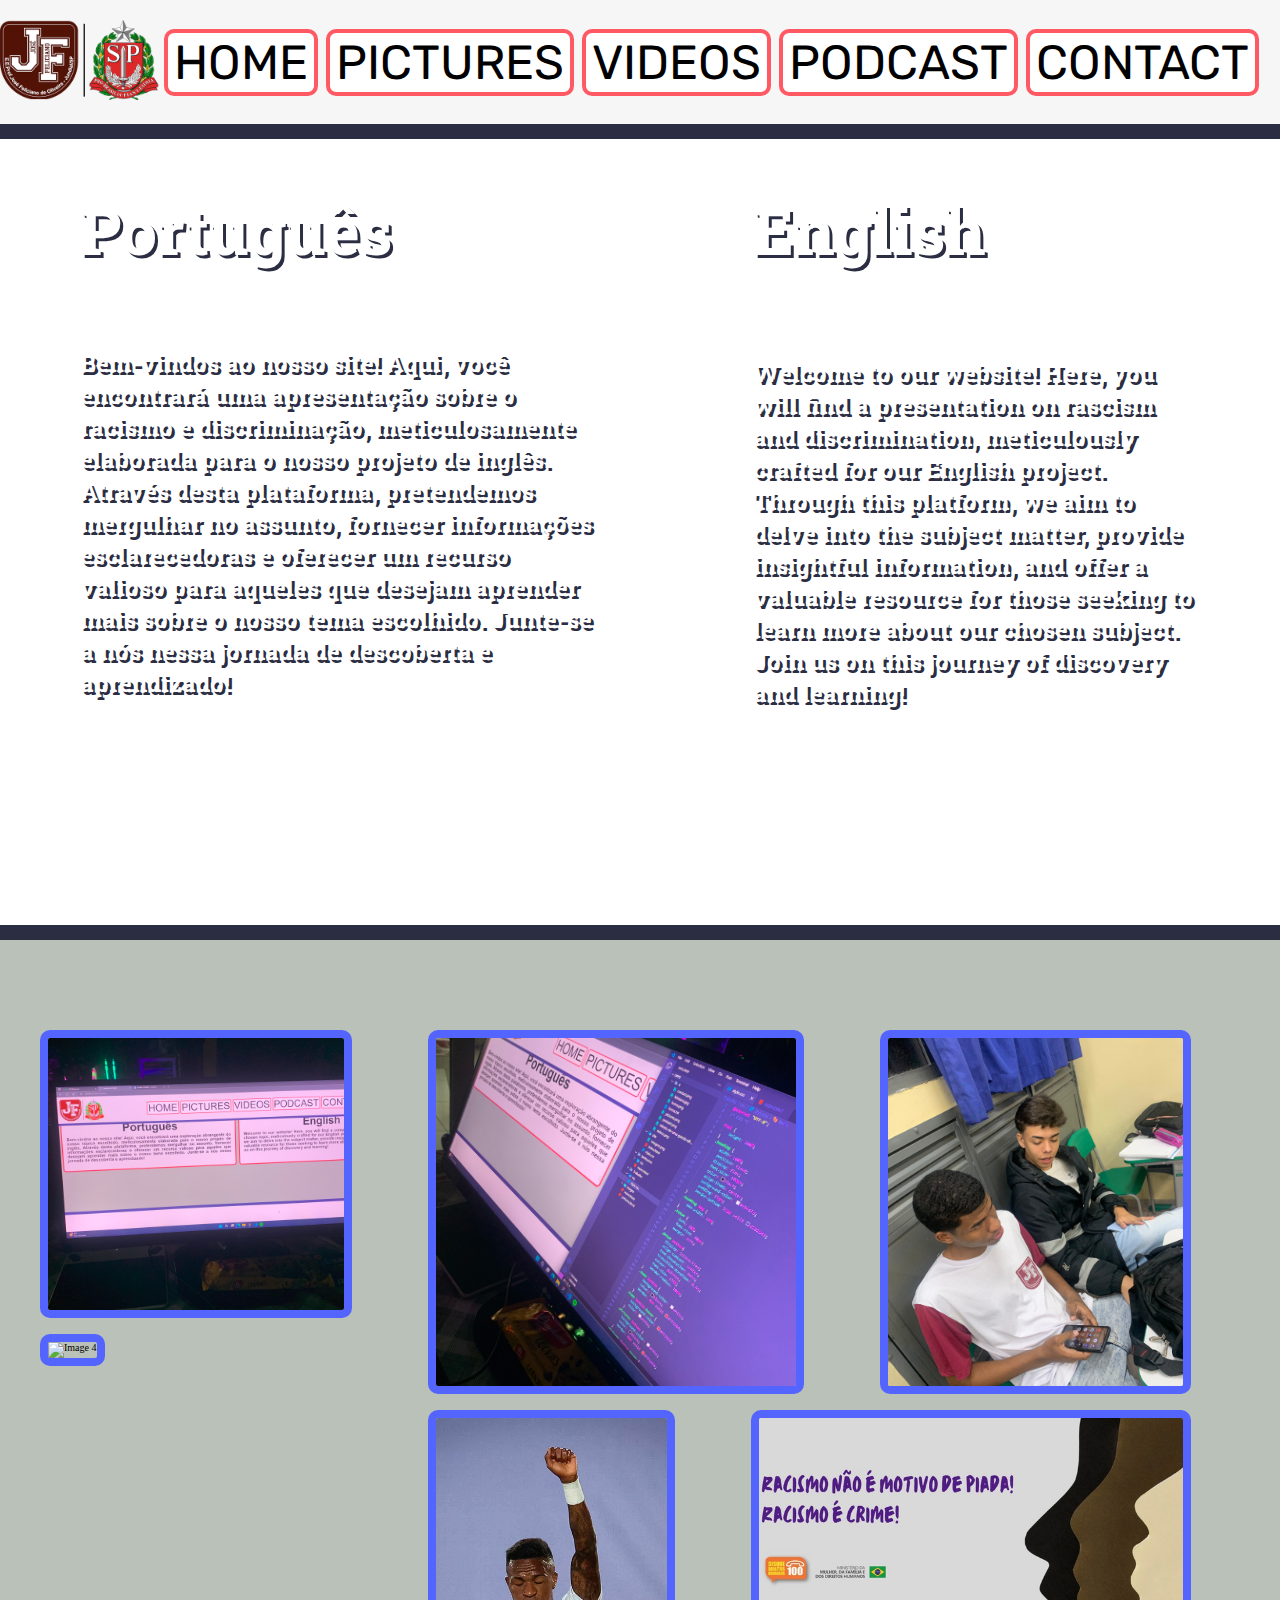
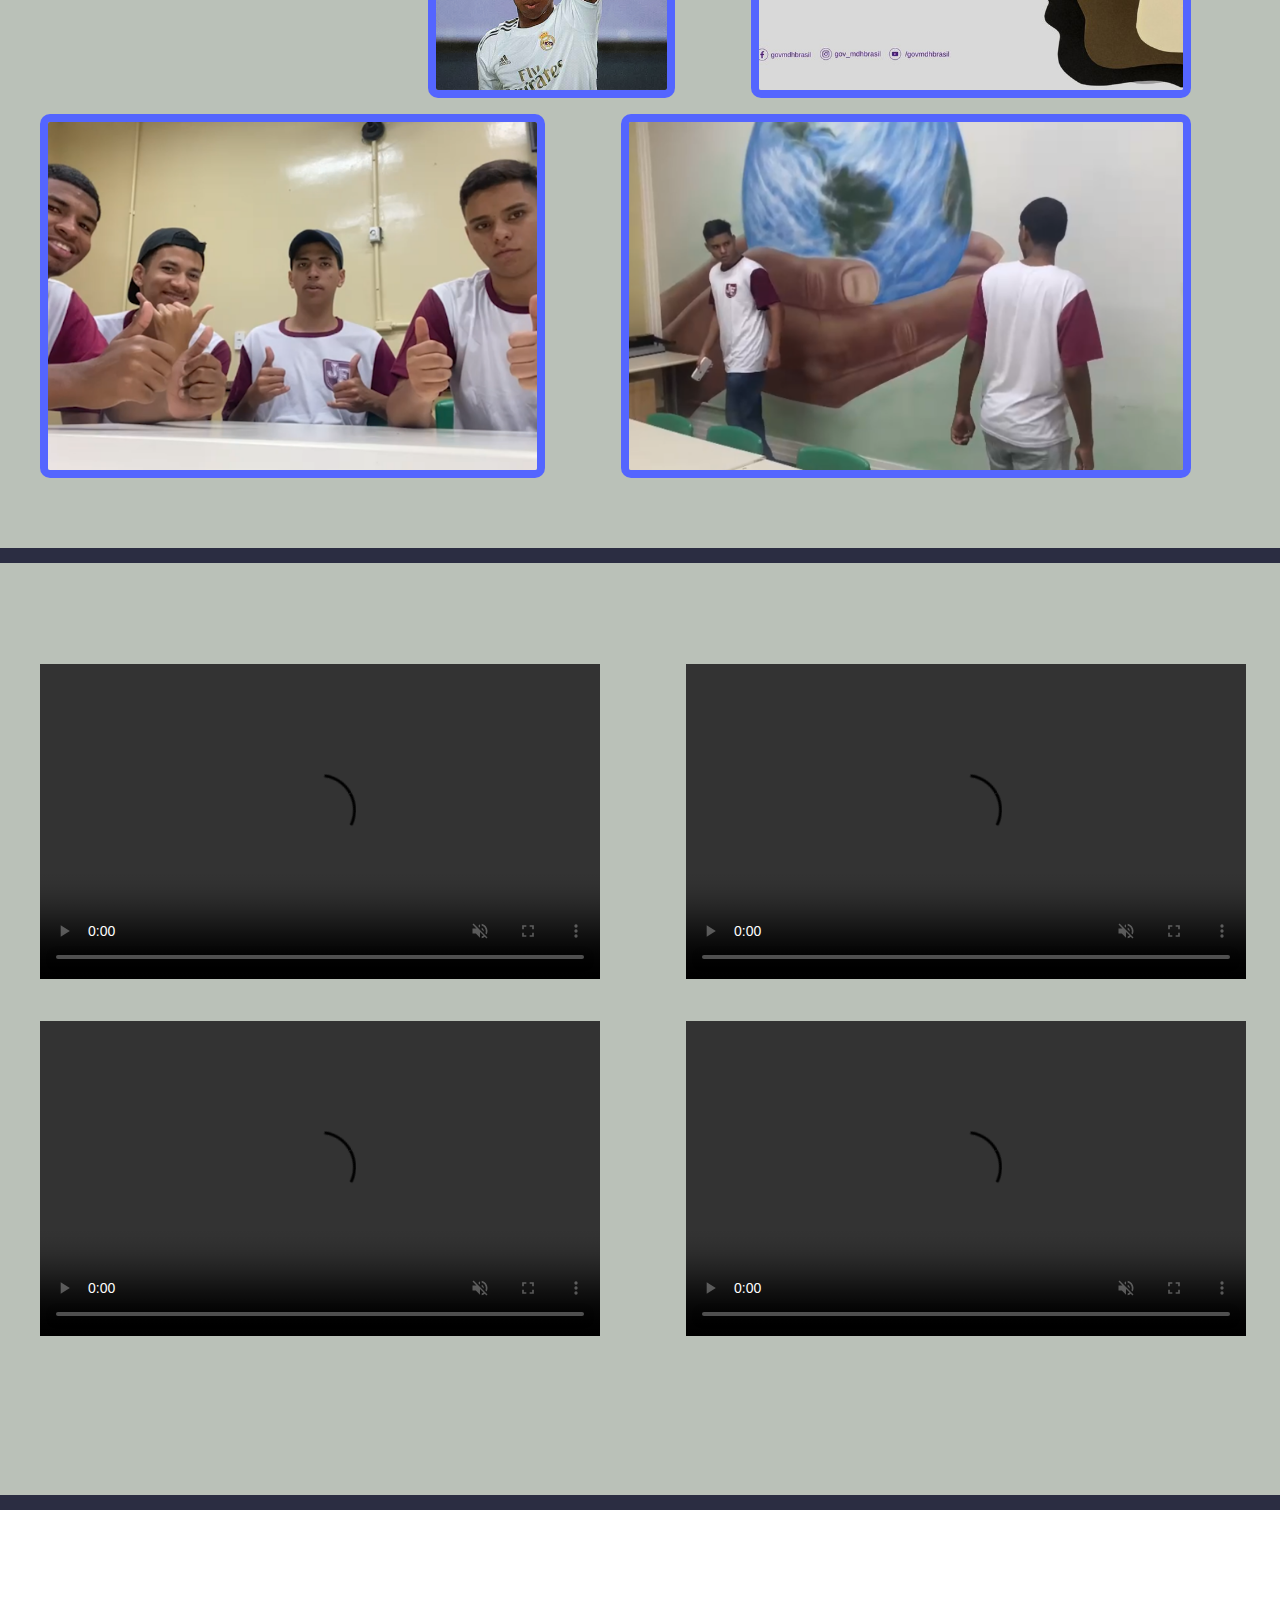
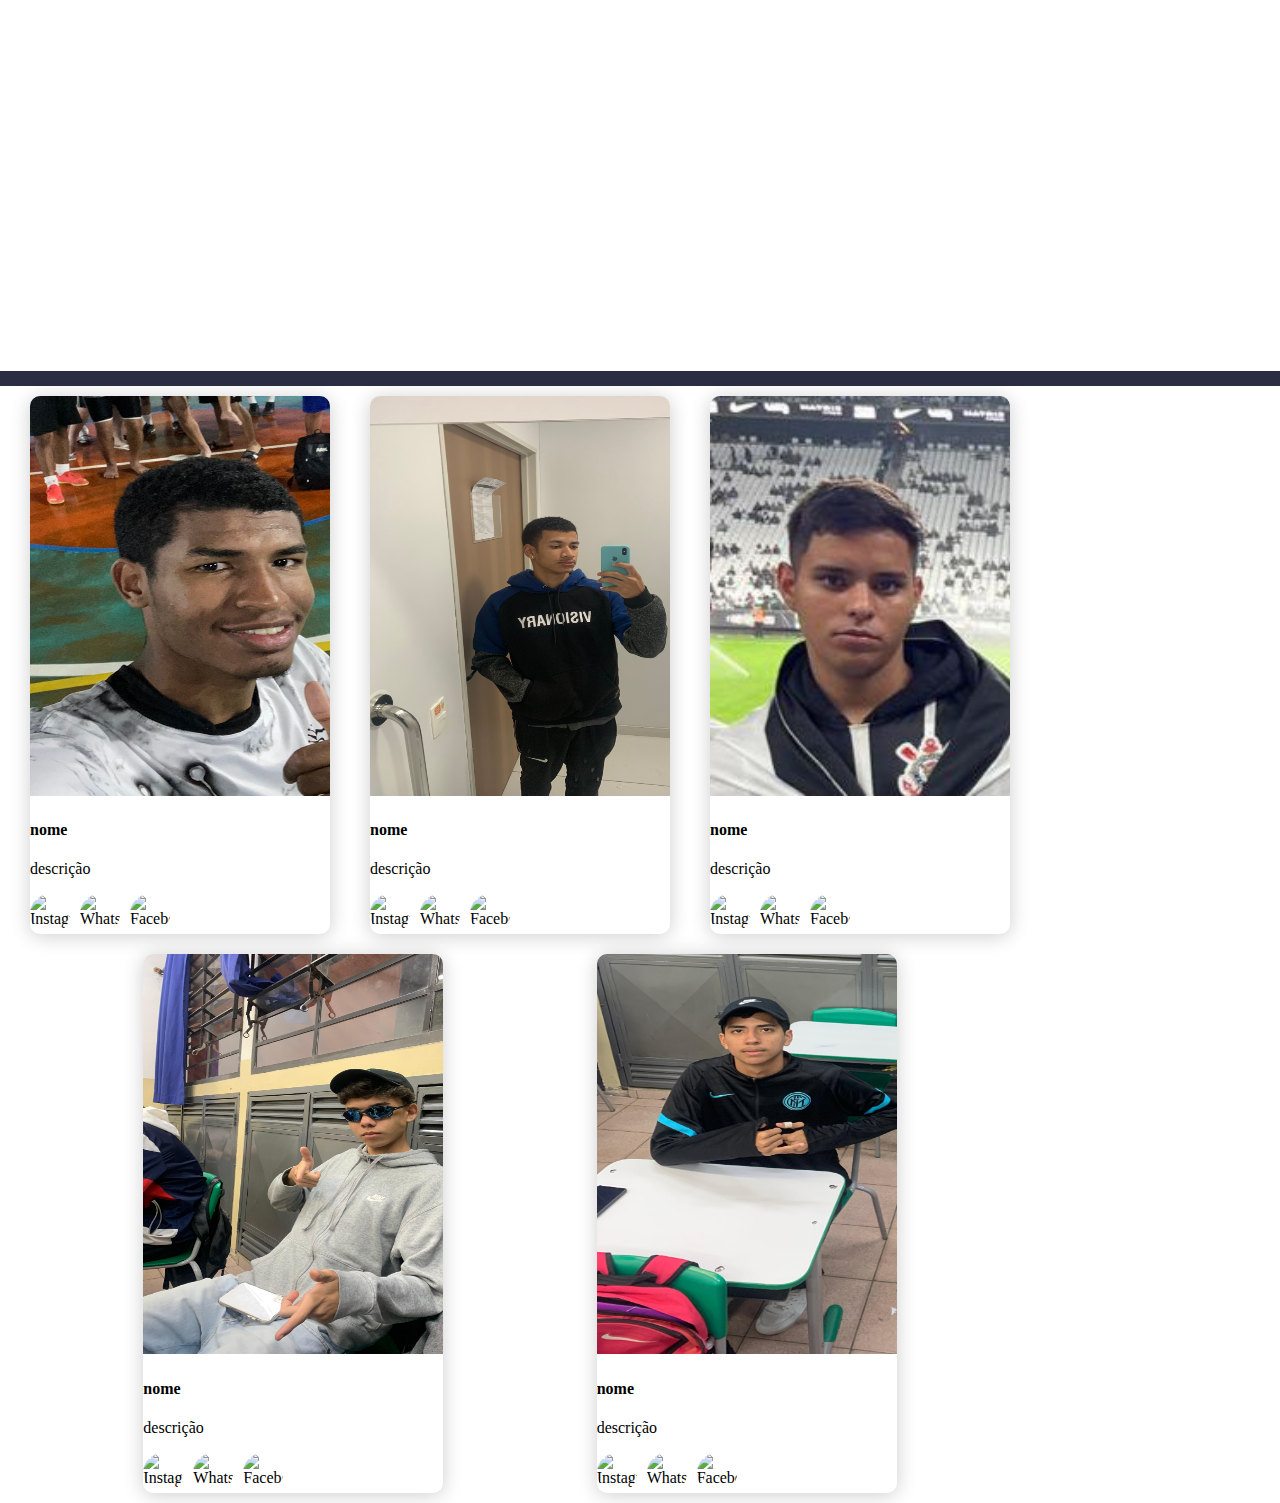
==== index.html @ e280b446 "changes" ====
<!DOCTYPE html>
<html lang="pt-br">

<head>
   <meta charset="UTF-8">
   <meta name="viewport" content="width=device-width, initial-scale=1.0">
   <title>Trabalho de Inglês</title>
   <link rel="stylesheet" href="./css/style.css">
</head>

<body class="flex col">

   <header class="heading fullwidth flex">
      <div class="fullwidth flex center-items">
         <a href="http://www.educacao.sp.gov.br/cgrh/escolas/jose-feliciano-de-oliveira-professor/" target="_blank"><img
               src="./images/logo.png" alt="Brasão José Feliciano / Estado de São Paulo"
               title="Logo Escola José Feliciano / Estado de São Paulo"></a>
      </div>
      <div class="fullwidth flex">
         <a href="#HOME" class="header-item fullwidth" title="Página Principal"><button>HOME</button></a>
         <a href="#PICTURES" class="header-item fullwidth" title="Nossas fotos!!"><button>PICTURES</button></a>
         <a href="#VIDEOS" class="header-item fullwidth" title="Videos sobre..."><button>VIDEOS</button></a>
         <a href="#PODCAST" class="header-item fullwidth" title="Podcast sobre..."><button>PODCAST</button></a>
         <a href="#CONTACT" class="header-item fullwidth" title="Nossas informações de contato!!"><button>CONTACT</button></a>
      </div>
      <div class="fullwidth flex center-items">
         <a href="https://blacklivesmatter.com/" target="_blank"><img src="./images/BLM.png"
               alt="Logo Black Lives Matter" title="Logo Black Lives Matter"></a>
      </div>
   </header>

   <section class="page-content fullwidth flex col">

      <section class="wrapper-texto flex sectionender" id="HOME">
         <div class="flex texto fullwidth">
            <div class="texto-item">
               <h1 class="main-title">Português</h1>
               <p class="text-paragraph">Bem-vindos ao nosso site! Aqui, você encontrará uma apresentação sobre o
                  racismo e
                  discriminação, meticulosamente elaborada para o nosso projeto de inglês. Através desta plataforma,
                  pretendemos
                  mergulhar no assunto, fornecer informações esclarecedoras e oferecer um recurso valioso para aqueles
                  que
                  desejam
                  aprender mais sobre o nosso tema escolhido. Junte-se a nós nessa jornada de descoberta e aprendizado!
               </p>
            </div>
            <div class="texto-item">
               <h2 class="main-title">English</h2>
               <p class="text-paragraph">Welcome to our website! Here, you will find a presentation on rascism and
                  discrimination, meticulously crafted for our English project. Through this platform, we aim to delve
                  into
                  the
                  subject matter, provide insightful information, and offer a valuable resource for those seeking to
                  learn
                  more
                  about our chosen subject. Join us on this journey of discovery and learning!</p>
            </div>
         </div>
      </section>

      <section class="col gallery_helper fullwidth sectionender">
         <div class="col gallery fullwidth grid2" id="PICTURES">
            <figure class="gallery__item gallery__item--1">
               <img src="./images/old.JPEG" class="gallery__img" alt="Image 1"
                  title="Código antigo, Layout antigo da página">
            </figure>
            <figure class="gallery__item gallery__item--2">
               <img src="./images/old2.JPEG" class="gallery__img" alt="Image 2"
                  title="Código antigo, Layout antigo da página">
            </figure>
            <figure class="gallery__item gallery__item--3">
               <img src="./images/old3.JPEG" class="gallery__img" alt="Image 3"
                  title="Andre e Cebola discutindo sobre o tema">
            </figure>
            <figure class="gallery__item gallery__item--4">
               <img src="./images/old4.jpg" class="gallery__img" alt="Image 4"
                  title="Mão de homem negro apertando mão de mulher branca, simbolizando união">
            </figure>
            <figure class="gallery__item gallery__item--5">
               <img src="./images/old5.jpg" class="gallery__img" alt="Image 5"
                  title="O jogador de futebol Vinicius Junior fazendo o sinal do BLM (Black Lives Matter)">
            </figure>
            <figure class="gallery__item gallery__item--6">
               <img src="./images/old6.jpeg" class="gallery__img" alt="Image 6"
                  title="Propaganda do governo sobre racismo">
            </figure>
            <figure class="gallery__item gallery__item--7">
               <img src="./images/old7.png" class="gallery__img" alt="Image 7" title="Trecho do Podcast">
            </figure>
            <figure class="gallery__item gallery__item--8">
               <img src="./images/old8.png" class="gallery__img" alt="Image 8" title="Trecho do teatro sobre o racismo">
            </figure>
         </div>
      </section>

   </section>

   <section class="col videos_helper fullwidth sectionender">
      <div class="col videos fullwidth grid1" id="VIDEOS">
         <figure class="videos__item videos__item--1 item">
            <video src="./images/subportugues.mp4" controls loop muted width="560" height="315"   
            title="Teatro legendado em Português" type="video/mp4" allowfullscreen></video>
         </figure>
         <figure class="videos__item videos__item--2 item">
            <video src="./images/subingles.mp4" controls loop muted  width="560" height="315"
             title="Teatro legendado em Ingles" type="video/mp4" allowfullscreen></video>
         </figure>
         <figure class="videos__item videos__item--3 item" >
            <video src="./images/subportugues.mp4" controls loop muted width="560" height="315"   
            title="Trecho da Série Brooklyn 99, em português" type="video/mp4" allowfullscreen></video>
         </figure>
         <figure class="videos__item videos__item--4 item" >
            <video src="./images/subportugues.mp4" controls loop muted width="560" height="315"   
            title="Trecho da Série Brooklyn 99, em ingles" type="video/mp4" allowfullscreen></video>
         </figure>
   </section>
   <section class="col podcast fullwidth sectionender">
      <div class="col podcast__conteudo fullwidth" id="#PODCAST">
         <div class="podcast__conteudo__spotfy--1">
            <iframe style="border-radius:12px" src="https://open.spotify.com/embed/episode/6xtzk0uDDfUwxsaanRhtrq/video?utm_source=generator&theme=0" 
            width="624" height="351" frameBorder="0" allowfullscreen="" allow="autoplay; clipboard-write; encrypted-media; fullscreen; picture-in-picture" loading="lazy"></iframe>
         <div class="podcast__conteudo__spotfy--2">
            <iframe src="https://podcasters.spotify.com/pod/show/miguel-gomes63/embed/episodes/Insight-Teatro-Racismo-e299nkc" 
            height="102px" width="400px" frameborder="0" scrolling="no"></iframe>
         </div>

         </div>
      </div>
   </section>
   <section class="contato">
      <div class="card">
         <div class="card__header">
            <img src="./images/andre.jpg" alt="André Evangelista Costa Pires" title="André Evangelista Costa Pires"   
            width="400"
            height="400"
            style="width: 400px; height: 400px;">
         </div>
         <div class="card__body">
            <h4>
               nome
            </h4>
            <p>
               descrição
            </p>
            <div class="social">
               <img src="https://cdn2.iconfinder.com/data/icons/social-media-2285/512/1_Instagram_colored_svg_1-512.png" alt="Instagram" title="Instagram" frameborder="0">
               <img src="https://cdn2.iconfinder.com/data/icons/social-media-2285/512/1_Whatsapp2_colored_svg-512.png" alt="Whatsapp" title="Whatsapp" frameborder="0">
               <img src="https://cdn1.iconfinder.com/data/icons/social-media-2285/512/Colored_Facebook3_svg-512.png" alt="Facebook" title="Facebook" frameborder="0">
            </div>
         </div>
      </div>
      <div class="card">
         <div class="card__header">
            <img src="./images/miguel.jpg" alt="" title=""
            width="400"
            height="400"
            style="width: 400px; height: 400px;">
         </div>
         <div class="card__body">
            <h4>
               nome
            </h4>
            <p>
               descrição
            </p>
            <div class="social">
               <img src="https://cdn2.iconfinder.com/data/icons/social-media-2285/512/1_Instagram_colored_svg_1-512.png" alt="Instagram" title="Instagram" frameborder="0">
               <img src="https://cdn2.iconfinder.com/data/icons/social-media-2285/512/1_Whatsapp2_colored_svg-512.png" alt="Whatsapp" title="Whatsapp" frameborder="0">
               <img src="https://cdn1.iconfinder.com/data/icons/social-media-2285/512/Colored_Facebook3_svg-512.png" alt="Facebook" title="Facebook" frameborder="0">
            </div>
         </div>
      </div>
      <div class="card">
         <div class="card__header">
            <img src="./images/tiago.jpg" alt="" title=""
            width="400"
            height="400"
            style="width: 400px; height: 400px;">
         </div>
         <div class="card__body">
            <h4>
               nome
            </h4>
            <p>
               descrição
            </p>
            <div class="social">
               <img src="https://cdn2.iconfinder.com/data/icons/social-media-2285/512/1_Instagram_colored_svg_1-512.png" alt="Instagram" title="Instagram" frameborder="0">
               <img src="https://cdn2.iconfinder.com/data/icons/social-media-2285/512/1_Whatsapp2_colored_svg-512.png" alt="Whatsapp" title="Whatsapp" frameborder="0">
               <img src="https://cdn1.iconfinder.com/data/icons/social-media-2285/512/Colored_Facebook3_svg-512.png" alt="Facebook" title="Facebook" frameborder="0">
            </div>
         </div>
      </div>
      <div class="card">
         <div class="card__header">
            <img src="./images/cebola.jpg" alt="" title=""
            width="400"
            height="400"
            style="width: 400px; height: 400px;">
         </div>
         <div class="card__body">
            <h4>
               nome
            </h4>
            <p>
               descrição
            </p>
            <div class="social">
               <img src="https://cdn2.iconfinder.com/data/icons/social-media-2285/512/1_Instagram_colored_svg_1-512.png" alt="Instagram" title="Instagram" frameborder="0">
               <img src="https://cdn2.iconfinder.com/data/icons/social-media-2285/512/1_Whatsapp2_colored_svg-512.png" alt="Whatsapp" title="Whatsapp" frameborder="0">
               <img src="https://cdn1.iconfinder.com/data/icons/social-media-2285/512/Colored_Facebook3_svg-512.png" alt="Facebook" title="Facebook" frameborder="0">
            </div>
         </div>
      </div>
      <div class="card">
         <div class="card__header">
            <img src="./images/leo.jpg" alt="" title=""
            width="400"
            height="400"
            style="width: 400px; height: 400px;">
         </div>
         <div class="card__body">
            <h4>
               nome
            </h4>
            <p>
               descrição
            </p>
            <div class="social">
               <img src="https://cdn2.iconfinder.com/data/icons/social-media-2285/512/1_Instagram_colored_svg_1-512.png" alt="Instagram" title="Instagram" frameborder="0">
               <img src="https://cdn2.iconfinder.com/data/icons/social-media-2285/512/1_Whatsapp2_colored_svg-512.png" alt="Whatsapp" title="Whatsapp" frameborder="0">
               <img src="https://cdn1.iconfinder.com/data/icons/social-media-2285/512/Colored_Facebook3_svg-512.png" alt="Facebook" title="Facebook" frameborder="0">
            </div>
         </div>
      </div>
   </section>
   <footer></footer>
</body>

</html>
---- css/style.css ----
@charset "UTF-8";
@import url('https://fonts.googleapis.com/css2?family=Lexend+Deca&family=Roboto+Slab:wght@800&family=Rubik:wght@300;400&display=swap');

*, html{
  scroll-behavior: smooth !important;
}

body{
  margin: 0;
}

/* classes de utilidades, coisas que podem ser aplicadas em diversos elementos */
.grid1 {
  display: grid;
  grid-template-columns: repeat(20, 2fr);
  grid-template-rows: repeat(20, 2vw);
  grid-gap: 0.75rem;
}
.grid2 {
  display: grid;
  grid-template-columns: repeat(20, 1fr);
  grid-template-rows: repeat(15, 5vw);
  grid-gap: 0.75rem;
}

.flex{
  display: flex;
}

.col{
  flex-direction: column;
}
.row{
  flex-direction: row;
}

.center-items{
  align-items: center;
  justify-content: center;
}

.sectionender{
  border-bottom: 15px solid #2B2D42;
}

.halfwidth{
  flex: 0.5;
}

.fullwidth{
  width: 100%;
}

.text-main{
  height: 100%;
  width: 100%;
  font-family: 'Roboto Slab', serif;
  padding: 30px;
  padding-bottom: 0px;
  margin: 200px;
  z-index: 2;
}

.main-title{
  font-family: 'Roboto Slab', serif;
  font-size: 4rem;
  padding-bottom: 2rem;
}

.text-paragraph{
  font-family: 'Roboto Slab', serif;
  font-size: 1.5rem;
  padding-bottom: 2rem;
}

/* classes gerais abaixo */

/* CLASSES HEADER */

.heading {
  box-sizing: border-box;
  top: 0;
  left: 0;
  position: fixed;
  display: flex;
  align-items: center;
  background-color: #f6f6f6;
  border-bottom: 15px solid #2B2D42;
  z-index: 3;
}

.header-item button{
  font-family: 'Rubik', sans-serif;
  display: inline-flex;
  align-content: space-evenly;
  text-decoration: none;
  transition-duration: 0.2s;
  cursor: pointer;
  font-size: 3rem;
  border-radius: 10px;
  background-color: #ffffff;
  color: black;
  border: 4px solid #FF5964;
  margin: 4px;
}

.header-item button:hover{
  background-color: #FF5964;
  color: #ffffff;
}

.heading img {
  max-width: 10rem;
  max-height: 10rem;
  width: auto;
  height: auto;
  padding: 15px 0;
}

/* CLASSE HEADER END */

/* SECTION DO TEXTO */

.texto {
  height: 100vh;
  background-image: url(../images/imgf.jpg);
  background-size: cover;
  background-repeat: no-repeat;
  align-items: center;
  font-weight: bold;
  color: #ffffff;
  text-shadow: 3px 3px #2B2D42;
  padding-bottom: 25px;
}

.texto-item{
  padding: 0 5rem;
}

.textowrapper{
  box-sizing: border-box;
}

/* teste */


/* Inicio galeria*/

.gallery_helper{
  box-sizing: border-box;
  font-size: 62.5%;
}

.gallery {
  background: #bac1b8;
  padding-top: 5rem;
  scroll-behavior: smooth;
}

.gallery__img {
  width: 100%;
  height: 100%;
  object-fit: cover;
  border: 8px solid #5465ff;
  border-radius: 1em;
  transition: 95ms;
}

.gallery__img:hover {
  -ms-transform: scale(1.1);
  transform: scale(1.1);
  border: 8px solid #2b2d42;
}

.gallery__item--1 {
  grid-column-start: 1;
  grid-column-end: 7;
  grid-row-start: 1;
  grid-row-end: 5;
}

.gallery__item--2 {
  grid-column-start: 7;
  grid-column-end: 14;
  grid-row-start: 1;
  grid-row-end: 6;
}

.gallery__item--3 {
  grid-column-start: 14;
  grid-column-end: 20;
  grid-row-start: 1;
  grid-row-end: 6;
}

.gallery__item--4 {
  grid-column-start: 1;
  grid-column-end: 7;
  grid-row-start: 5;
  grid-row-end: 10;
}

.gallery__item--5 {
  grid-column-start: 7;
  grid-column-end: 12;
  grid-row-start: 6;
  grid-row-end: 10;
}

.gallery__item--6 {
  grid-column-start: 12;
  grid-column-end: 20;
  grid-row-start: 6;
  grid-row-end: 10;
}

.gallery__item--7 {
  grid-column-start: 1;
  grid-column-end: 10;
  grid-row-start: 10;
  grid-row-end: 15;
}

.gallery__item--8 {
  grid-column-start: 10;
  grid-column-end: 20;
  grid-row-start: 10;
  grid-row-end: 15;
}

/* FIM GALERIA */

/* COMECO VIDEO*/

.videos_helper{
  box-sizing: border-box;
  font-size: 62.5%;
}

.videos {
  flex-direction: row;
  align-items: center;
  position: relative;
  align-content: space-between;
  padding: 6rem 0rem 6rem 0rem;
  background: #bac1b8;
  scroll-behavior: smooth;
}

.videos__video {
  position: absolute;
  top: 0;
  left: 0;
  width: 100%;
  height: 100%;
}

.videos__item--1 {
  grid-column-start: 1;
  grid-column-end: 10;
  grid-row-start: 1;
  grid-row-end: 10;
}
.videos__item--2 {
  grid-column-start: 11;
  grid-column-end: 20;
  grid-row-start: 1;
  grid-row-end: 10;
}
.videos__item--3 {
  grid-column-start: 1;
  grid-column-end: 10;
  grid-row-start: 10;
  grid-row-end: 20;
}
.videos__item--4 {
  grid-column-start: 11;
  grid-column-end: 20;
  grid-row-start: 10;
  grid-row-end: 20;
}

/* FIM VIDEO*/

/* COMECO PODCAST*/

  .contato {
  display: inline-flex;
  width: 1040px;
  justify-content: space-evenly;
  flex-wrap: wrap;
  }

  .card {
  margin: 10px;
  background-color: #fff;
  border-radius: 10px;
  box-shadow: 0 2px 20px rgba(0, 0, 0, 0.2);
  overflow: hidden;
  width: 300px;
  }

  .card-header img {
    width: 100%;
    height: 200px;
    object-fit: cover;
  }

  .card-body {
  display: inline-flex;
  flex-direction: column;
  justify-content: center;
  align-items: flex-start;
  padding: 20px;
  min-height: 250px;
  }

  .card-body p {
  font-size: 13px;
  margin: 0 0 40px;
  }

  .social {
  display: inline-flex;
  margin-top: auto;
  }

  .social img {
    border-radius: 50%;
    width: 40px;
    height: 40px;
    margin-right: 10px;
  }
/* FIM PODCAST*/

/* COMECO CONTATO*/
/* FIM CONTATO*/
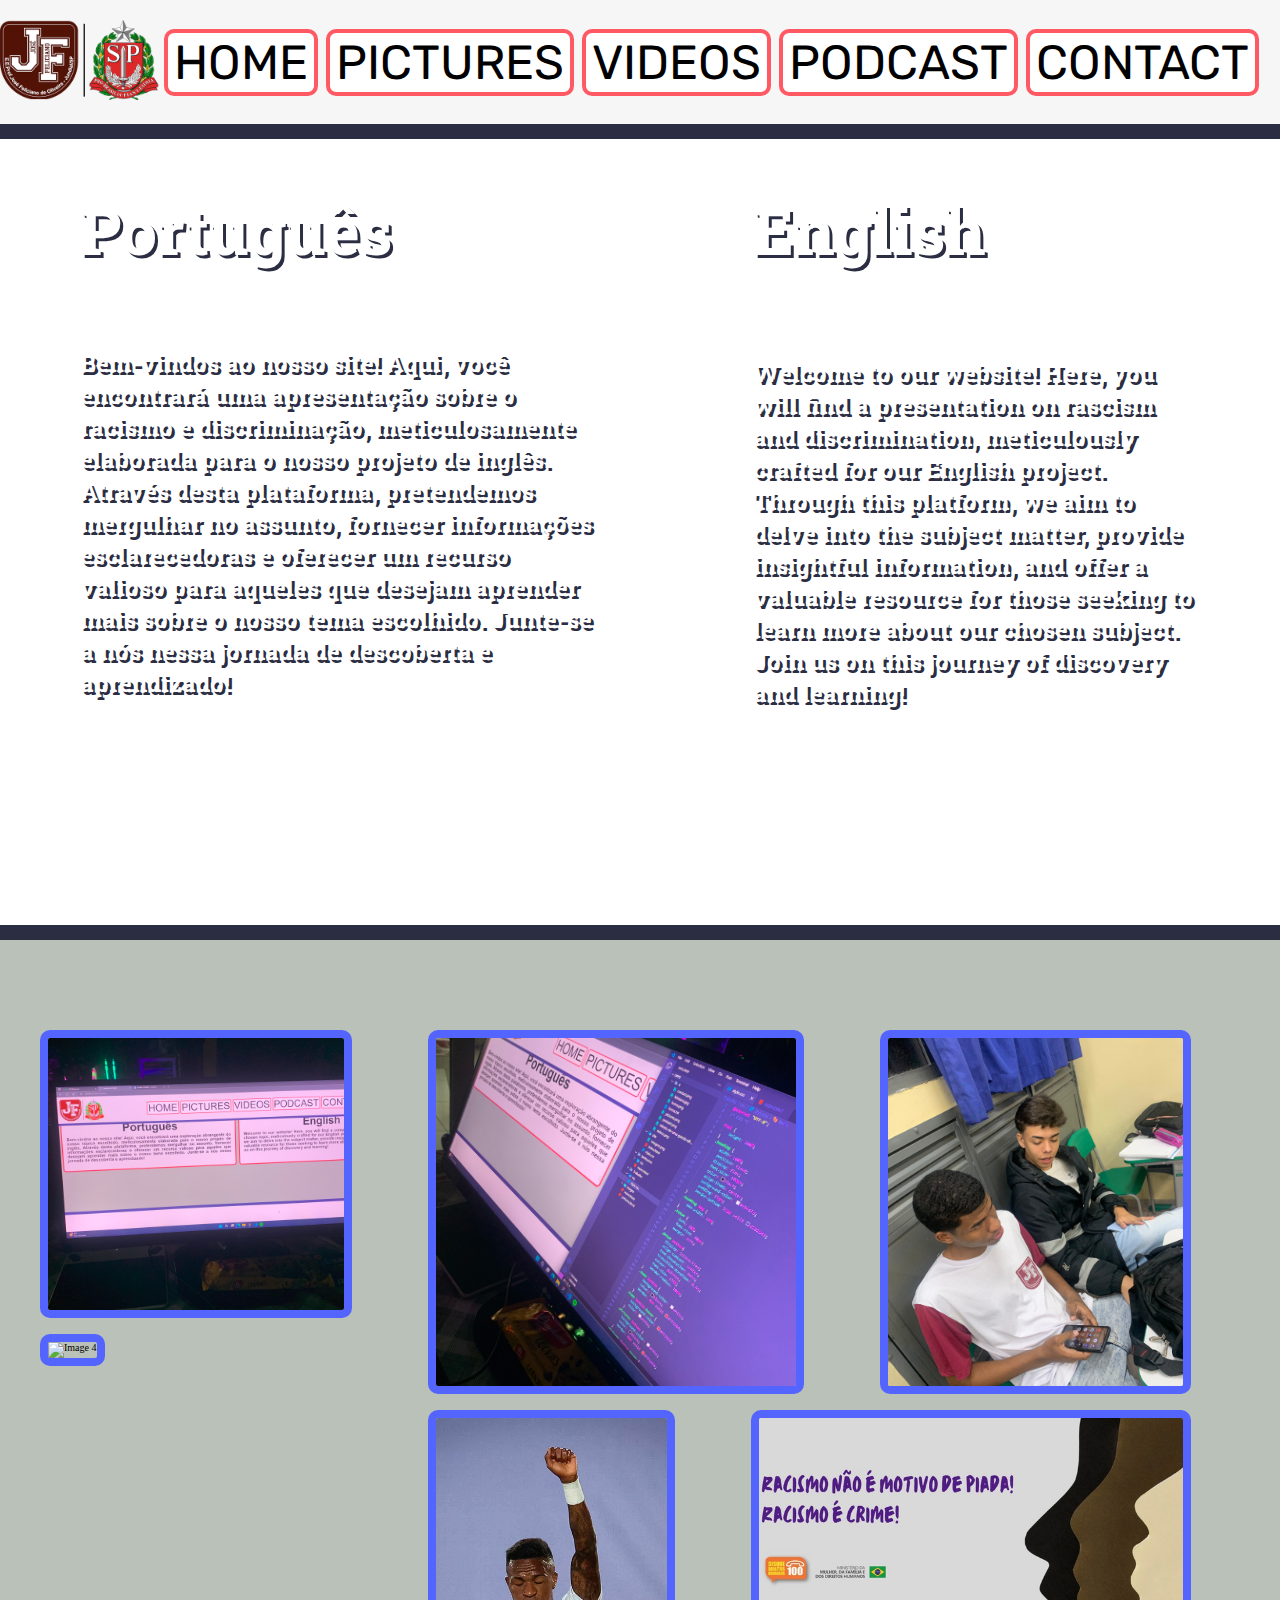
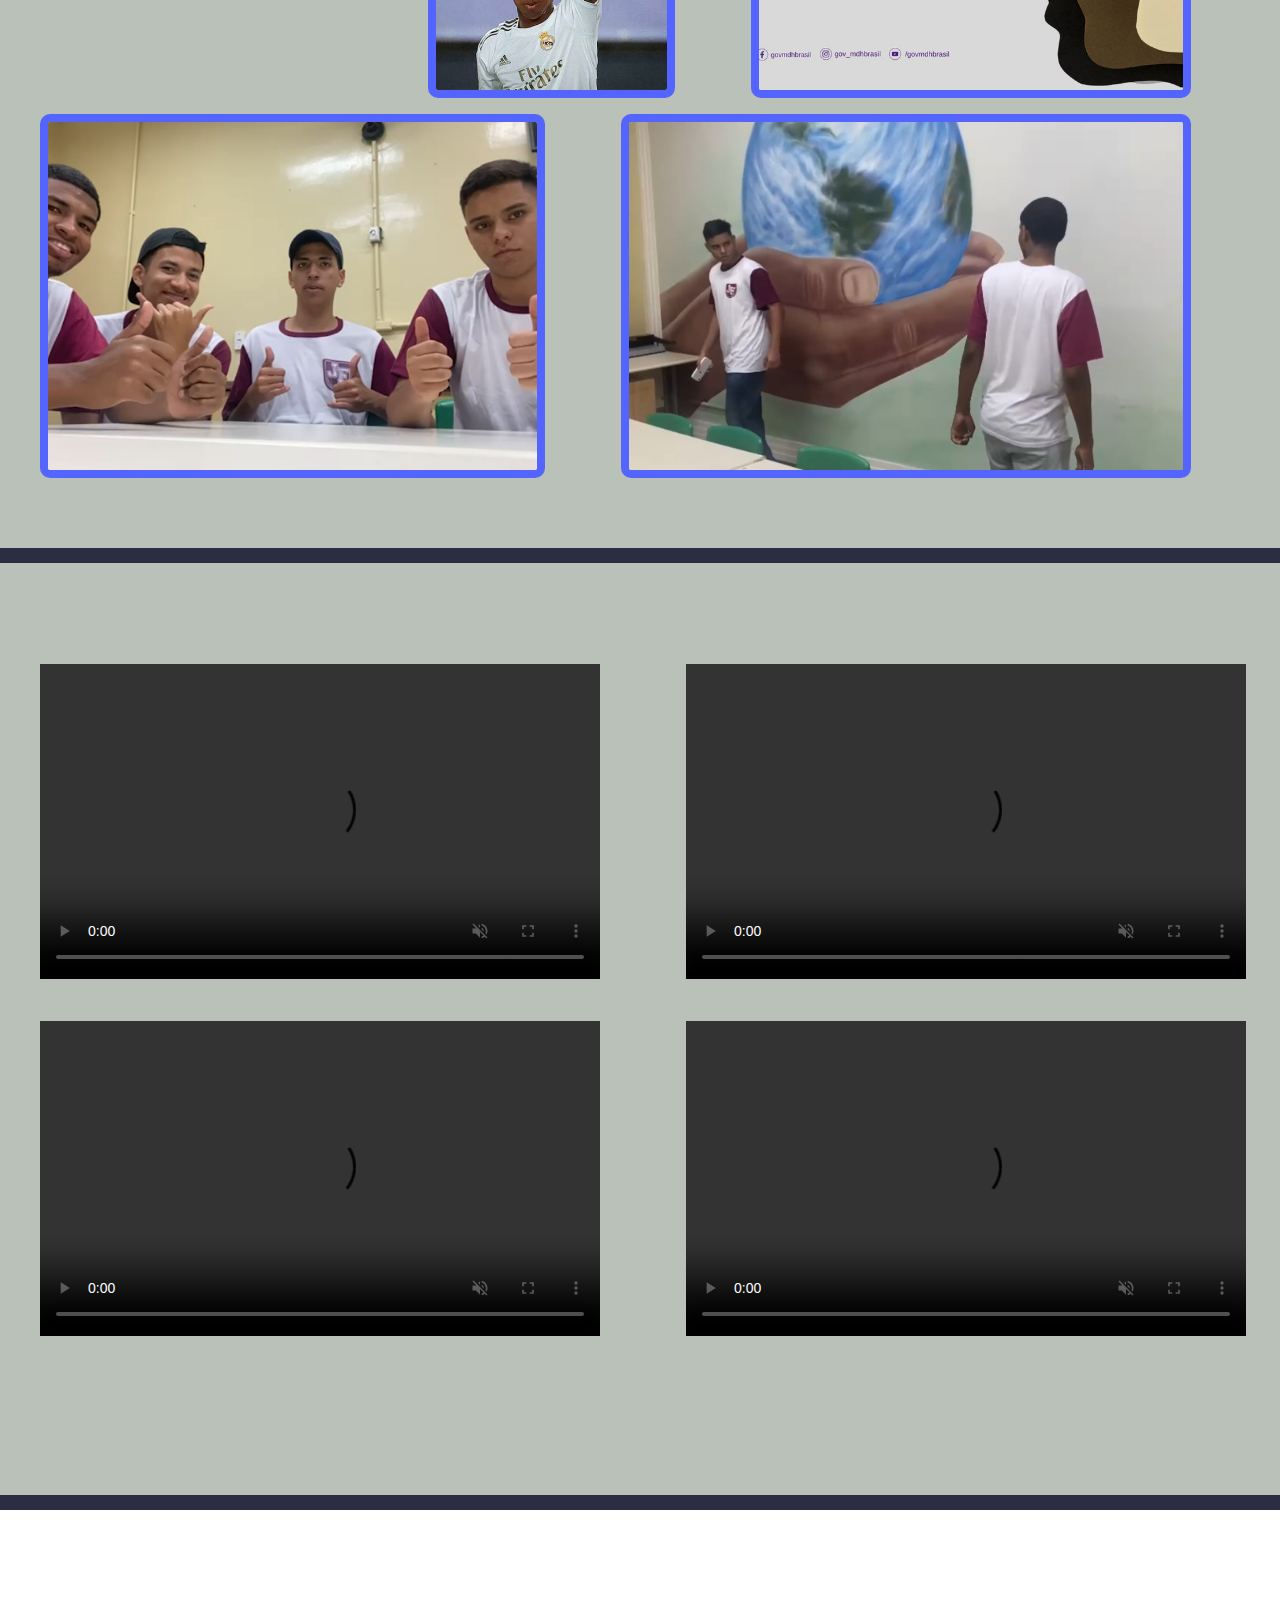
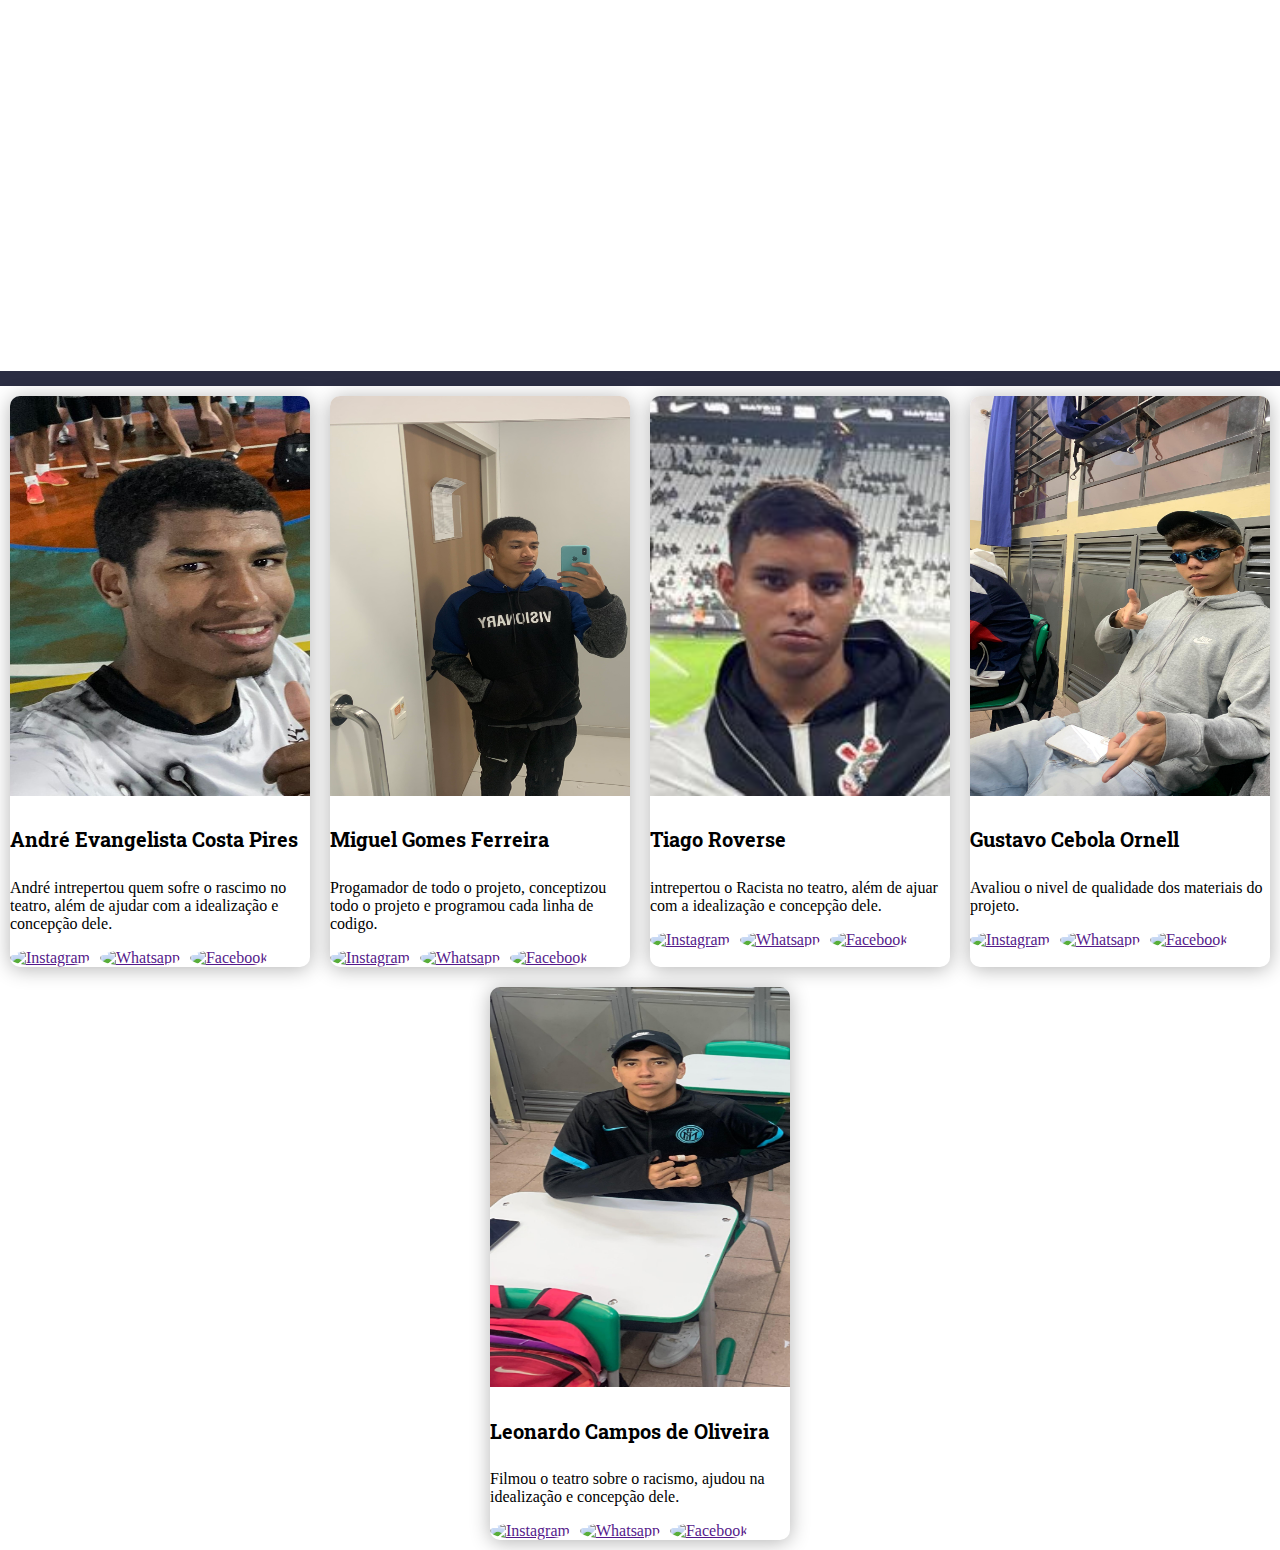
==== commit 7780110f: "dad" ====
--- a/index.html
+++ b/index.html
@@ -128,8 +128,8 @@
          </div>
       </div>
    </section>
-   <section class="contato">
-      <div class="card">
+   <section class="contato fullwidth">
+      <div class="card" id="CONTACT">
          <div class="card__header">
             <img src="./images/andre.jpg" alt="André Evangelista Costa Pires" title="André Evangelista Costa Pires"   
             width="400"
@@ -137,100 +137,100 @@
             style="width: 400px; height: 400px;">
          </div>
          <div class="card__body">
-            <h4>
-               nome
-            </h4>
-            <p>
-               descrição
-            </p>
-            <div class="social">
-               <img src="https://cdn2.iconfinder.com/data/icons/social-media-2285/512/1_Instagram_colored_svg_1-512.png" alt="Instagram" title="Instagram" frameborder="0">
-               <img src="https://cdn2.iconfinder.com/data/icons/social-media-2285/512/1_Whatsapp2_colored_svg-512.png" alt="Whatsapp" title="Whatsapp" frameborder="0">
-               <img src="https://cdn1.iconfinder.com/data/icons/social-media-2285/512/Colored_Facebook3_svg-512.png" alt="Facebook" title="Facebook" frameborder="0">
-            </div>
-         </div>
-      </div>
-      <div class="card">
-         <div class="card__header">
-            <img src="./images/miguel.jpg" alt="" title=""
-            width="400"
-            height="400"
-            style="width: 400px; height: 400px;">
-         </div>
-         <div class="card__body">
-            <h4>
-               nome
-            </h4>
-            <p>
-               descrição
-            </p>
-            <div class="social">
-               <img src="https://cdn2.iconfinder.com/data/icons/social-media-2285/512/1_Instagram_colored_svg_1-512.png" alt="Instagram" title="Instagram" frameborder="0">
-               <img src="https://cdn2.iconfinder.com/data/icons/social-media-2285/512/1_Whatsapp2_colored_svg-512.png" alt="Whatsapp" title="Whatsapp" frameborder="0">
-               <img src="https://cdn1.iconfinder.com/data/icons/social-media-2285/512/Colored_Facebook3_svg-512.png" alt="Facebook" title="Facebook" frameborder="0">
-            </div>
-         </div>
-      </div>
-      <div class="card">
-         <div class="card__header">
-            <img src="./images/tiago.jpg" alt="" title=""
-            width="400"
-            height="400"
-            style="width: 400px; height: 400px;">
-         </div>
-         <div class="card__body">
-            <h4>
-               nome
-            </h4>
-            <p>
-               descrição
-            </p>
-            <div class="social">
-               <img src="https://cdn2.iconfinder.com/data/icons/social-media-2285/512/1_Instagram_colored_svg_1-512.png" alt="Instagram" title="Instagram" frameborder="0">
-               <img src="https://cdn2.iconfinder.com/data/icons/social-media-2285/512/1_Whatsapp2_colored_svg-512.png" alt="Whatsapp" title="Whatsapp" frameborder="0">
-               <img src="https://cdn1.iconfinder.com/data/icons/social-media-2285/512/Colored_Facebook3_svg-512.png" alt="Facebook" title="Facebook" frameborder="0">
-            </div>
-         </div>
-      </div>
-      <div class="card">
-         <div class="card__header">
-            <img src="./images/cebola.jpg" alt="" title=""
-            width="400"
-            height="400"
-            style="width: 400px; height: 400px;">
-         </div>
-         <div class="card__body">
-            <h4>
-               nome
-            </h4>
-            <p>
-               descrição
-            </p>
-            <div class="social">
-               <img src="https://cdn2.iconfinder.com/data/icons/social-media-2285/512/1_Instagram_colored_svg_1-512.png" alt="Instagram" title="Instagram" frameborder="0">
-               <img src="https://cdn2.iconfinder.com/data/icons/social-media-2285/512/1_Whatsapp2_colored_svg-512.png" alt="Whatsapp" title="Whatsapp" frameborder="0">
-               <img src="https://cdn1.iconfinder.com/data/icons/social-media-2285/512/Colored_Facebook3_svg-512.png" alt="Facebook" title="Facebook" frameborder="0">
-            </div>
-         </div>
-      </div>
-      <div class="card">
-         <div class="card__header">
-            <img src="./images/leo.jpg" alt="" title=""
-            width="400"
-            height="400"
-            style="width: 400px; height: 400px;">
-         </div>
-         <div class="card__body">
-            <h4>
-               nome
-            </h4>
-            <p>
-               descrição
-            </p>
-            <div class="social">
-               <img src="https://cdn2.iconfinder.com/data/icons/social-media-2285/512/1_Instagram_colored_svg_1-512.png" alt="Instagram" title="Instagram" frameborder="0">
-               <img src="https://cdn2.iconfinder.com/data/icons/social-media-2285/512/1_Whatsapp2_colored_svg-512.png" alt="Whatsapp" title="Whatsapp" frameborder="0">
-               <img src="https://cdn1.iconfinder.com/data/icons/social-media-2285/512/Colored_Facebook3_svg-512.png" alt="Facebook" title="Facebook" frameborder="0">
+            <h4 style="font-size: 20px; font-family: 'Roboto Slab', serif;">
+               André Evangelista Costa Pires
+            </h4>
+            <p>
+               André intrepertou quem sofre o rascimo no teatro, além de ajudar com a idealização e concepção dele.
+            </p>
+            <div class="social">
+               <a href="" target="_blank"><img src="https://cdn2.iconfinder.com/data/icons/social-media-2285/512/1_Instagram_colored_svg_1-512.png" alt="Instagram" title="Instagram" frameborder="0"></a>
+               <a href="" target="_blank"><img src="https://cdn2.iconfinder.com/data/icons/social-media-2285/512/1_Whatsapp2_colored_svg-512.png" alt="Whatsapp" title="Whatsapp" frameborder="0"></a>
+               <a href="" target="_blank"><img src="https://cdn1.iconfinder.com/data/icons/social-media-2285/512/Colored_Facebook3_svg-512.png" alt="Facebook" title="Facebook" frameborder="0"></a>
+            </div>
+         </div>
+      </div>
+      <div class="card">
+         <div class="card__header">
+            <img src="./images/miguel.jpg" alt="Miguel Gomes Ferreira" title="Miguel Gomes Ferreira"
+            width="400"
+            height="400"
+            style="width: 400px; height: 400px;">
+         </div>
+         <div class="card__body">
+            <h4 style="font-size: 20px; font-family: 'Roboto Slab', serif;">
+               Miguel Gomes Ferreira
+            </h4>
+            <p>
+               Progamador de todo o projeto, conceptizou todo o projeto e programou cada linha de codigo.
+            </p>
+            <div class="social">
+               <a href="" target="_blank"><img src="https://cdn2.iconfinder.com/data/icons/social-media-2285/512/1_Instagram_colored_svg_1-512.png" alt="Instagram" title="Instagram" frameborder="0"></a>
+               <a href="" target="_blank"><img src="https://cdn2.iconfinder.com/data/icons/social-media-2285/512/1_Whatsapp2_colored_svg-512.png" alt="Whatsapp" title="Whatsapp" frameborder="0"></a>
+               <a href="" target="_blank"><img src="https://cdn1.iconfinder.com/data/icons/social-media-2285/512/Colored_Facebook3_svg-512.png" alt="Facebook" title="Facebook" frameborder="0"></a>
+            </div>
+         </div>
+      </div>
+      <div class="card">
+         <div class="card__header">
+            <img src="./images/tiago.jpg" alt="Tiago Roverse" title="Tiago Roverse"
+            width="400"
+            height="400"
+            style="width: 400px; height: 400px;">
+         </div>
+         <div class="card__body">
+            <h4 style="font-size: 20px; font-family: 'Roboto Slab', serif;">
+               Tiago Roverse
+            </h4>
+            <p>
+               intrepertou o Racista no teatro, além de ajuar com a idealização e concepção dele.
+            </p>
+            <div class="social">
+               <a href="" target="_blank"><img src="https://cdn2.iconfinder.com/data/icons/social-media-2285/512/1_Instagram_colored_svg_1-512.png" alt="Instagram" title="Instagram" frameborder="0"></a>
+               <a href="" target="_blank"><img src="https://cdn2.iconfinder.com/data/icons/social-media-2285/512/1_Whatsapp2_colored_svg-512.png" alt="Whatsapp" title="Whatsapp" frameborder="0"></a>
+               <a href="" target="_blank"><img src="https://cdn1.iconfinder.com/data/icons/social-media-2285/512/Colored_Facebook3_svg-512.png" alt="Facebook" title="Facebook" frameborder="0"></a>
+            </div>
+         </div>
+      </div>
+      <div class="card">
+         <div class="card__header">
+            <img src="./images/cebola.jpg" alt="Gustavo Cebola Ornell" title="Gustavo Cebola Ornell"
+            width="400"
+            height="400"
+            style="width: 400px; height: 400px;">
+         </div>
+         <div class="card__body">
+            <h4 style="font-size: 20px; font-family: 'Roboto Slab', serif;">
+               Gustavo Cebola Ornell
+            </h4>
+            <p>
+               Avaliou o nivel de qualidade dos materiais do projeto.
+            </p>
+            <div class="social">
+               <a href="" target="_blank"><img src="https://cdn2.iconfinder.com/data/icons/social-media-2285/512/1_Instagram_colored_svg_1-512.png" alt="Instagram" title="Instagram" frameborder="0"></a>
+               <a href="" target="_blank"><img src="https://cdn2.iconfinder.com/data/icons/social-media-2285/512/1_Whatsapp2_colored_svg-512.png" alt="Whatsapp" title="Whatsapp" frameborder="0"></a>
+               <a href="" target="_blank"><img src="https://cdn1.iconfinder.com/data/icons/social-media-2285/512/Colored_Facebook3_svg-512.png" alt="Facebook" title="Facebook" frameborder="0"></a>
+            </div>
+         </div>
+      </div>
+      <div class="card">
+         <div class="card__header">
+            <img src="./images/leo.jpg" alt="Leonardo Campos de Oliveira" title="Leonardo Campos de Oliveira"
+            width="400"
+            height="400"
+            style="width: 400px; height: 400px;">
+         </div>
+         <div class="card__body">
+            <h4 style="font-size: 20px; font-family: 'Roboto Slab', serif;">
+               Leonardo Campos de Oliveira
+            </h4>
+            <p>
+               Filmou o teatro sobre o racismo, ajudou na idealização e concepção dele.
+            </p>
+            <div class="social">
+               <a href="" target="_blank"><img src="https://cdn2.iconfinder.com/data/icons/social-media-2285/512/1_Instagram_colored_svg_1-512.png" alt="Instagram" title="Instagram" frameborder="0"></a>
+               <a href="" target="_blank"><img src="https://cdn2.iconfinder.com/data/icons/social-media-2285/512/1_Whatsapp2_colored_svg-512.png" alt="Whatsapp" title="Whatsapp" frameborder="0"></a>
+               <a href="" target="_blank"><img src="https://cdn1.iconfinder.com/data/icons/social-media-2285/512/Colored_Facebook3_svg-512.png" alt="Facebook" title="Facebook" frameborder="0"></a>
             </div>
          </div>
       </div>
--- a/css/style.css
+++ b/css/style.css
@@ -282,11 +282,10 @@
 
 /* FIM VIDEO*/
 
-/* COMECO PODCAST*/
+/* COMECO CONTATO*/
 
   .contato {
   display: inline-flex;
-  width: 1040px;
   justify-content: space-evenly;
   flex-wrap: wrap;
   }
@@ -295,7 +294,7 @@
   margin: 10px;
   background-color: #fff;
   border-radius: 10px;
-  box-shadow: 0 2px 20px rgba(0, 0, 0, 0.2);
+  box-shadow: 0 2px 20px rgba(0, 0, 0, 0.3);
   overflow: hidden;
   width: 300px;
   }
@@ -307,7 +306,8 @@
   }
 
   .card-body {
-  display: inline-flex;
+  font-size: 20px;
+  display: flex;
   flex-direction: column;
   justify-content: center;
   align-items: flex-start;
@@ -323,6 +323,7 @@
   .social {
   display: inline-flex;
   margin-top: auto;
+  align-content: space-evenly;
   }
 
   .social img {
@@ -331,7 +332,5 @@
     height: 40px;
     margin-right: 10px;
   }
-/* FIM PODCAST*/
-
-/* COMECO CONTATO*/
+
 /* FIM CONTATO*/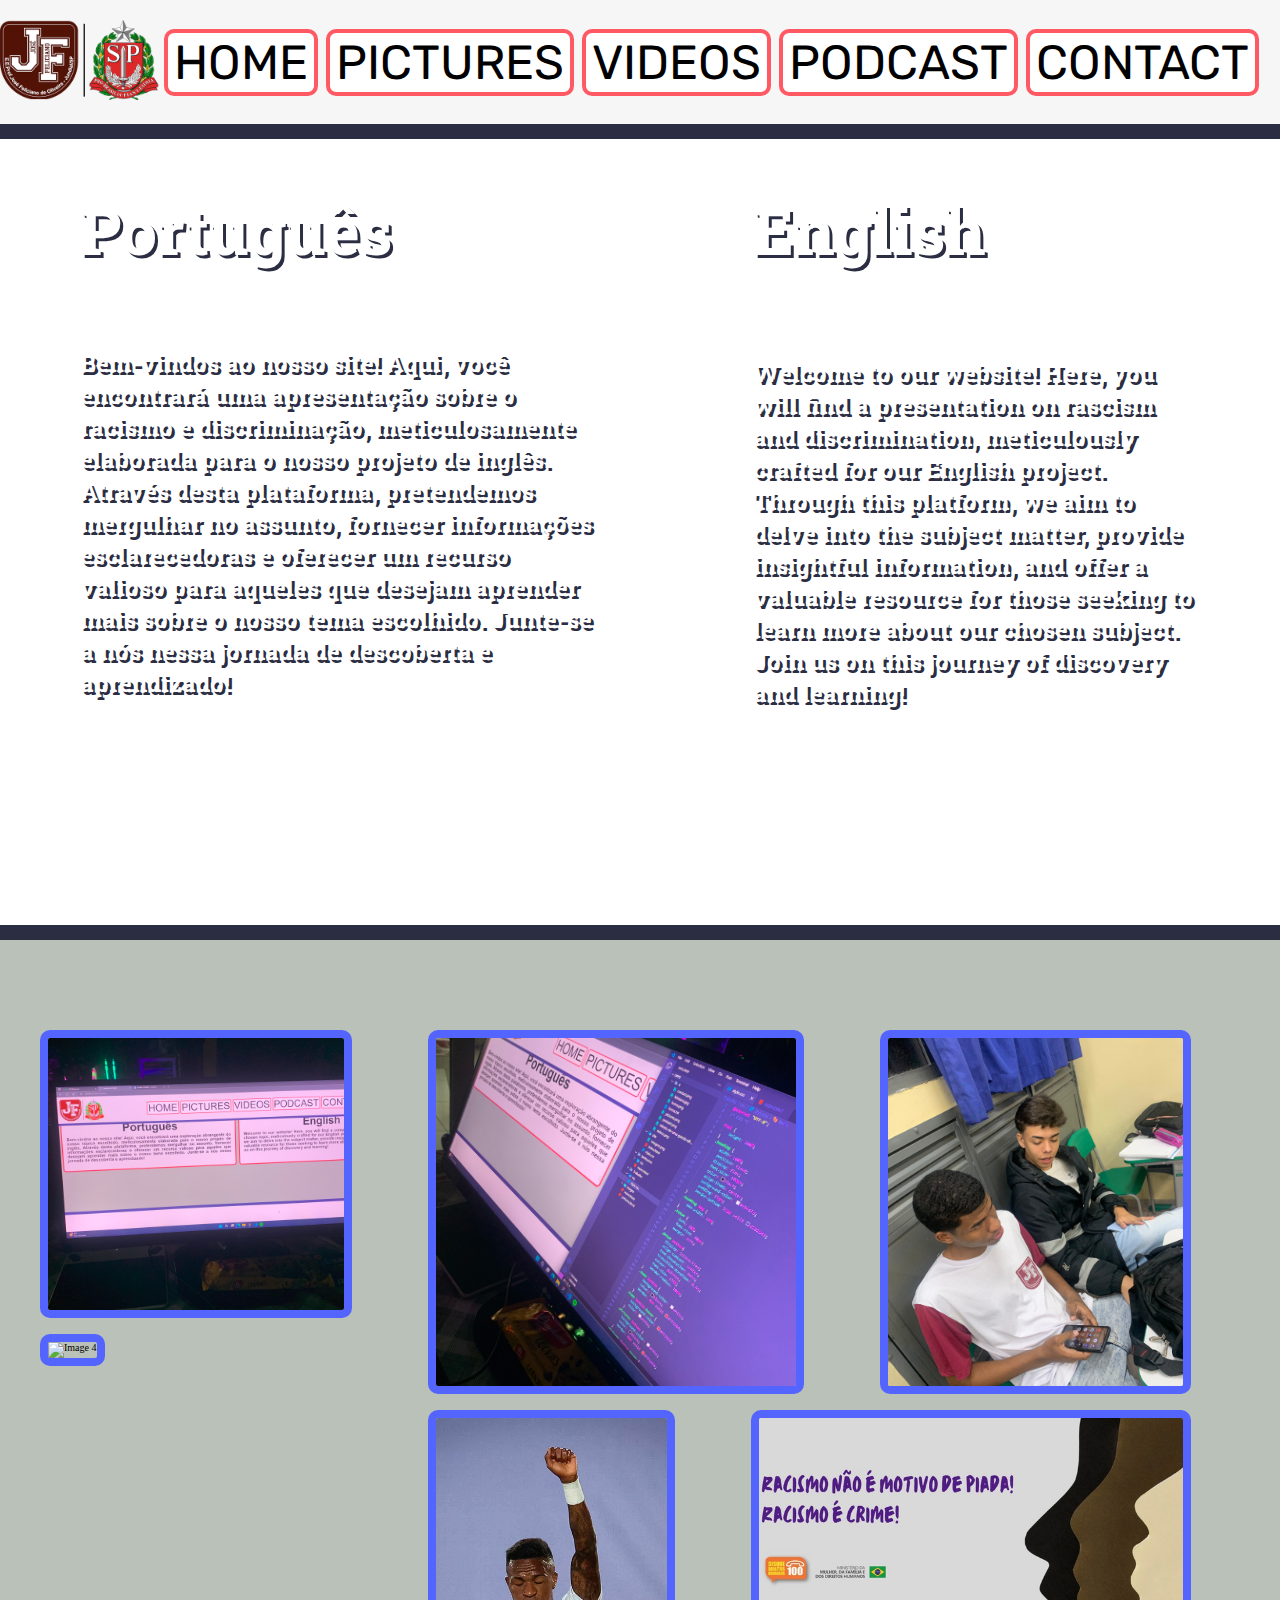
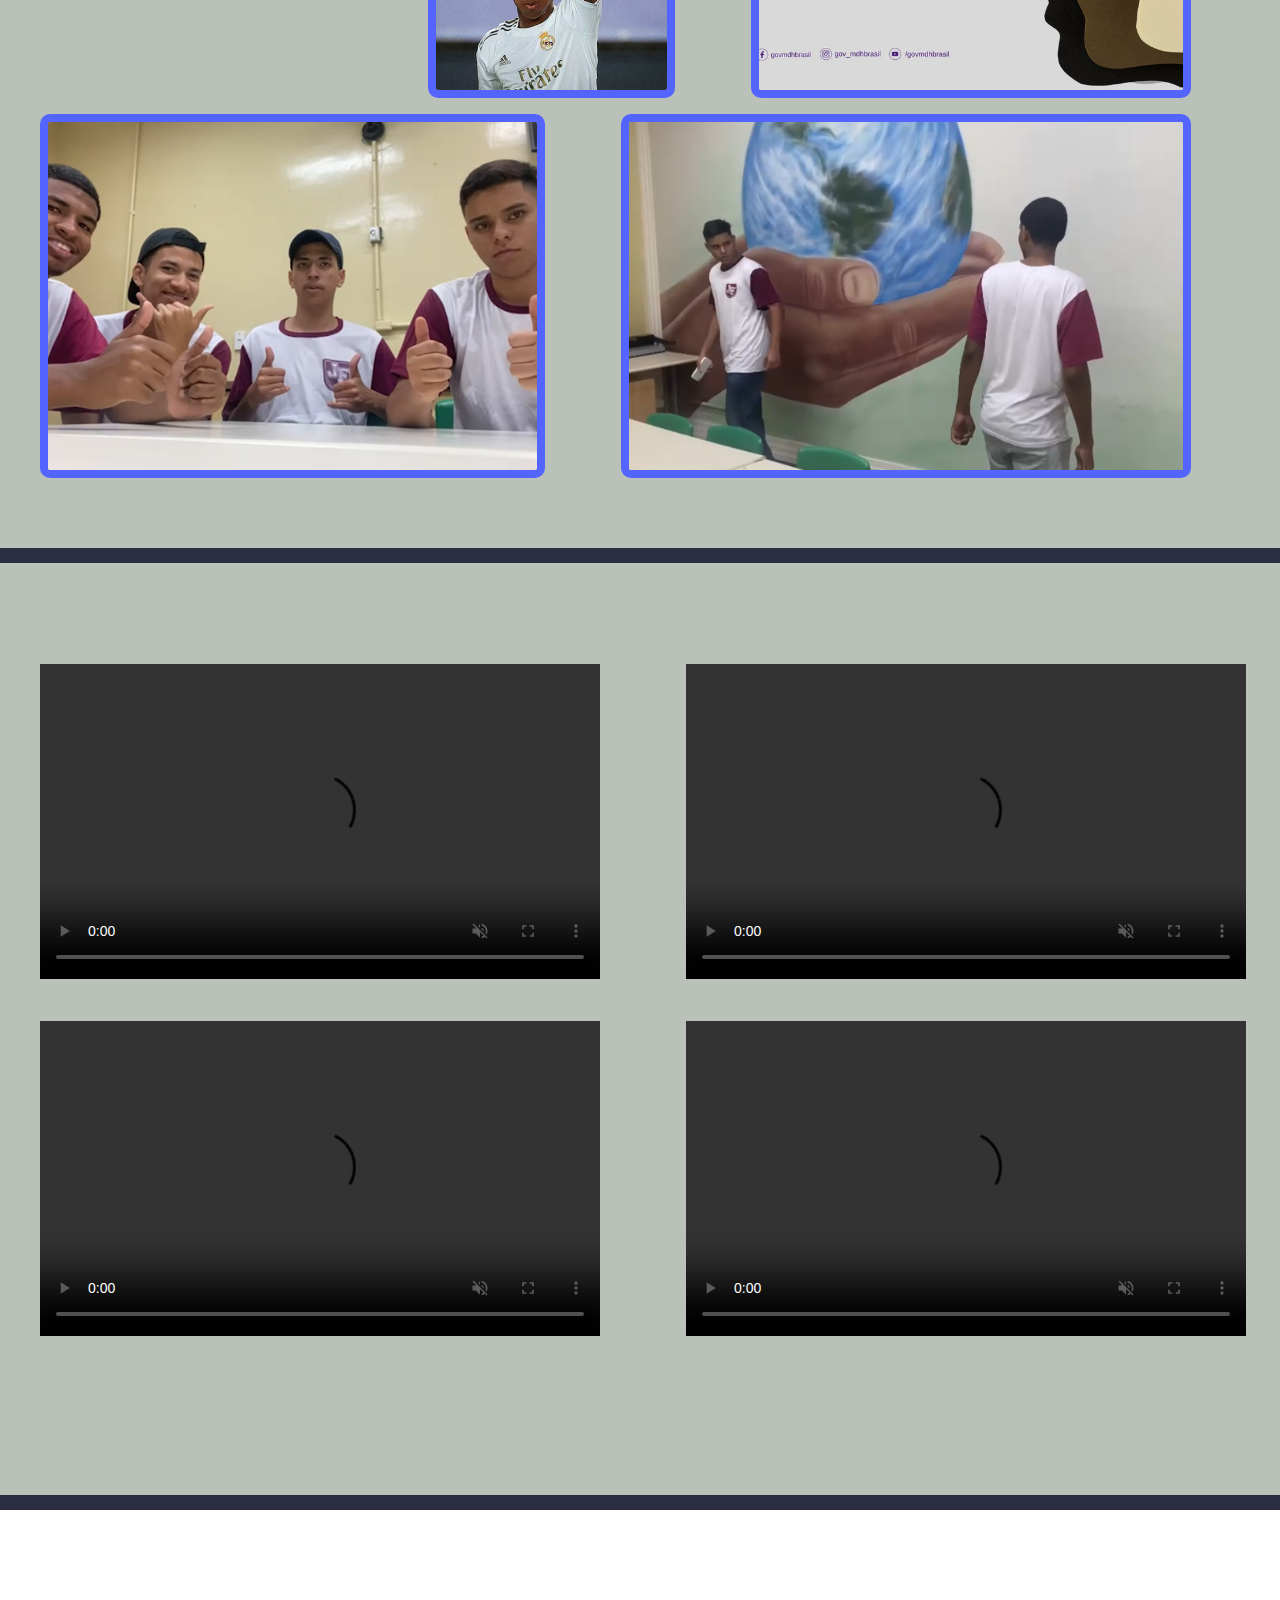
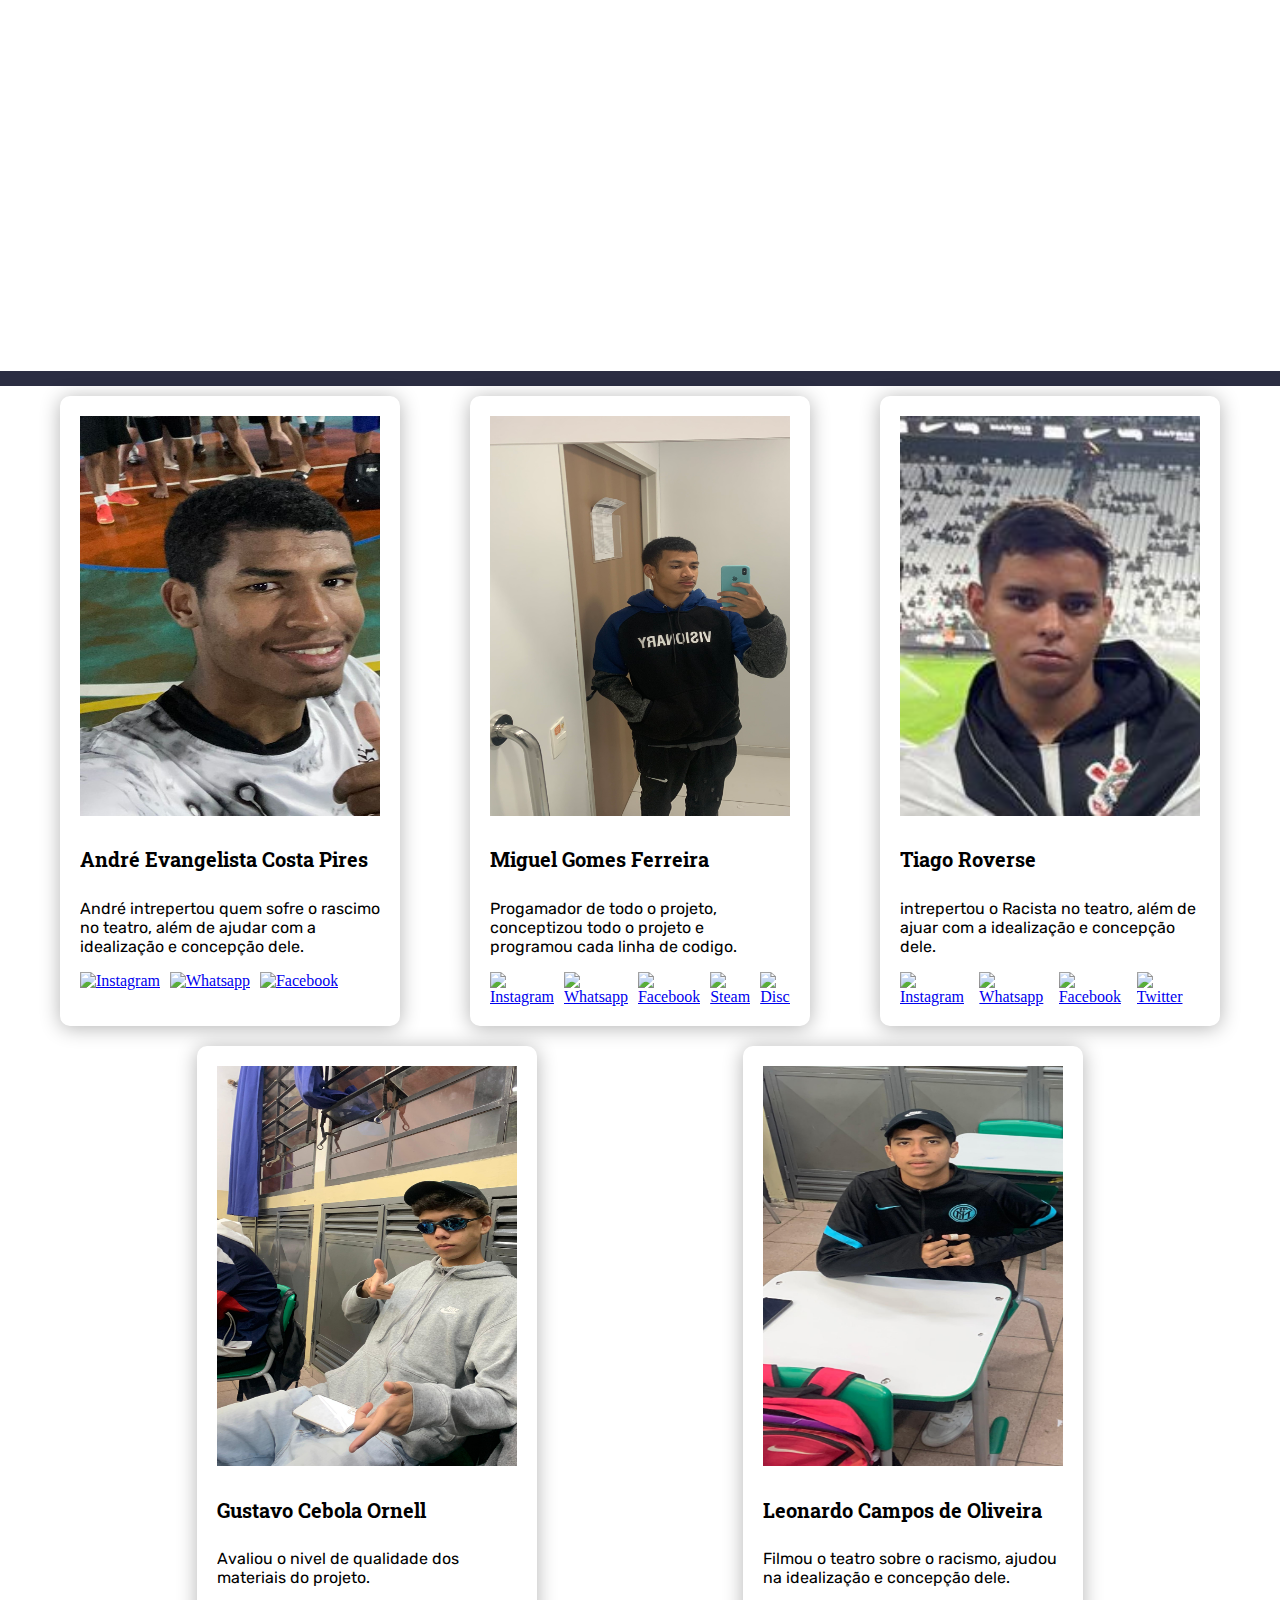
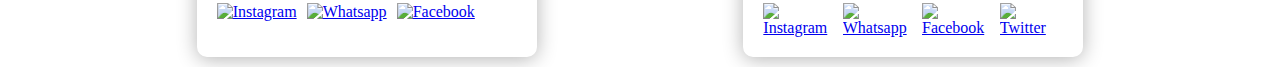
==== commit 1cfb9416: "hahaha" ====
--- a/index.html
+++ b/index.html
@@ -140,13 +140,13 @@
             <h4 style="font-size: 20px; font-family: 'Roboto Slab', serif;">
                André Evangelista Costa Pires
             </h4>
-            <p>
+            <p style="font-family: 'Rubik', sans-serif;">
                André intrepertou quem sofre o rascimo no teatro, além de ajudar com a idealização e concepção dele.
             </p>
             <div class="social">
-               <a href="" target="_blank"><img src="https://cdn2.iconfinder.com/data/icons/social-media-2285/512/1_Instagram_colored_svg_1-512.png" alt="Instagram" title="Instagram" frameborder="0"></a>
-               <a href="" target="_blank"><img src="https://cdn2.iconfinder.com/data/icons/social-media-2285/512/1_Whatsapp2_colored_svg-512.png" alt="Whatsapp" title="Whatsapp" frameborder="0"></a>
-               <a href="" target="_blank"><img src="https://cdn1.iconfinder.com/data/icons/social-media-2285/512/Colored_Facebook3_svg-512.png" alt="Facebook" title="Facebook" frameborder="0"></a>
+               <a href="https://www.instagram.com/mlk.andrezin/" target="_blank"><img src="https://cdn2.iconfinder.com/data/icons/social-media-2285/512/1_Instagram_colored_svg_1-512.png" alt="Instagram" title="Instagram" frameborder="0"></a>
+               <a href="http://wa.me/5511971712446" target="_blank"><img src="https://cdn2.iconfinder.com/data/icons/social-media-2285/512/1_Whatsapp2_colored_svg-512.png" alt="Whatsapp" title="Whatsapp" frameborder="0"></a>
+               <a href="https://www.facebook.com/andre.evangelista.5851" target="_blank"><img src="https://cdn1.iconfinder.com/data/icons/social-media-2285/512/Colored_Facebook3_svg-512.png" alt="Facebook" title="Facebook" frameborder="0"></a>
             </div>
          </div>
       </div>
@@ -161,13 +161,17 @@
             <h4 style="font-size: 20px; font-family: 'Roboto Slab', serif;">
                Miguel Gomes Ferreira
             </h4>
-            <p>
+            <p style="font-family: 'Rubik', sans-serif;">
                Progamador de todo o projeto, conceptizou todo o projeto e programou cada linha de codigo.
             </p>
             <div class="social">
-               <a href="" target="_blank"><img src="https://cdn2.iconfinder.com/data/icons/social-media-2285/512/1_Instagram_colored_svg_1-512.png" alt="Instagram" title="Instagram" frameborder="0"></a>
-               <a href="" target="_blank"><img src="https://cdn2.iconfinder.com/data/icons/social-media-2285/512/1_Whatsapp2_colored_svg-512.png" alt="Whatsapp" title="Whatsapp" frameborder="0"></a>
-               <a href="" target="_blank"><img src="https://cdn1.iconfinder.com/data/icons/social-media-2285/512/Colored_Facebook3_svg-512.png" alt="Facebook" title="Facebook" frameborder="0"></a>
+               <a href="https://www.instagram.com/migueogomes/" target="_blank"><img src="https://cdn2.iconfinder.com/data/icons/social-media-2285/512/1_Instagram_colored_svg_1-512.png" alt="Instagram" title="Instagram" frameborder="0"></a>
+               <a href="http://wa.me/5511941760080" target="_blank"><img src="https://cdn2.iconfinder.com/data/icons/social-media-2285/512/1_Whatsapp2_colored_svg-512.png" alt="Whatsapp" title="Whatsapp" frameborder="0"></a>
+               <a href="https://www.facebook.com/profile.php?id=100005885651160" target="_blank"><img src="https://cdn1.iconfinder.com/data/icons/social-media-2285/512/Colored_Facebook3_svg-512.png" alt="Facebook" title="Facebook" frameborder="0"></a>
+               <a href="https://steamcommunity.com/id/Paradisemg/" target="_blank"><img src="https://cdn2.iconfinder.com/data/icons/gaming-platforms-logo-shapes/250/steam_logo-256.png" alt="Steam" title="Steam" frameborder="0"></a>
+               <a href="discordapp.com/users/529158006525526016" target="_blank"><img src="https://cdn2.iconfinder.com/data/icons/gaming-platforms-logo-shapes/250/discord_logo-512.png" alt="Discord" title="Discord" frameborder="0"></a>
+               <a href="https://twitter.com/Migueo_gomes" target="_blank"><img src="https://cdn2.iconfinder.com/data/icons/threads-by-instagram/24/x-logo-twitter-new-brand-256.png" alt="Twitter" title="Twitter" frameborder="0"></a>
+
             </div>
          </div>
       </div>
@@ -182,13 +186,14 @@
             <h4 style="font-size: 20px; font-family: 'Roboto Slab', serif;">
                Tiago Roverse
             </h4>
-            <p>
+            <p style="font-family: 'Rubik', sans-serif;">
                intrepertou o Racista no teatro, além de ajuar com a idealização e concepção dele.
             </p>
             <div class="social">
-               <a href="" target="_blank"><img src="https://cdn2.iconfinder.com/data/icons/social-media-2285/512/1_Instagram_colored_svg_1-512.png" alt="Instagram" title="Instagram" frameborder="0"></a>
-               <a href="" target="_blank"><img src="https://cdn2.iconfinder.com/data/icons/social-media-2285/512/1_Whatsapp2_colored_svg-512.png" alt="Whatsapp" title="Whatsapp" frameborder="0"></a>
-               <a href="" target="_blank"><img src="https://cdn1.iconfinder.com/data/icons/social-media-2285/512/Colored_Facebook3_svg-512.png" alt="Facebook" title="Facebook" frameborder="0"></a>
+               <a href="https://www.instagram.com/tiago.roverse/" target="_blank"><img src="https://cdn2.iconfinder.com/data/icons/social-media-2285/512/1_Instagram_colored_svg_1-512.png" alt="Instagram" title="Instagram" frameborder="0"></a>
+               <a href="http://wa.me/5511972117057" target="_blank"><img src="https://cdn2.iconfinder.com/data/icons/social-media-2285/512/1_Whatsapp2_colored_svg-512.png" alt="Whatsapp" title="Whatsapp" frameborder="0"></a>
+               <a href="https://www.facebook.com/tiago.roverse" target="_blank"><img src="https://cdn1.iconfinder.com/data/icons/social-media-2285/512/Colored_Facebook3_svg-512.png" alt="Facebook" title="Facebook" frameborder="0"></a>
+               <a href="https://twitter.com/tiago_rove87981" target="_blank"><img src="https://cdn2.iconfinder.com/data/icons/threads-by-instagram/24/x-logo-twitter-new-brand-256.png" alt="Twitter" title="Twitter" frameborder="0"></a>
             </div>
          </div>
       </div>
@@ -203,13 +208,13 @@
             <h4 style="font-size: 20px; font-family: 'Roboto Slab', serif;">
                Gustavo Cebola Ornell
             </h4>
-            <p>
+            <p style="font-family: 'Rubik', sans-serif;">
                Avaliou o nivel de qualidade dos materiais do projeto.
             </p>
             <div class="social">
-               <a href="" target="_blank"><img src="https://cdn2.iconfinder.com/data/icons/social-media-2285/512/1_Instagram_colored_svg_1-512.png" alt="Instagram" title="Instagram" frameborder="0"></a>
-               <a href="" target="_blank"><img src="https://cdn2.iconfinder.com/data/icons/social-media-2285/512/1_Whatsapp2_colored_svg-512.png" alt="Whatsapp" title="Whatsapp" frameborder="0"></a>
-               <a href="" target="_blank"><img src="https://cdn1.iconfinder.com/data/icons/social-media-2285/512/Colored_Facebook3_svg-512.png" alt="Facebook" title="Facebook" frameborder="0"></a>
+               <a href="https://www.instagram.com/gusta_fig/" target="_blank"><img src="https://cdn2.iconfinder.com/data/icons/social-media-2285/512/1_Instagram_colored_svg_1-512.png" alt="Instagram" title="Instagram" frameborder="0"></a>
+               <a href="http://wa.me/5511941830195" target="_blank"><img src="https://cdn2.iconfinder.com/data/icons/social-media-2285/512/1_Whatsapp2_colored_svg-512.png" alt="Whatsapp" title="Whatsapp" frameborder="0"></a>
+               <a href="https://www.facebook.com/GuhFigueiredo" target="_blank"><img src="https://cdn1.iconfinder.com/data/icons/social-media-2285/512/Colored_Facebook3_svg-512.png" alt="Facebook" title="Facebook" frameborder="0"></a>
             </div>
          </div>
       </div>
@@ -224,13 +229,14 @@
             <h4 style="font-size: 20px; font-family: 'Roboto Slab', serif;">
                Leonardo Campos de Oliveira
             </h4>
-            <p>
+            <p style="font-family: 'Rubik', sans-serif;">
                Filmou o teatro sobre o racismo, ajudou na idealização e concepção dele.
             </p>
             <div class="social">
-               <a href="" target="_blank"><img src="https://cdn2.iconfinder.com/data/icons/social-media-2285/512/1_Instagram_colored_svg_1-512.png" alt="Instagram" title="Instagram" frameborder="0"></a>
-               <a href="" target="_blank"><img src="https://cdn2.iconfinder.com/data/icons/social-media-2285/512/1_Whatsapp2_colored_svg-512.png" alt="Whatsapp" title="Whatsapp" frameborder="0"></a>
-               <a href="" target="_blank"><img src="https://cdn1.iconfinder.com/data/icons/social-media-2285/512/Colored_Facebook3_svg-512.png" alt="Facebook" title="Facebook" frameborder="0"></a>
+               <a href="https://www.instagram.com/_campos11/" target="_blank"><img src="https://cdn2.iconfinder.com/data/icons/social-media-2285/512/1_Instagram_colored_svg_1-512.png" alt="Instagram" title="Instagram" frameborder="0"></a>
+               <a href="http://wa.me/5511934142747" target="_blank"><img src="https://cdn2.iconfinder.com/data/icons/social-media-2285/512/1_Whatsapp2_colored_svg-512.png" alt="Whatsapp" title="Whatsapp" frameborder="0"></a>
+               <a href="https://www.facebook.com/leo.campos.146612" target="_blank"><img src="https://cdn1.iconfinder.com/data/icons/social-media-2285/512/Colored_Facebook3_svg-512.png" alt="Facebook" title="Facebook" frameborder="0"></a>
+               <a href="https://twitter.com/Campos1000010" target="_blank"><img src="https://cdn2.iconfinder.com/data/icons/threads-by-instagram/24/x-logo-twitter-new-brand-256.png" alt="Twitter" title="Twitter" frameborder="0"></a>
             </div>
          </div>
       </div>
--- a/css/style.css
+++ b/css/style.css
@@ -291,6 +291,7 @@
   }
 
   .card {
+  border: 20px solid #ffffff;
   margin: 10px;
   background-color: #fff;
   border-radius: 10px;
@@ -327,7 +328,6 @@
   }
 
   .social img {
-    border-radius: 50%;
     width: 40px;
     height: 40px;
     margin-right: 10px;
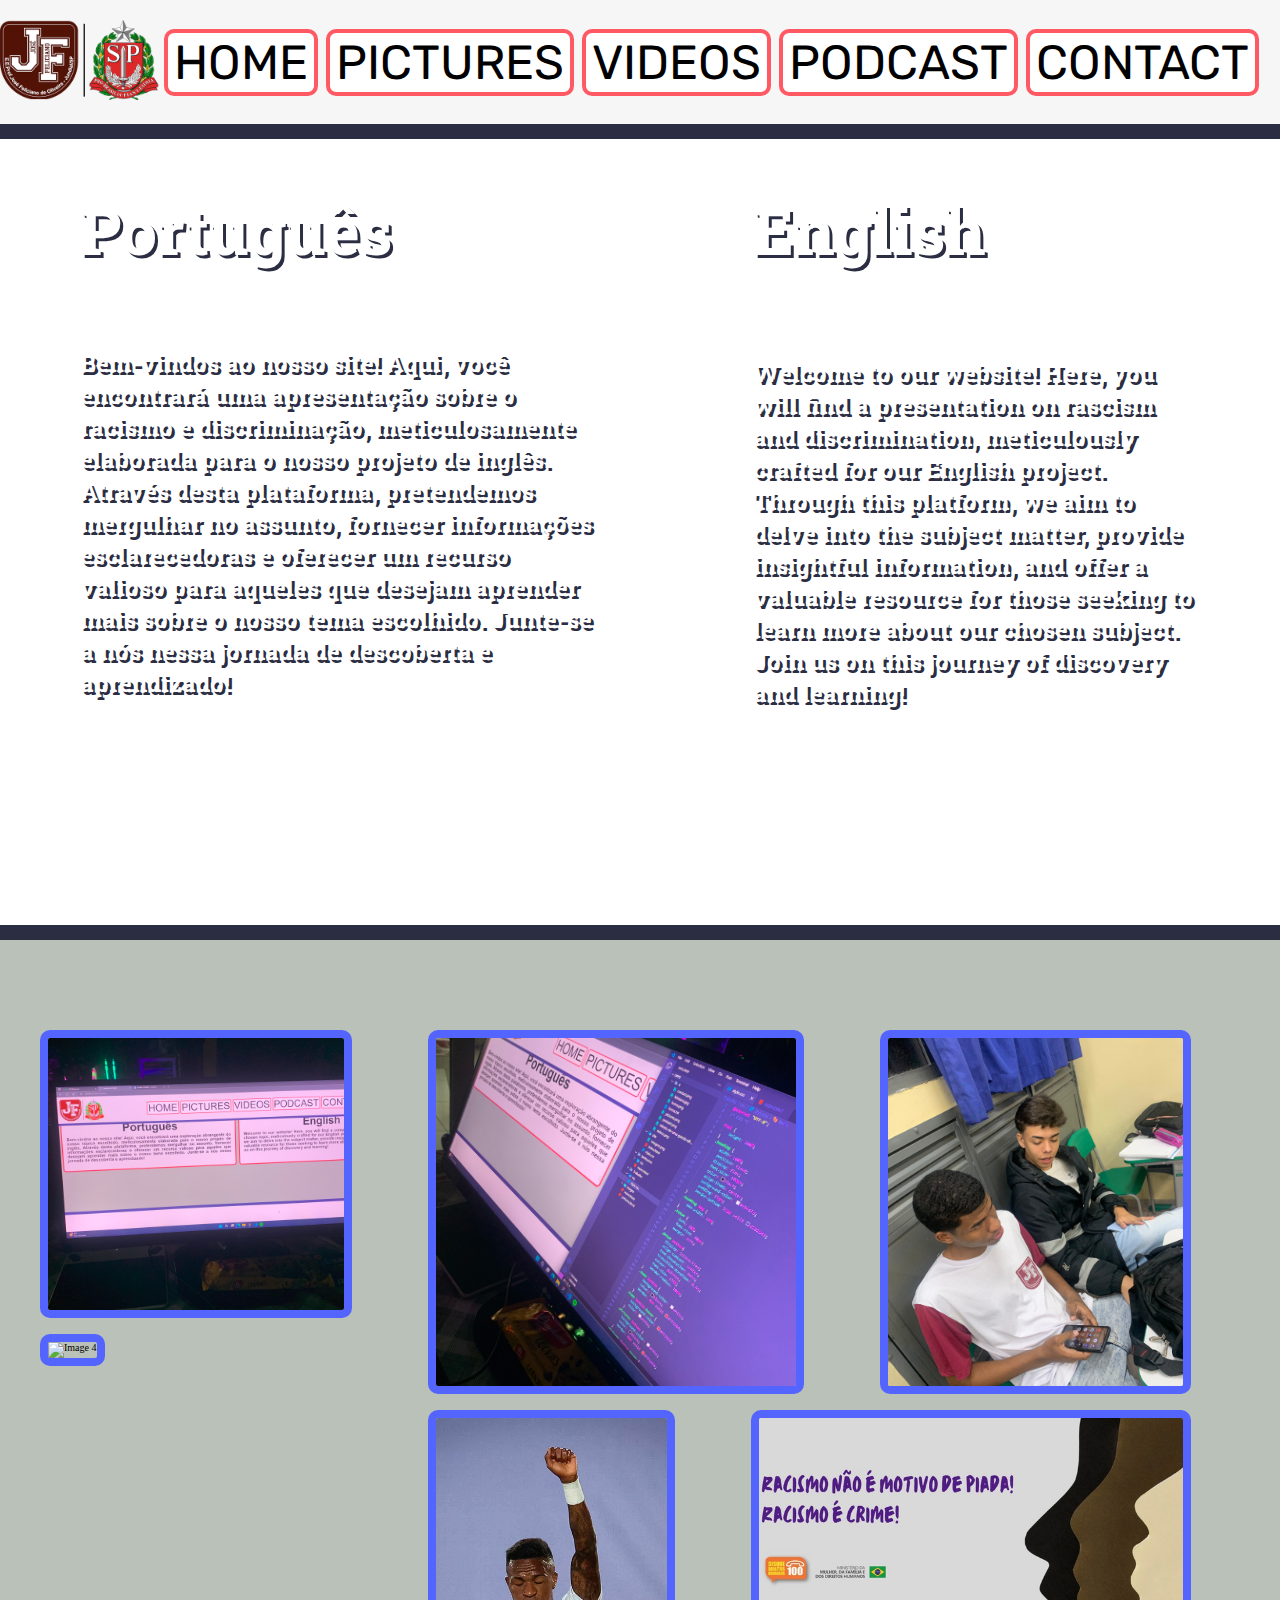
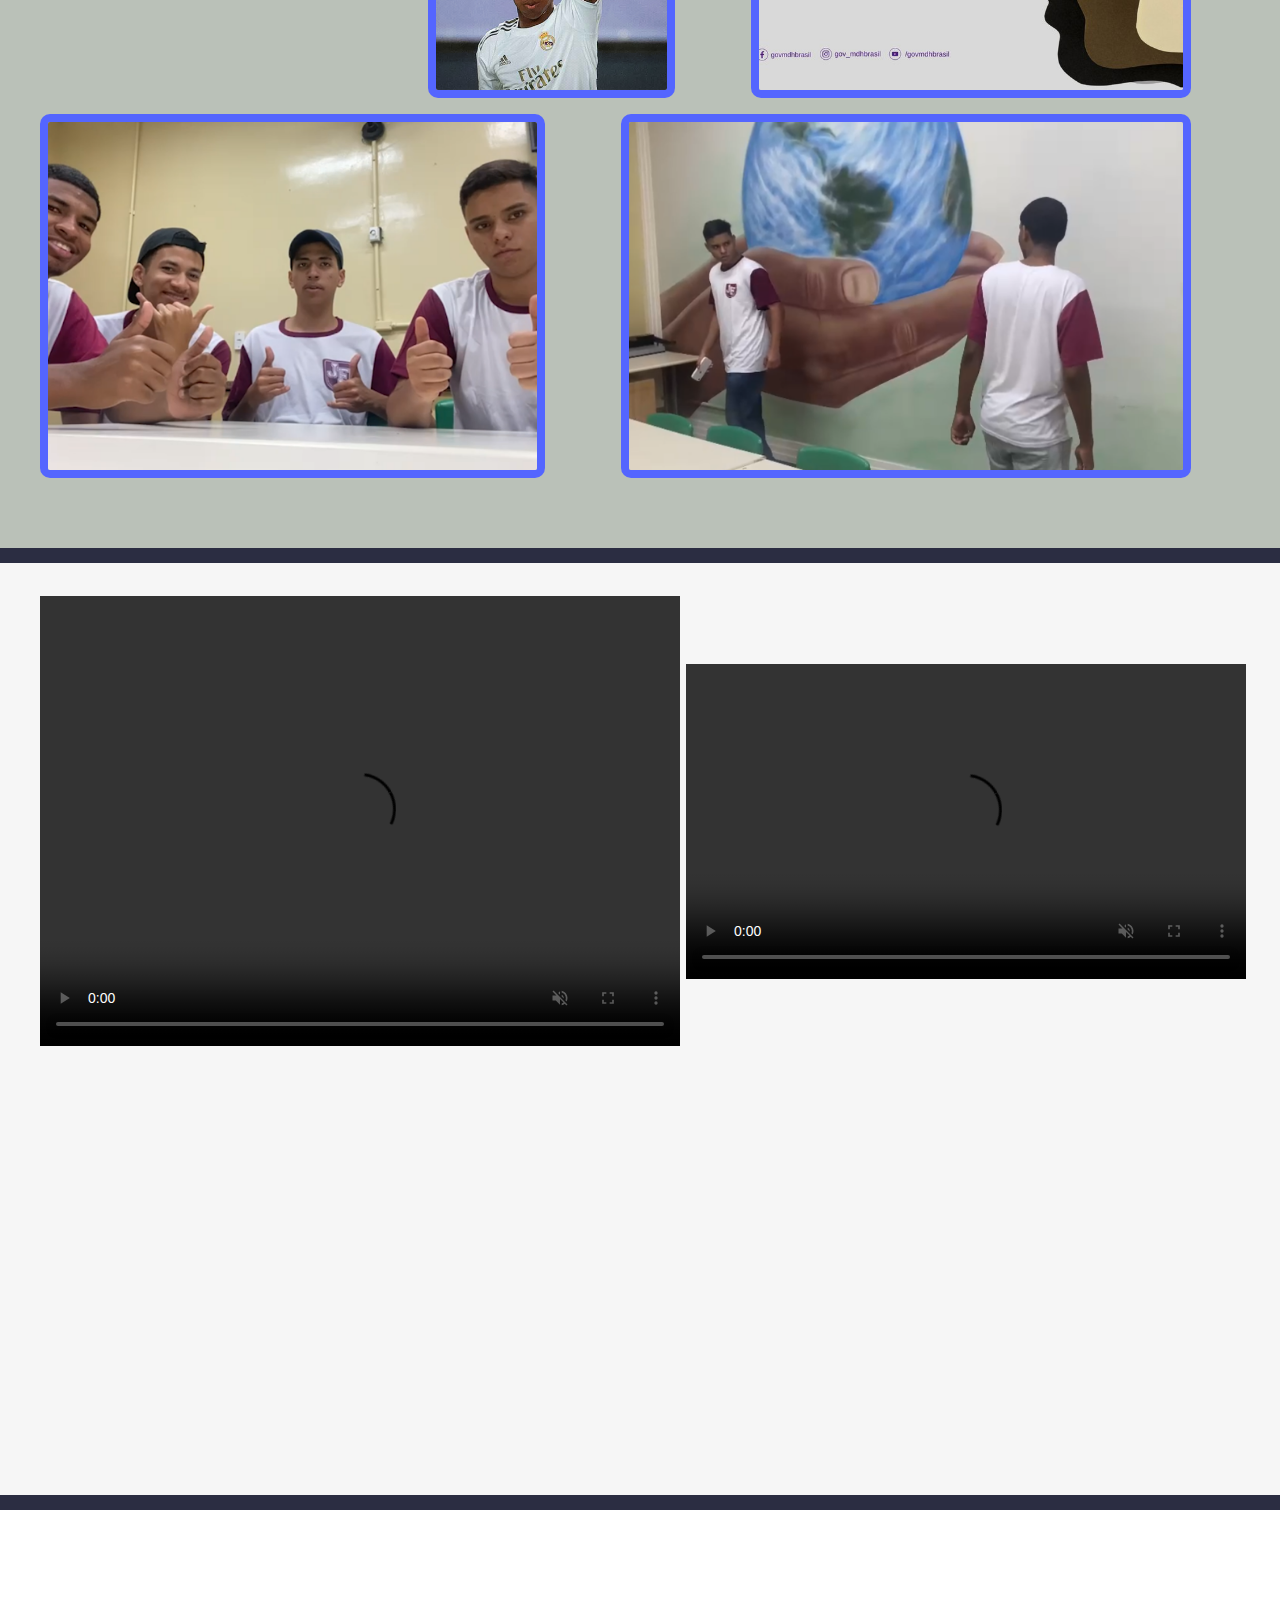
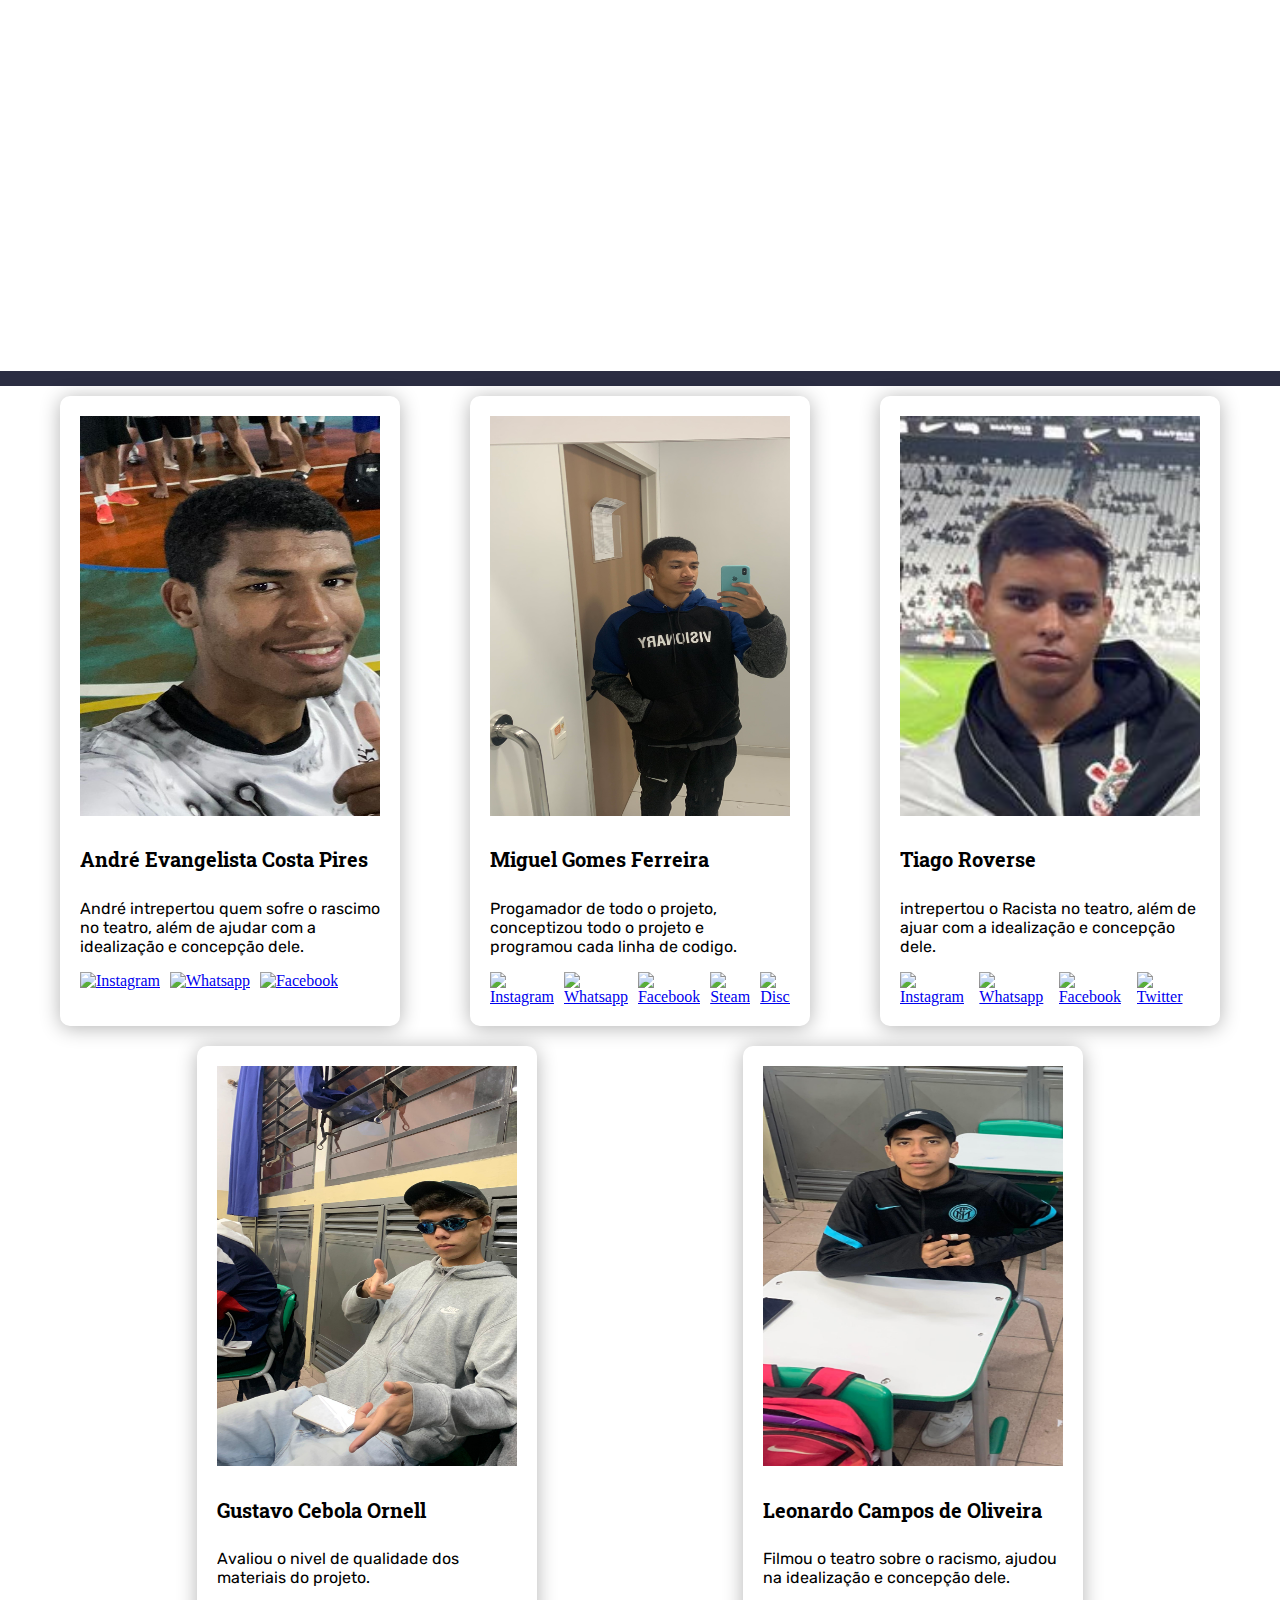
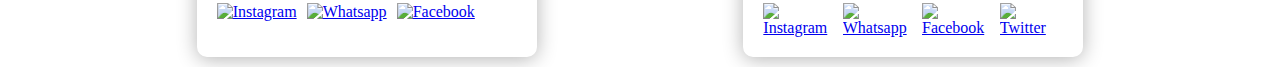
==== commit 59a50c45: "Added section" ====
--- a/index.html
+++ b/index.html
@@ -10,6 +10,10 @@
 
 <body class="flex col">
 
+
+
+
+
    <header class="heading fullwidth flex">
       <div class="fullwidth flex center-items">
          <a href="http://www.educacao.sp.gov.br/cgrh/escolas/jose-feliciano-de-oliveira-professor/" target="_blank"><img
@@ -28,6 +32,10 @@
                alt="Logo Black Lives Matter" title="Logo Black Lives Matter"></a>
       </div>
    </header>
+
+
+
+
 
    <section class="page-content fullwidth flex col">
 
@@ -59,6 +67,10 @@
          </div>
       </section>
 
+
+
+
+
       <section class="col gallery_helper fullwidth sectionender">
          <div class="col gallery fullwidth grid2" id="PICTURES">
             <figure class="gallery__item gallery__item--1">
@@ -96,23 +108,18 @@
 
    </section>
 
+
+
+
    <section class="col videos_helper fullwidth sectionender">
       <div class="col videos fullwidth grid1" id="VIDEOS">
          <figure class="videos__item videos__item--1 item">
-            <video src="./images/subportugues.mp4" controls loop muted width="560" height="315"   
+            <video src="./images/subportugues.mp4" controls loop muted width="640" height="450"   
             title="Teatro legendado em Português" type="video/mp4" allowfullscreen></video>
          </figure>
          <figure class="videos__item videos__item--2 item">
             <video src="./images/subingles.mp4" controls loop muted  width="560" height="315"
              title="Teatro legendado em Ingles" type="video/mp4" allowfullscreen></video>
-         </figure>
-         <figure class="videos__item videos__item--3 item" >
-            <video src="./images/subportugues.mp4" controls loop muted width="560" height="315"   
-            title="Trecho da Série Brooklyn 99, em português" type="video/mp4" allowfullscreen></video>
-         </figure>
-         <figure class="videos__item videos__item--4 item" >
-            <video src="./images/subportugues.mp4" controls loop muted width="560" height="315"   
-            title="Trecho da Série Brooklyn 99, em ingles" type="video/mp4" allowfullscreen></video>
          </figure>
    </section>
    <section class="col podcast fullwidth sectionender">
@@ -128,6 +135,10 @@
          </div>
       </div>
    </section>
+
+
+
+
    <section class="contato fullwidth">
       <div class="card" id="CONTACT">
          <div class="card__header">
--- a/css/style.css
+++ b/css/style.css
@@ -243,7 +243,7 @@
   position: relative;
   align-content: space-between;
   padding: 6rem 0rem 6rem 0rem;
-  background: #bac1b8;
+  background: #f6f6f6;
   scroll-behavior: smooth;
 }
 
@@ -300,6 +300,12 @@
   width: 300px;
   }
 
+  .card:hover {
+    -ms-transform: scale(1.1);
+    transform: scale(1.1);
+    transition: 95ms;
+  }
+
   .card-header img {
     width: 100%;
     height: 200px;
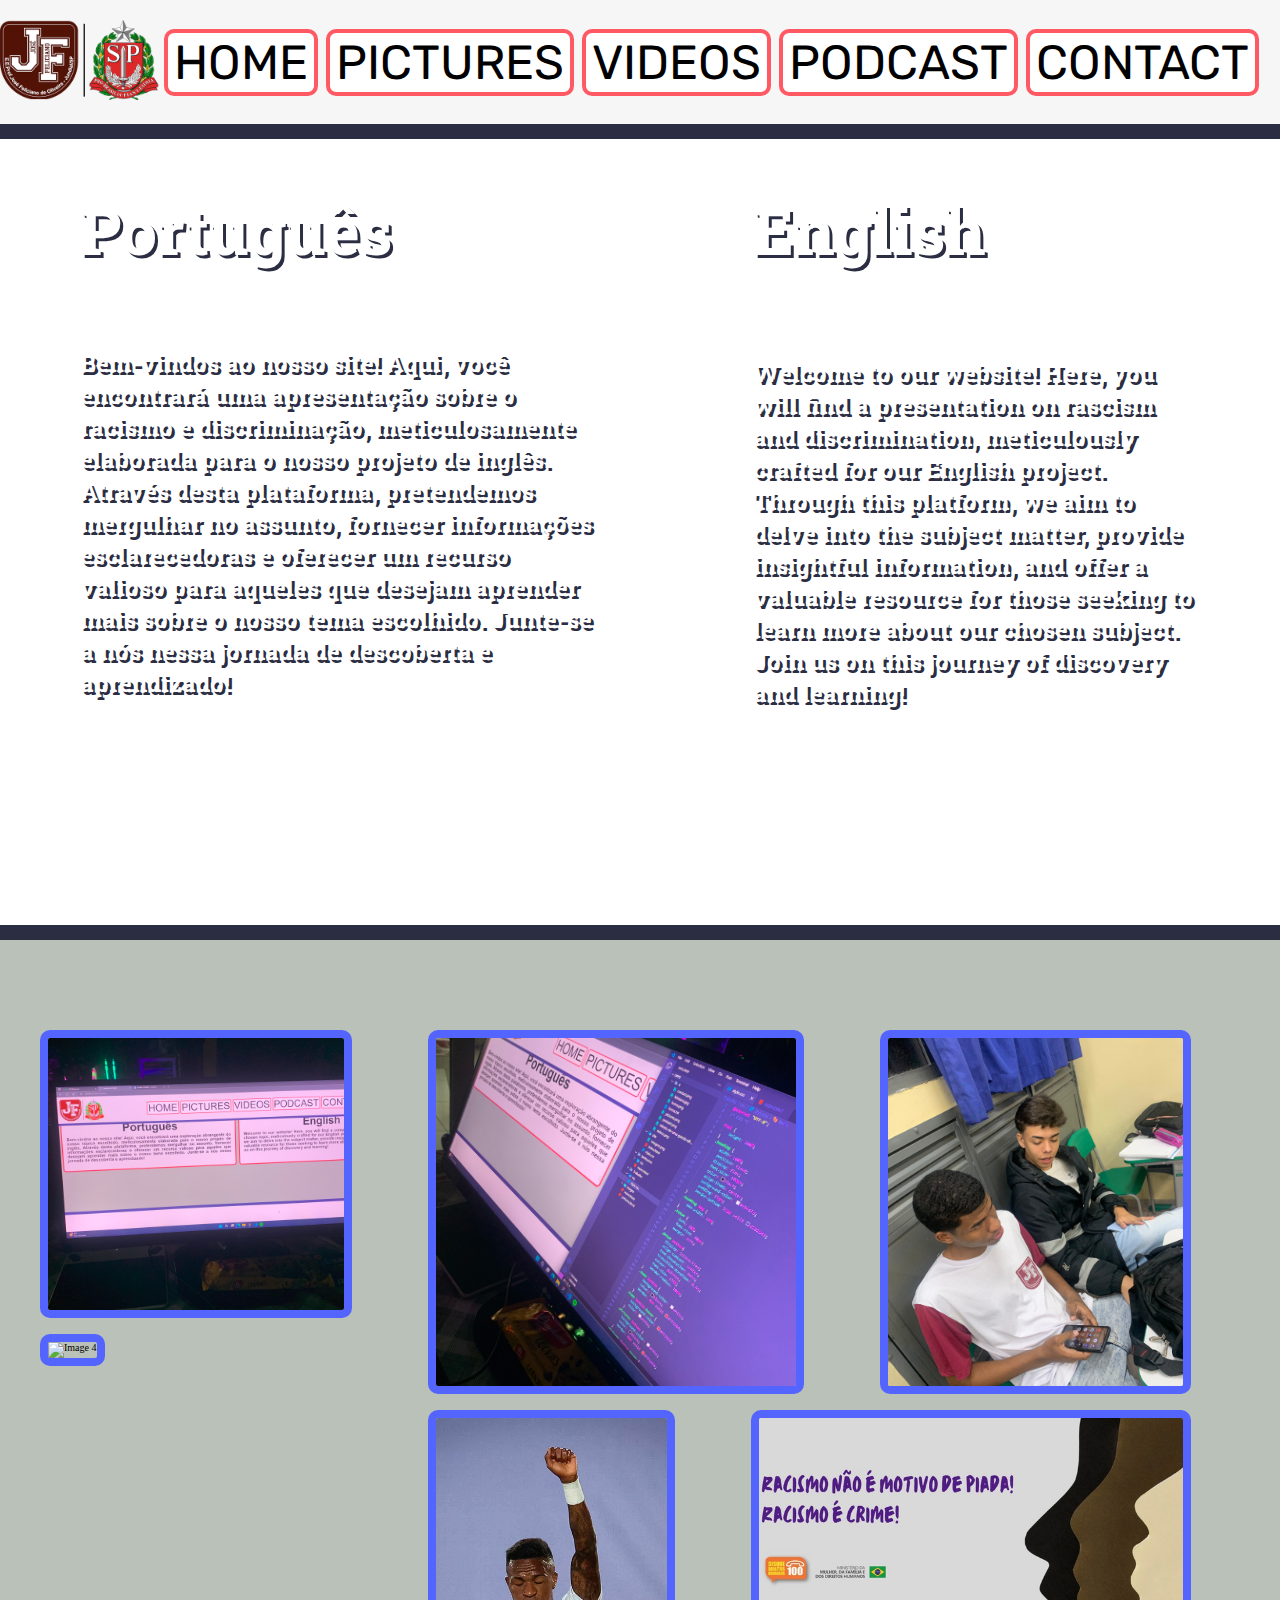
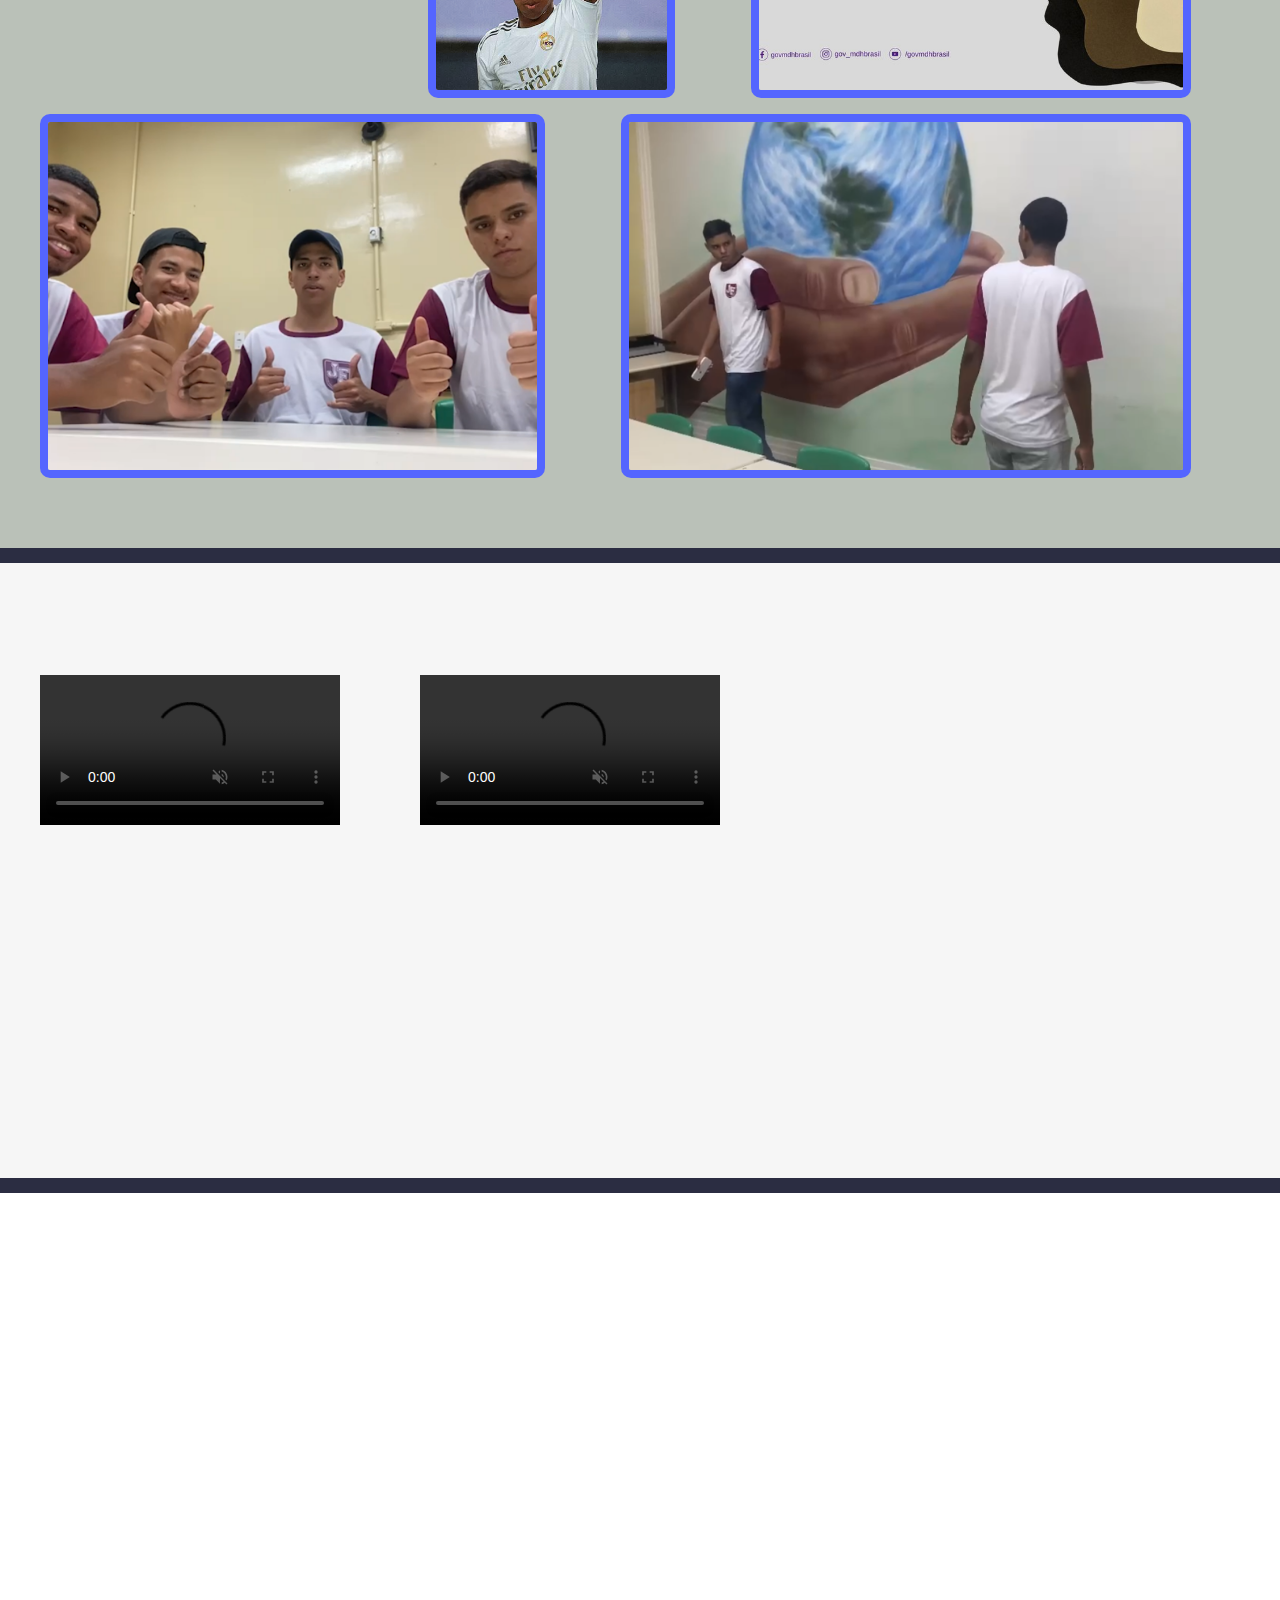
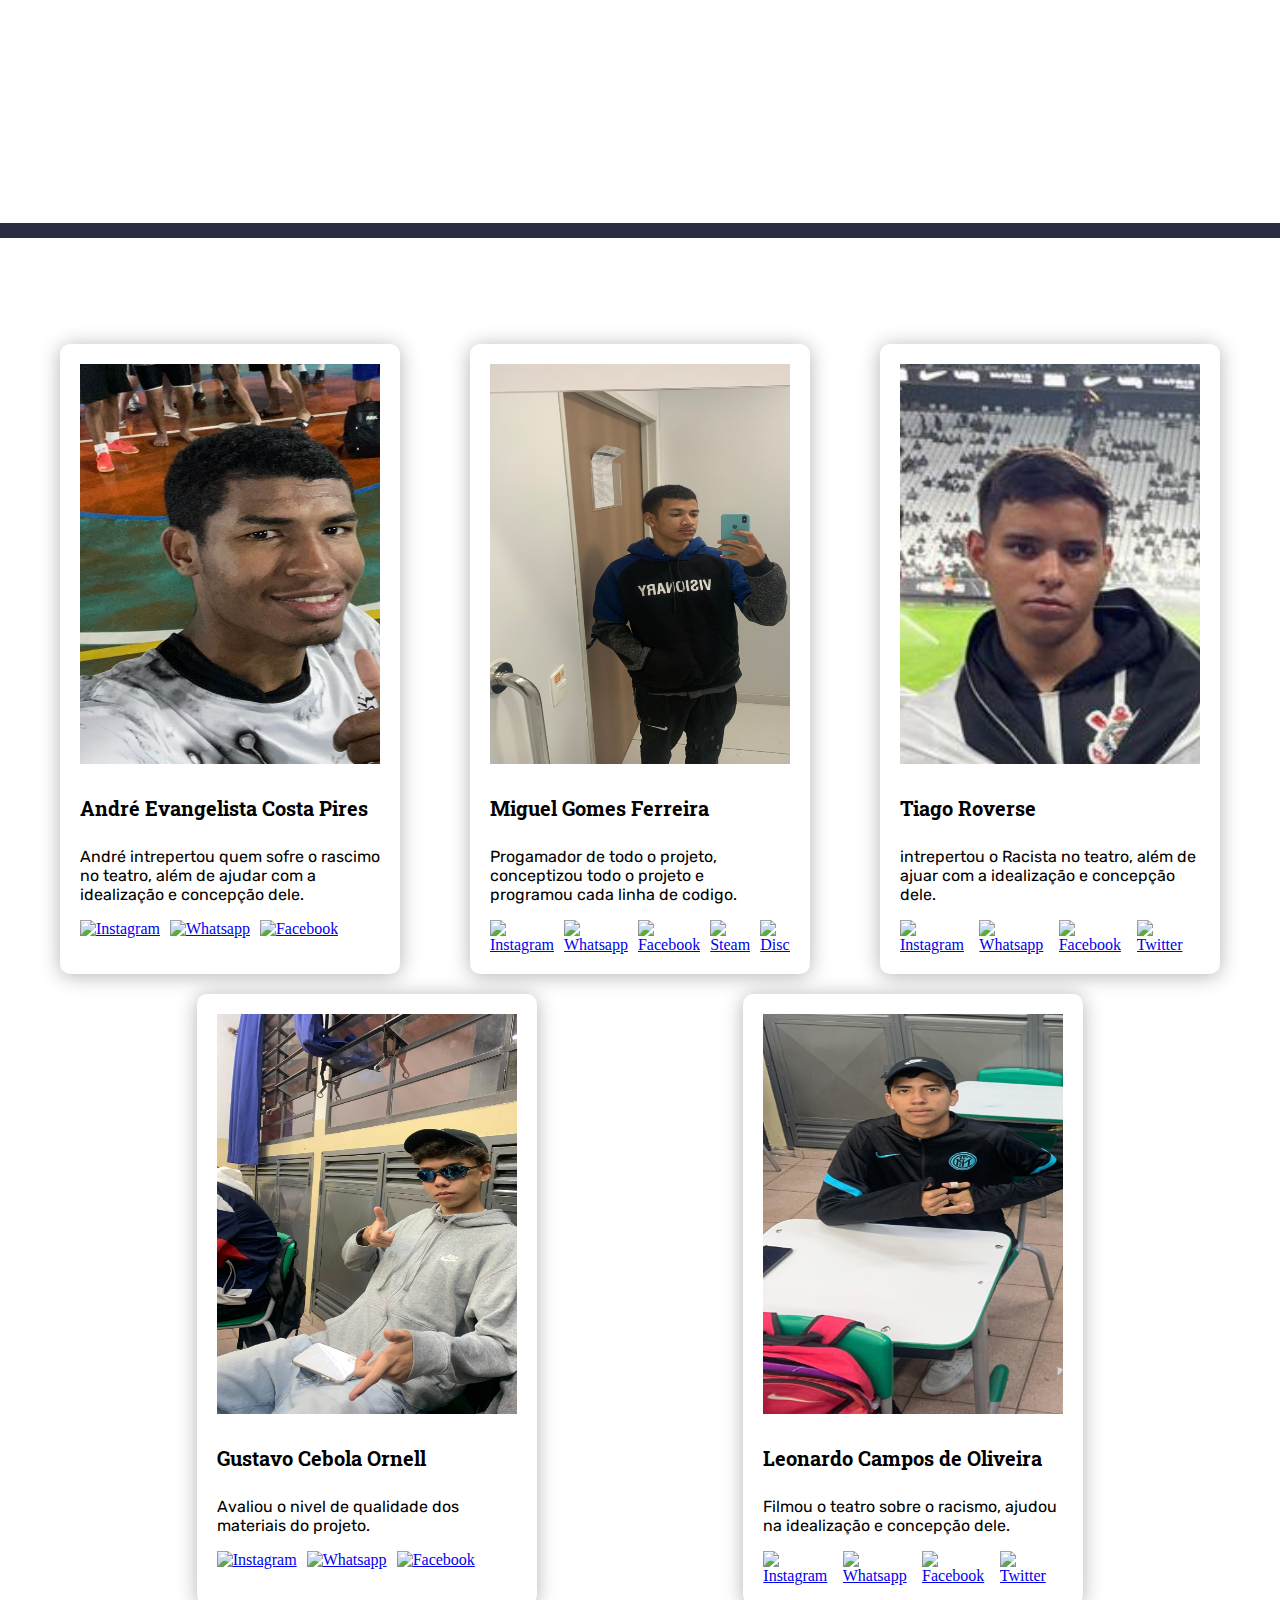
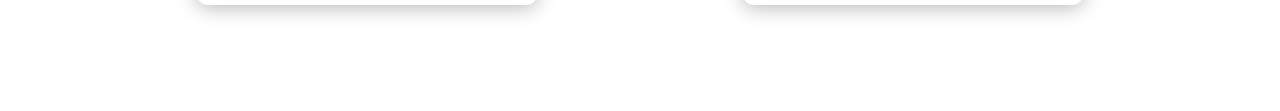
==== commit 3a4cbcf6: "Minor fixes" ====
--- a/index.html
+++ b/index.html
@@ -108,26 +108,23 @@
 
    </section>
 
-
-
-
-   <section class="col videos_helper fullwidth sectionender">
-      <div class="col videos fullwidth grid1" id="VIDEOS">
-         <figure class="videos__item videos__item--1 item">
-            <video src="./images/subportugues.mp4" controls loop muted width="640" height="450"   
-            title="Teatro legendado em Português" type="video/mp4" allowfullscreen></video>
+   <section class="col videos_helper fullwidth flex sectionender">
+      <div class="col videos flex" id="VIDEOS">
+         <figure class="videos-item">
+            <video src="./images/subportugues.mp4" controls loop muted title="Teatro legendado em Português" type="video/mp4" allowfullscreen></video>
          </figure>
-         <figure class="videos__item videos__item--2 item">
-            <video src="./images/subingles.mp4" controls loop muted  width="560" height="315"
-             title="Teatro legendado em Ingles" type="video/mp4" allowfullscreen></video>
+         <figure class="videos-item">
+            <video src="./images/subingles.mp4" controls loop muted title="Teatro legendado em Ingles" type="video/mp4" allowfullscreen></video>
          </figure>
-   </section>
+      </div>
+   </section>
+
    <section class="col podcast fullwidth sectionender">
-      <div class="col podcast__conteudo fullwidth" id="#PODCAST">
-         <div class="podcast__conteudo__spotfy--1">
-            <iframe style="border-radius:12px" src="https://open.spotify.com/embed/episode/6xtzk0uDDfUwxsaanRhtrq/video?utm_source=generator&theme=0" 
+      <div class="col fullwidth podcast-wrapper" id="PODCAST">
+         <div class="">
+            <iframe class="podcast-video" src="https://open.spotify.com/embed/episode/6xtzk0uDDfUwxsaanRhtrq/video?utm_source=generator&theme=0" 
             width="624" height="351" frameBorder="0" allowfullscreen="" allow="autoplay; clipboard-write; encrypted-media; fullscreen; picture-in-picture" loading="lazy"></iframe>
-         <div class="podcast__conteudo__spotfy--2">
+         <div class="podcast-player">
             <iframe src="https://podcasters.spotify.com/pod/show/miguel-gomes63/embed/episodes/Insight-Teatro-Racismo-e299nkc" 
             height="102px" width="400px" frameborder="0" scrolling="no"></iframe>
          </div>
@@ -135,9 +132,6 @@
          </div>
       </div>
    </section>
-
-
-
 
    <section class="contato fullwidth">
       <div class="card" id="CONTACT">
@@ -252,6 +246,7 @@
          </div>
       </div>
    </section>
+   
    <footer></footer>
 </body>
 
--- a/css/style.css
+++ b/css/style.css
@@ -234,65 +234,61 @@
 
 .videos_helper{
   box-sizing: border-box;
-  font-size: 62.5%;
+  background: #f6f6f6;
+  padding: 6rem 0;
+  scroll-behavior: smooth;
+  height: 70vh;
+  flex-direction: row;
+}
+
+.videos video{
+  width: 100%;
+  height: auto;
 }
 
 .videos {
   flex-direction: row;
+  width: 80%;
+}
+
+.videos-item{
+  max-width: 80%;
+}
+
+/* FIM VIDEO*/
+
+/* INICIO PODCAST */
+
+.podcast-wrapper{
+  display: flex;
+  justify-content: center;
   align-items: center;
-  position: relative;
-  align-content: space-between;
-  padding: 6rem 0rem 6rem 0rem;
-  background: #f6f6f6;
-  scroll-behavior: smooth;
-}
-
-.videos__video {
-  position: absolute;
-  top: 0;
-  left: 0;
-  width: 100%;
-  height: 100%;
-}
-
-.videos__item--1 {
-  grid-column-start: 1;
-  grid-column-end: 10;
-  grid-row-start: 1;
-  grid-row-end: 10;
-}
-.videos__item--2 {
-  grid-column-start: 11;
-  grid-column-end: 20;
-  grid-row-start: 1;
-  grid-row-end: 10;
-}
-.videos__item--3 {
-  grid-column-start: 1;
-  grid-column-end: 10;
-  grid-row-start: 10;
-  grid-row-end: 20;
-}
-.videos__item--4 {
-  grid-column-start: 11;
-  grid-column-end: 20;
-  grid-row-start: 10;
-  grid-row-end: 20;
-}
-
-/* FIM VIDEO*/
+  height: 70vh;
+}
+
+.podcast-video{
+  border-radius:12px;
+  padding: 2rem 0;
+}
+
+.podcast-player iframe{
+  width: 100%;
+}
+
+/* FIM PODCAST */
 
 /* COMECO CONTATO*/
 
-  .contato {
+.contato {
   display: inline-flex;
   justify-content: space-evenly;
   flex-wrap: wrap;
-  }
-
+  padding: 6rem 0;
+  }
+  
   .card {
-  border: 20px solid #ffffff;
-  margin: 10px;
+    border: 20px solid #ffffff;
+    margin: 10px;
   background-color: #fff;
   border-radius: 10px;
   box-shadow: 0 2px 20px rgba(0, 0, 0, 0.3);
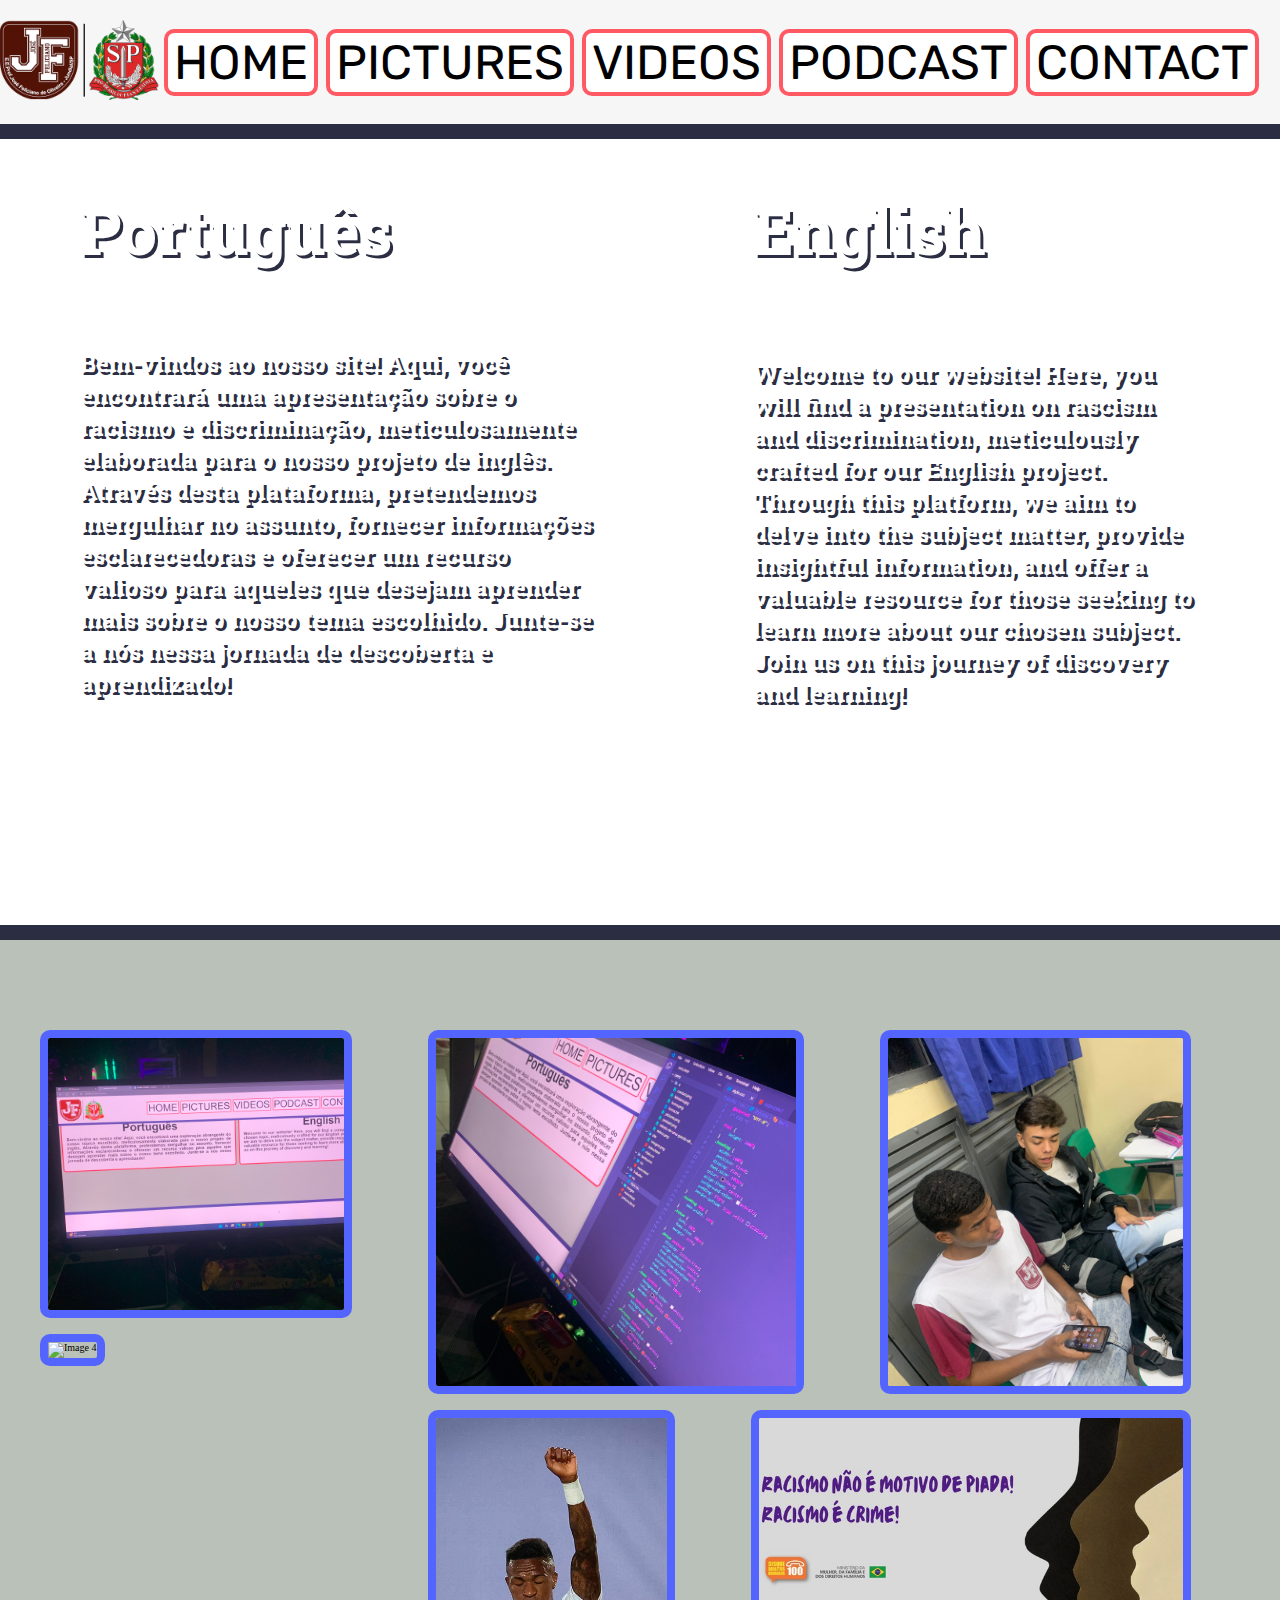
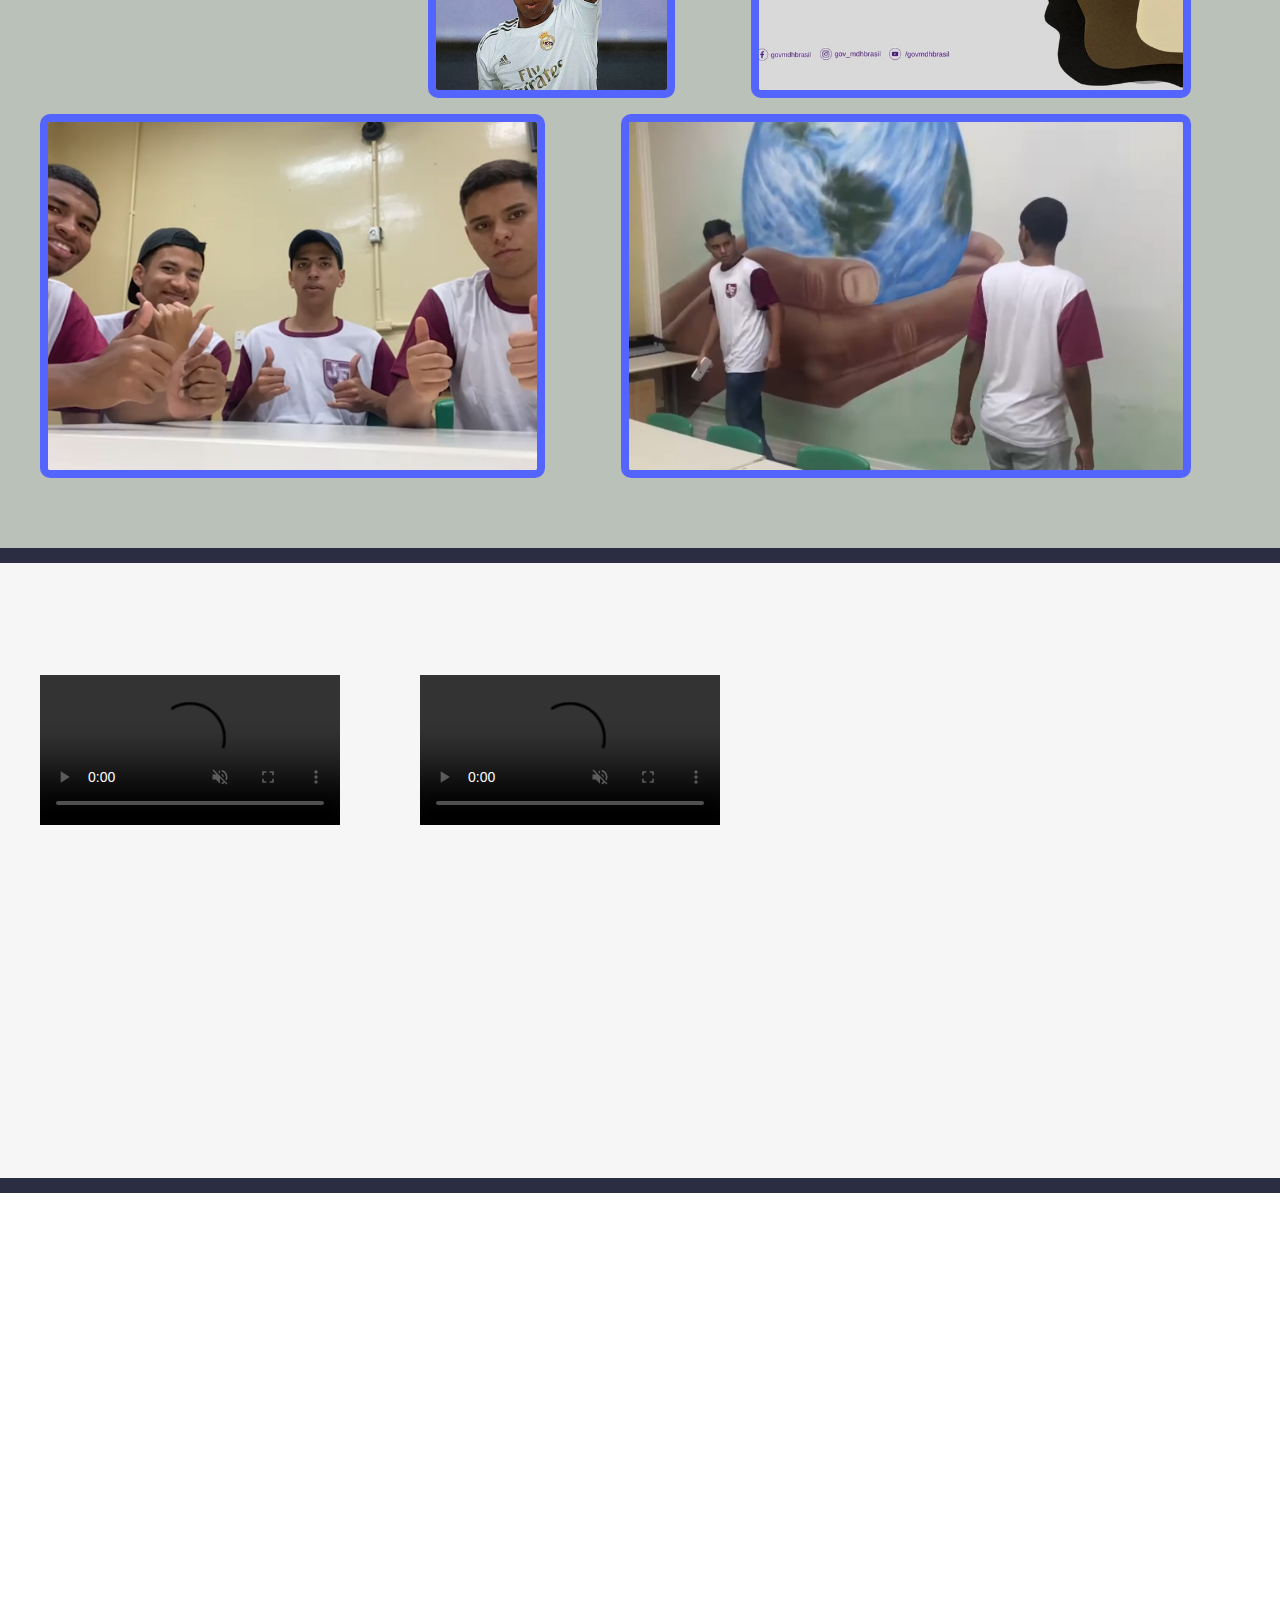
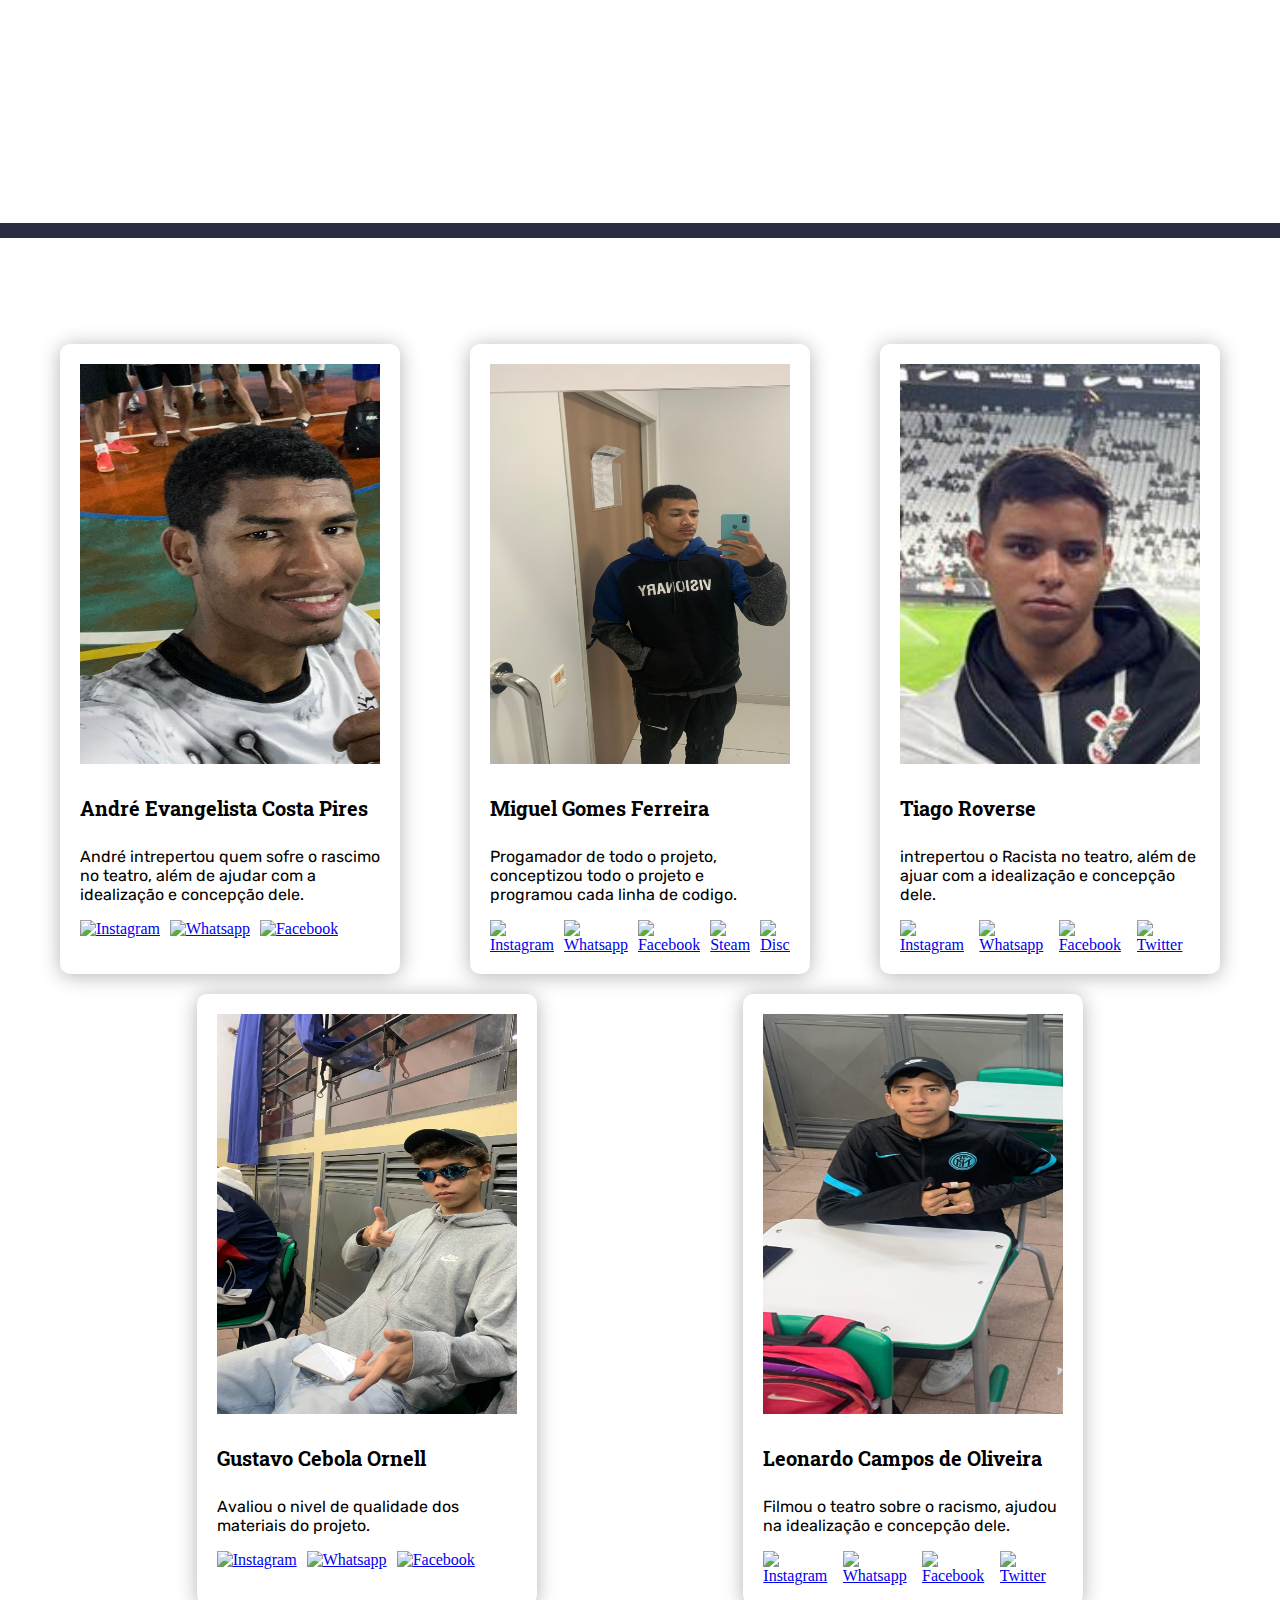
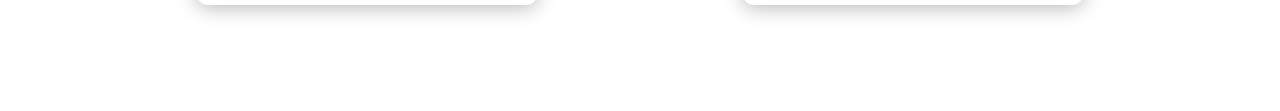
==== commit 459fed85: "daa" ====
--- a/index.html
+++ b/index.html
@@ -10,10 +10,6 @@
 
 <body class="flex col">
 
-
-
-
-
    <header class="heading fullwidth flex">
       <div class="fullwidth flex center-items">
          <a href="http://www.educacao.sp.gov.br/cgrh/escolas/jose-feliciano-de-oliveira-professor/" target="_blank"><img
@@ -32,10 +28,6 @@
                alt="Logo Black Lives Matter" title="Logo Black Lives Matter"></a>
       </div>
    </header>
-
-
-
-
 
    <section class="page-content fullwidth flex col">
 
@@ -67,10 +59,6 @@
          </div>
       </section>
 
-
-
-
-
       <section class="col gallery_helper fullwidth sectionender">
          <div class="col gallery fullwidth grid2" id="PICTURES">
             <figure class="gallery__item gallery__item--1">
--- a/css/style.css
+++ b/css/style.css
@@ -287,8 +287,8 @@
   }
   
   .card {
-    border: 20px solid #ffffff;
-    margin: 10px;
+  border: 20px solid #ffffff;
+  margin: 10px;
   background-color: #fff;
   border-radius: 10px;
   box-shadow: 0 2px 20px rgba(0, 0, 0, 0.3);
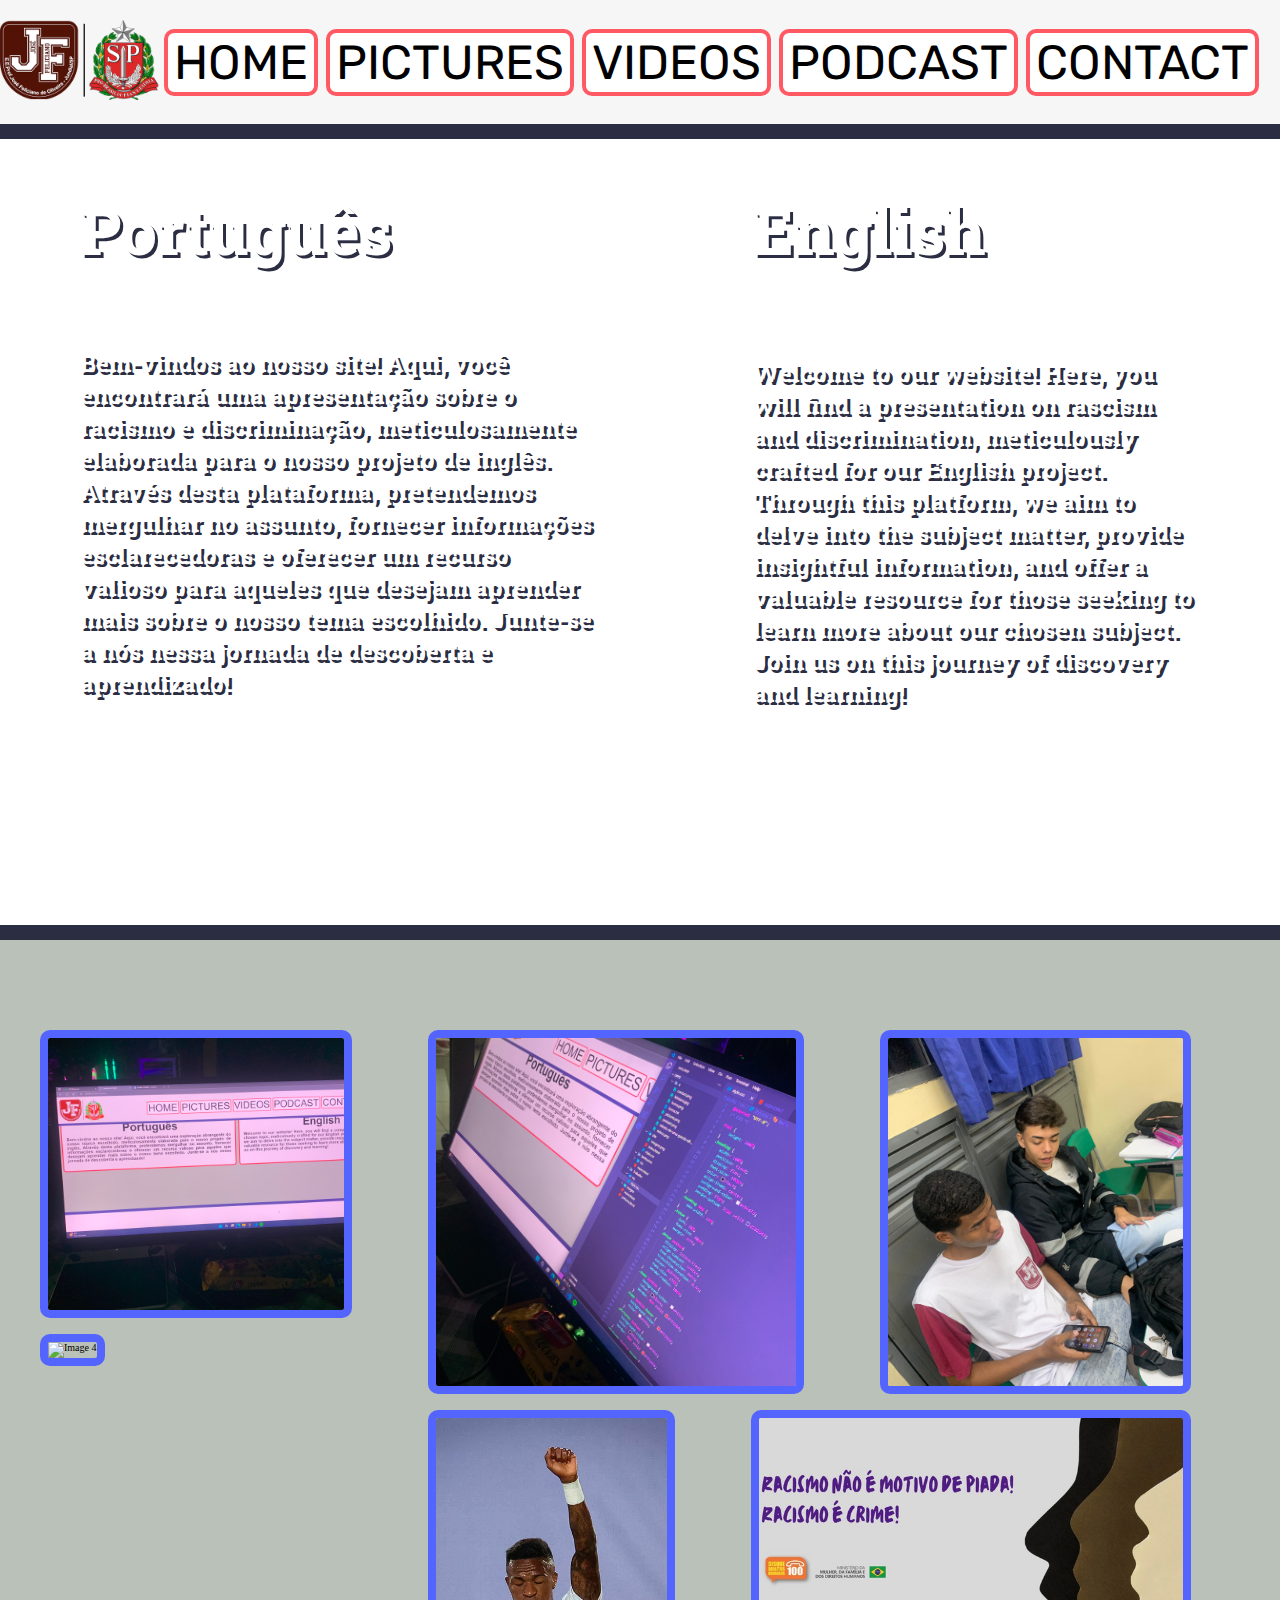
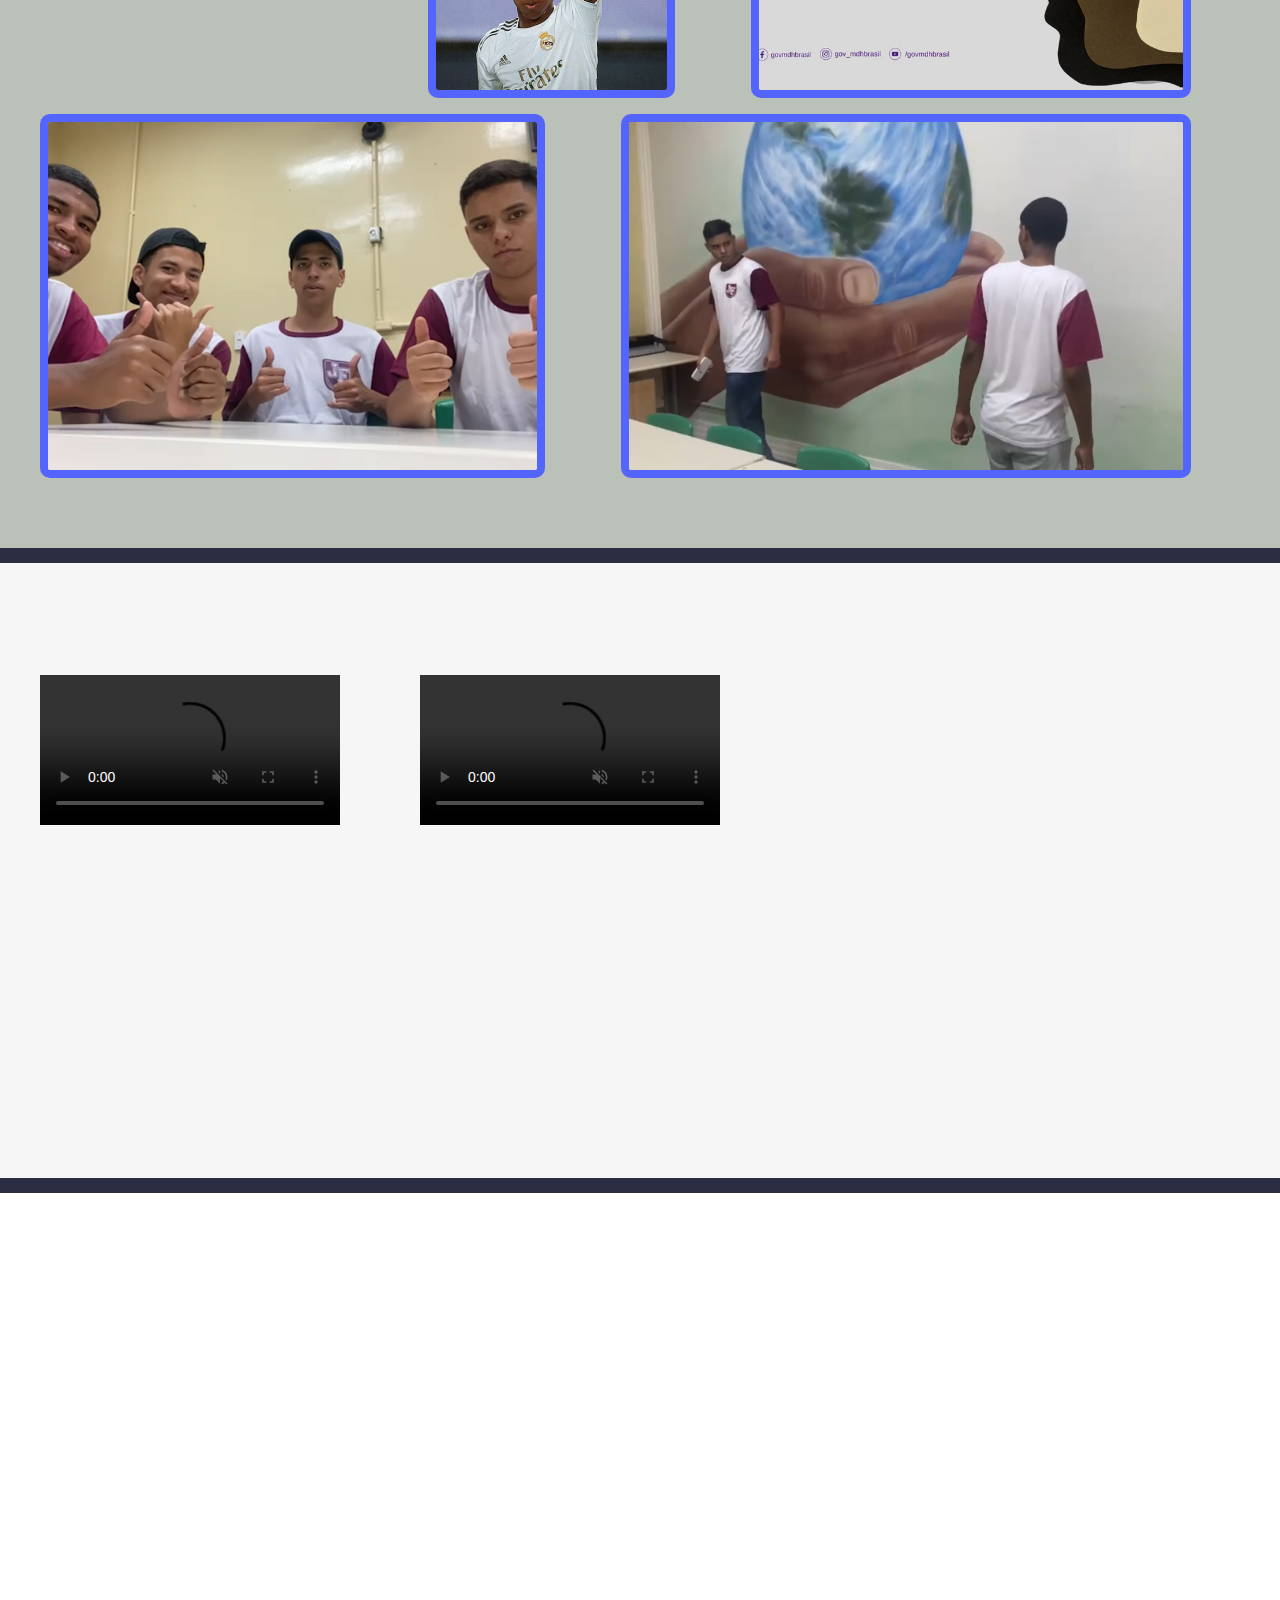
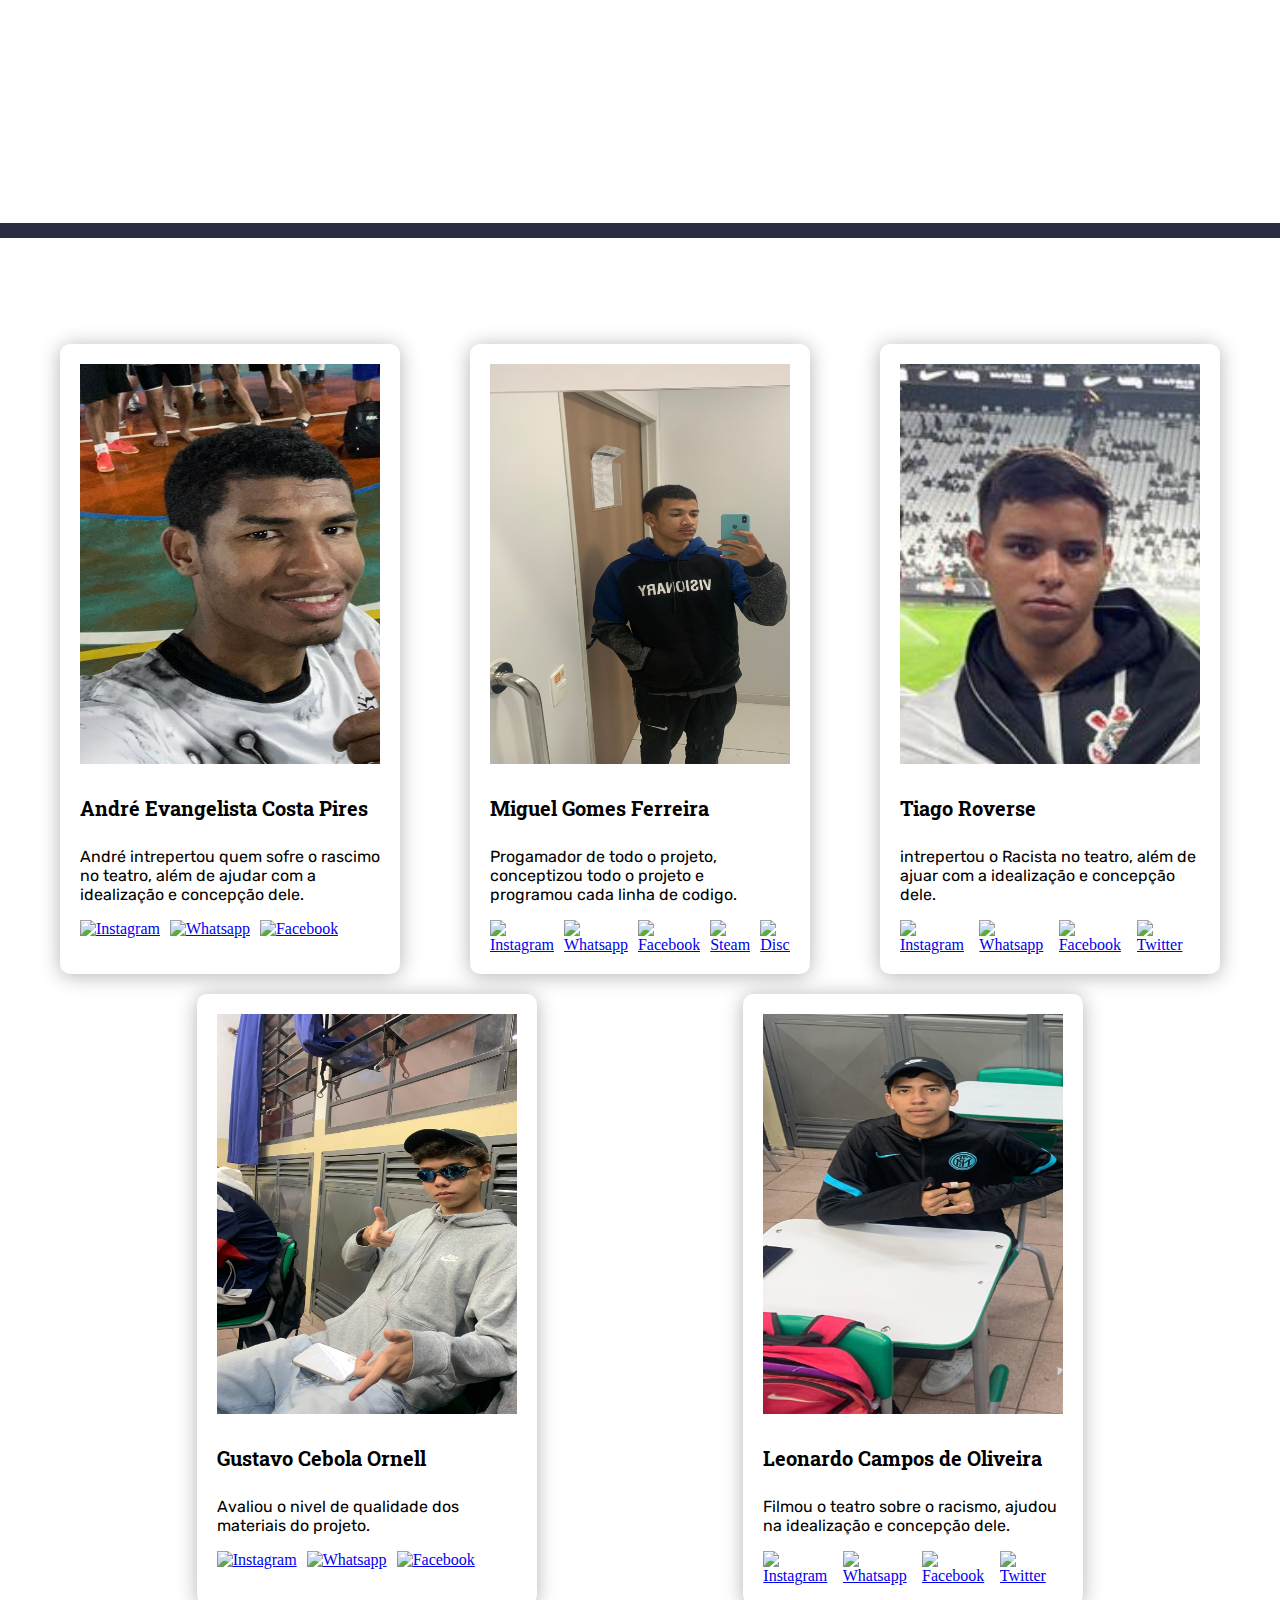
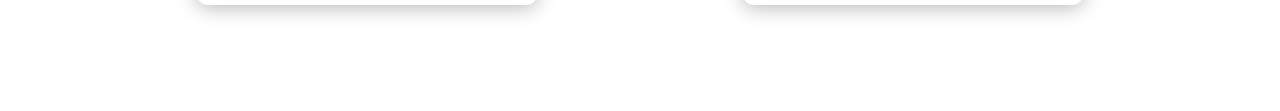
==== commit c82af544: "Update index.html" ====
--- a/index.html
+++ b/index.html
@@ -1,241 +1,470 @@
 <!DOCTYPE html>
 <html lang="pt-br">
-
-<head>
-   <meta charset="UTF-8">
-   <meta name="viewport" content="width=device-width, initial-scale=1.0">
-   <title>Trabalho de Inglês</title>
-   <link rel="stylesheet" href="./css/style.css">
-</head>
-
-<body class="flex col">
-
-   <header class="heading fullwidth flex">
+  <head>
+    <meta charset="UTF-8" />
+    <meta name="viewport" content="width=device-width, initial-scale=1.0" />
+    <title>Trabalho de Inglês</title>
+    <link rel="stylesheet" href="./css/style.css" />
+  </head>
+
+  <body class="flex col">
+    <header class="heading fullwidth flex">
       <div class="fullwidth flex center-items">
-         <a href="http://www.educacao.sp.gov.br/cgrh/escolas/jose-feliciano-de-oliveira-professor/" target="_blank"><img
-               src="./images/logo.png" alt="Brasão José Feliciano / Estado de São Paulo"
-               title="Logo Escola José Feliciano / Estado de São Paulo"></a>
+        <a
+          href="http://www.educacao.sp.gov.br/cgrh/escolas/jose-feliciano-de-oliveira-professor/"
+          target="_blank"
+          ><img
+            src="./images/logo.png"
+            alt="Brasão José Feliciano / Estado de São Paulo"
+            title="Logo Escola José Feliciano / Estado de São Paulo"
+        /></a>
       </div>
       <div class="fullwidth flex">
-         <a href="#HOME" class="header-item fullwidth" title="Página Principal"><button>HOME</button></a>
-         <a href="#PICTURES" class="header-item fullwidth" title="Nossas fotos!!"><button>PICTURES</button></a>
-         <a href="#VIDEOS" class="header-item fullwidth" title="Videos sobre..."><button>VIDEOS</button></a>
-         <a href="#PODCAST" class="header-item fullwidth" title="Podcast sobre..."><button>PODCAST</button></a>
-         <a href="#CONTACT" class="header-item fullwidth" title="Nossas informações de contato!!"><button>CONTACT</button></a>
+        <a href="#HOME" class="header-item fullwidth" title="Página Principal"
+          ><button>HOME</button></a
+        >
+        <a href="#PICTURES" class="header-item fullwidth" title="Nossas fotos!!"
+          ><button>PICTURES</button></a
+        >
+        <a href="#VIDEOS" class="header-item fullwidth" title="Videos sobre..."
+          ><button>VIDEOS</button></a
+        >
+        <a
+          href="#PODCAST"
+          class="header-item fullwidth"
+          title="Podcast sobre..."
+          ><button>PODCAST</button></a
+        >
+        <a
+          href="#CONTACT"
+          class="header-item fullwidth"
+          title="Nossas informações de contato!!"
+          ><button>CONTACT</button></a
+        >
       </div>
       <div class="fullwidth flex center-items">
-         <a href="https://blacklivesmatter.com/" target="_blank"><img src="./images/BLM.png"
-               alt="Logo Black Lives Matter" title="Logo Black Lives Matter"></a>
-      </div>
-   </header>
-
-   <section class="page-content fullwidth flex col">
-
+        <a href="https://blacklivesmatter.com/" target="_blank"
+          ><img
+            src="./images/BLM.png"
+            alt="Logo Black Lives Matter"
+            title="Logo Black Lives Matter"
+        /></a>
+      </div>
+    </header>
+
+    <section class="page-content fullwidth flex col">
       <section class="wrapper-texto flex sectionender" id="HOME">
-         <div class="flex texto fullwidth">
-            <div class="texto-item">
-               <h1 class="main-title">Português</h1>
-               <p class="text-paragraph">Bem-vindos ao nosso site! Aqui, você encontrará uma apresentação sobre o
-                  racismo e
-                  discriminação, meticulosamente elaborada para o nosso projeto de inglês. Através desta plataforma,
-                  pretendemos
-                  mergulhar no assunto, fornecer informações esclarecedoras e oferecer um recurso valioso para aqueles
-                  que
-                  desejam
-                  aprender mais sobre o nosso tema escolhido. Junte-se a nós nessa jornada de descoberta e aprendizado!
-               </p>
-            </div>
-            <div class="texto-item">
-               <h2 class="main-title">English</h2>
-               <p class="text-paragraph">Welcome to our website! Here, you will find a presentation on rascism and
-                  discrimination, meticulously crafted for our English project. Through this platform, we aim to delve
-                  into
-                  the
-                  subject matter, provide insightful information, and offer a valuable resource for those seeking to
-                  learn
-                  more
-                  about our chosen subject. Join us on this journey of discovery and learning!</p>
-            </div>
-         </div>
+        <div class="flex texto fullwidth">
+          <div class="texto-item">
+            <h1 class="main-title">Português</h1>
+            <p class="text-paragraph">
+              Bem-vindos ao nosso site! Aqui, você encontrará uma apresentação
+              sobre o racismo e discriminação, meticulosamente elaborada para o
+              nosso projeto de inglês. Através desta plataforma, pretendemos
+              mergulhar no assunto, fornecer informações esclarecedoras e
+              oferecer um recurso valioso para aqueles que desejam aprender mais
+              sobre o nosso tema escolhido. Junte-se a nós nessa jornada de
+              descoberta e aprendizado!
+            </p>
+          </div>
+          <div class="texto-item">
+            <h2 class="main-title">English</h2>
+            <p class="text-paragraph">
+              Welcome to our website! Here, you will find a presentation on
+              rascism and discrimination, meticulously crafted for our English
+              project. Through this platform, we aim to delve into the subject
+              matter, provide insightful information, and offer a valuable
+              resource for those seeking to learn more about our chosen subject.
+              Join us on this journey of discovery and learning!
+            </p>
+          </div>
+        </div>
       </section>
 
       <section class="col gallery_helper fullwidth sectionender">
-         <div class="col gallery fullwidth grid2" id="PICTURES">
-            <figure class="gallery__item gallery__item--1">
-               <img src="./images/old.JPEG" class="gallery__img" alt="Image 1"
-                  title="Código antigo, Layout antigo da página">
-            </figure>
-            <figure class="gallery__item gallery__item--2">
-               <img src="./images/old2.JPEG" class="gallery__img" alt="Image 2"
-                  title="Código antigo, Layout antigo da página">
-            </figure>
-            <figure class="gallery__item gallery__item--3">
-               <img src="./images/old3.JPEG" class="gallery__img" alt="Image 3"
-                  title="Andre e Cebola discutindo sobre o tema">
-            </figure>
-            <figure class="gallery__item gallery__item--4">
-               <img src="./images/old4.jpg" class="gallery__img" alt="Image 4"
-                  title="Mão de homem negro apertando mão de mulher branca, simbolizando união">
-            </figure>
-            <figure class="gallery__item gallery__item--5">
-               <img src="./images/old5.jpg" class="gallery__img" alt="Image 5"
-                  title="O jogador de futebol Vinicius Junior fazendo o sinal do BLM (Black Lives Matter)">
-            </figure>
-            <figure class="gallery__item gallery__item--6">
-               <img src="./images/old6.jpeg" class="gallery__img" alt="Image 6"
-                  title="Propaganda do governo sobre racismo">
-            </figure>
-            <figure class="gallery__item gallery__item--7">
-               <img src="./images/old7.png" class="gallery__img" alt="Image 7" title="Trecho do Podcast">
-            </figure>
-            <figure class="gallery__item gallery__item--8">
-               <img src="./images/old8.png" class="gallery__img" alt="Image 8" title="Trecho do teatro sobre o racismo">
-            </figure>
-         </div>
+        <div class="col gallery fullwidth grid2" id="PICTURES">
+          <figure class="gallery__item gallery__item--1">
+            <img
+              src="./images/old.JPEG"
+              class="gallery__img"
+              alt="Image 1"
+              title="Código antigo, Layout antigo da página"
+            />
+          </figure>
+          <figure class="gallery__item gallery__item--2">
+            <img
+              src="./images/old2.JPEG"
+              class="gallery__img"
+              alt="Image 2"
+              title="Código antigo, Layout antigo da página"
+            />
+          </figure>
+          <figure class="gallery__item gallery__item--3">
+            <img
+              src="./images/old3.JPEG"
+              class="gallery__img"
+              alt="Image 3"
+              title="Andre e Cebola discutindo sobre o tema"
+            />
+          </figure>
+          <figure class="gallery__item gallery__item--4">
+            <img
+              src="./images/old4.jpg"
+              class="gallery__img"
+              alt="Image 4"
+              title="Mão de homem negro apertando mão de mulher branca, simbolizando união"
+            />
+          </figure>
+          <figure class="gallery__item gallery__item--5">
+            <img
+              src="./images/old5.jpg"
+              class="gallery__img"
+              alt="Image 5"
+              title="O jogador de futebol Vinicius Junior fazendo o sinal do BLM (Black Lives Matter)"
+            />
+          </figure>
+          <figure class="gallery__item gallery__item--6">
+            <img
+              src="./images/old6.jpeg"
+              class="gallery__img"
+              alt="Image 6"
+              title="Propaganda do governo sobre racismo"
+            />
+          </figure>
+          <figure class="gallery__item gallery__item--7">
+            <img
+              src="./images/old7.png"
+              class="gallery__img"
+              alt="Image 7"
+              title="Trecho do Podcast"
+            />
+          </figure>
+          <figure class="gallery__item gallery__item--8">
+            <img
+              src="./images/old8.png"
+              class="gallery__img"
+              alt="Image 8"
+              title="Trecho do teatro sobre o racismo"
+            />
+          </figure>
+        </div>
       </section>
-
-   </section>
-
-   <section class="col videos_helper fullwidth flex sectionender">
+    </section>
+
+    <section class="col videos_helper fullwidth flex sectionender">
       <div class="col videos flex" id="VIDEOS">
-         <figure class="videos-item">
-            <video src="./images/subportugues.mp4" controls loop muted title="Teatro legendado em Português" type="video/mp4" allowfullscreen></video>
-         </figure>
-         <figure class="videos-item">
-            <video src="./images/subingles.mp4" controls loop muted title="Teatro legendado em Ingles" type="video/mp4" allowfullscreen></video>
-         </figure>
-      </div>
-   </section>
-
-   <section class="col podcast fullwidth sectionender">
+        <figure class="videos-item">
+          <video
+            src="./images/subportugues.mp4"
+            controls
+            loop
+            muted
+            title="Teatro legendado em Português"
+            type="video/mp4"
+            allowfullscreen
+          ></video>
+        </figure>
+        <figure class="videos-item">
+          <video
+            src="./images/subingles.mp4"
+            controls
+            loop
+            muted
+            title="Teatro legendado em Ingles"
+            type="video/mp4"
+            allowfullscreen
+          ></video>
+        </figure>
+      </div>
+    </section>
+
+    <section class="col podcast fullwidth sectionender">
       <div class="col fullwidth podcast-wrapper" id="PODCAST">
-         <div class="">
-            <iframe class="podcast-video" src="https://open.spotify.com/embed/episode/6xtzk0uDDfUwxsaanRhtrq/video?utm_source=generator&theme=0" 
-            width="624" height="351" frameBorder="0" allowfullscreen="" allow="autoplay; clipboard-write; encrypted-media; fullscreen; picture-in-picture" loading="lazy"></iframe>
-         <div class="podcast-player">
-            <iframe src="https://podcasters.spotify.com/pod/show/miguel-gomes63/embed/episodes/Insight-Teatro-Racismo-e299nkc" 
-            height="102px" width="400px" frameborder="0" scrolling="no"></iframe>
-         </div>
-
-         </div>
-      </div>
-   </section>
-
-   <section class="contato fullwidth">
+        <div class="">
+          <iframe
+            class="podcast-video"
+            src="https://open.spotify.com/embed/episode/6xtzk0uDDfUwxsaanRhtrq/video?utm_source=generator&theme=0"
+            width="624"
+            height="351"
+            frameborder="0"
+            allowfullscreen=""
+            allow="autoplay; clipboard-write; encrypted-media; fullscreen; picture-in-picture"
+            loading="lazy"
+          ></iframe>
+          <div class="podcast-player">
+            <iframe
+              src="https://podcasters.spotify.com/pod/show/miguel-gomes63/embed/episodes/Insight-Teatro-Racismo-e299nkc"
+              height="102px"
+              width="400px"
+              frameborder="0"
+              scrolling="no"
+            ></iframe>
+          </div>
+        </div>
+      </div>
+    </section>
+
+    <section class="contato fullwidth">
       <div class="card" id="CONTACT">
-         <div class="card__header">
-            <img src="./images/andre.jpg" alt="André Evangelista Costa Pires" title="André Evangelista Costa Pires"   
+        <div class="card__header">
+          <img
+            src="./images/andre.jpg"
+            alt="André Evangelista Costa Pires"
+            title="André Evangelista Costa Pires"
             width="400"
             height="400"
-            style="width: 400px; height: 400px;">
-         </div>
-         <div class="card__body">
-            <h4 style="font-size: 20px; font-family: 'Roboto Slab', serif;">
-               André Evangelista Costa Pires
-            </h4>
-            <p style="font-family: 'Rubik', sans-serif;">
-               André intrepertou quem sofre o rascimo no teatro, além de ajudar com a idealização e concepção dele.
-            </p>
-            <div class="social">
-               <a href="https://www.instagram.com/mlk.andrezin/" target="_blank"><img src="https://cdn2.iconfinder.com/data/icons/social-media-2285/512/1_Instagram_colored_svg_1-512.png" alt="Instagram" title="Instagram" frameborder="0"></a>
-               <a href="http://wa.me/5511971712446" target="_blank"><img src="https://cdn2.iconfinder.com/data/icons/social-media-2285/512/1_Whatsapp2_colored_svg-512.png" alt="Whatsapp" title="Whatsapp" frameborder="0"></a>
-               <a href="https://www.facebook.com/andre.evangelista.5851" target="_blank"><img src="https://cdn1.iconfinder.com/data/icons/social-media-2285/512/Colored_Facebook3_svg-512.png" alt="Facebook" title="Facebook" frameborder="0"></a>
-            </div>
-         </div>
+            style="width: 400px; height: 400px"
+          />
+        </div>
+        <div class="card__body">
+          <h4 style="font-size: 20px; font-family: 'Roboto Slab', serif">
+            André Evangelista Costa Pires
+          </h4>
+          <p style="font-family: 'Rubik', sans-serif">
+            André intrepertou quem sofre o rascimo no teatro, além de ajudar com
+            a idealização e concepção dele.
+          </p>
+          <div class="social">
+            <a href="https://www.instagram.com/mlk.andrezin/" target="_blank"
+              ><img
+                src="https://cdn2.iconfinder.com/data/icons/social-media-2285/512/1_Instagram_colored_svg_1-512.png"
+                alt="Instagram"
+                title="Instagram"
+                frameborder="0"
+            /></a>
+            <a href="http://wa.me/5511971712446" target="_blank"
+              ><img
+                src="https://cdn2.iconfinder.com/data/icons/social-media-2285/512/1_Whatsapp2_colored_svg-512.png"
+                alt="Whatsapp"
+                title="Whatsapp"
+                frameborder="0"
+            /></a>
+            <a
+              href="https://www.facebook.com/andre.evangelista.5851"
+              target="_blank"
+              ><img
+                src="https://cdn1.iconfinder.com/data/icons/social-media-2285/512/Colored_Facebook3_svg-512.png"
+                alt="Facebook"
+                title="Facebook"
+                frameborder="0"
+            /></a>
+          </div>
+        </div>
       </div>
       <div class="card">
-         <div class="card__header">
-            <img src="./images/miguel.jpg" alt="Miguel Gomes Ferreira" title="Miguel Gomes Ferreira"
+        <div class="card__header">
+          <img
+            src="./images/miguel.jpg"
+            alt="Miguel Gomes Ferreira"
+            title="Miguel Gomes Ferreira"
             width="400"
             height="400"
-            style="width: 400px; height: 400px;">
-         </div>
-         <div class="card__body">
-            <h4 style="font-size: 20px; font-family: 'Roboto Slab', serif;">
-               Miguel Gomes Ferreira
-            </h4>
-            <p style="font-family: 'Rubik', sans-serif;">
-               Progamador de todo o projeto, conceptizou todo o projeto e programou cada linha de codigo.
-            </p>
-            <div class="social">
-               <a href="https://www.instagram.com/migueogomes/" target="_blank"><img src="https://cdn2.iconfinder.com/data/icons/social-media-2285/512/1_Instagram_colored_svg_1-512.png" alt="Instagram" title="Instagram" frameborder="0"></a>
-               <a href="http://wa.me/5511941760080" target="_blank"><img src="https://cdn2.iconfinder.com/data/icons/social-media-2285/512/1_Whatsapp2_colored_svg-512.png" alt="Whatsapp" title="Whatsapp" frameborder="0"></a>
-               <a href="https://www.facebook.com/profile.php?id=100005885651160" target="_blank"><img src="https://cdn1.iconfinder.com/data/icons/social-media-2285/512/Colored_Facebook3_svg-512.png" alt="Facebook" title="Facebook" frameborder="0"></a>
-               <a href="https://steamcommunity.com/id/Paradisemg/" target="_blank"><img src="https://cdn2.iconfinder.com/data/icons/gaming-platforms-logo-shapes/250/steam_logo-256.png" alt="Steam" title="Steam" frameborder="0"></a>
-               <a href="discordapp.com/users/529158006525526016" target="_blank"><img src="https://cdn2.iconfinder.com/data/icons/gaming-platforms-logo-shapes/250/discord_logo-512.png" alt="Discord" title="Discord" frameborder="0"></a>
-               <a href="https://twitter.com/Migueo_gomes" target="_blank"><img src="https://cdn2.iconfinder.com/data/icons/threads-by-instagram/24/x-logo-twitter-new-brand-256.png" alt="Twitter" title="Twitter" frameborder="0"></a>
-
-            </div>
-         </div>
+            style="width: 400px; height: 400px"
+          />
+        </div>
+        <div class="card__body">
+          <h4 style="font-size: 20px; font-family: 'Roboto Slab', serif">
+            Miguel Gomes Ferreira
+          </h4>
+          <p style="font-family: 'Rubik', sans-serif">
+            Progamador de todo o projeto, conceptizou todo o projeto e programou
+            cada linha de codigo.
+          </p>
+          <div class="social">
+            <a href="https://www.instagram.com/migueogomes/" target="_blank"
+              ><img
+                src="https://cdn2.iconfinder.com/data/icons/social-media-2285/512/1_Instagram_colored_svg_1-512.png"
+                alt="Instagram"
+                title="Instagram"
+                frameborder="0"
+            /></a>
+            <a href="http://wa.me/5511941760080" target="_blank"
+              ><img
+                src="https://cdn2.iconfinder.com/data/icons/social-media-2285/512/1_Whatsapp2_colored_svg-512.png"
+                alt="Whatsapp"
+                title="Whatsapp"
+                frameborder="0"
+            /></a>
+            <a
+              href="https://www.facebook.com/profile.php?id=100005885651160"
+              target="_blank"
+              ><img
+                src="https://cdn1.iconfinder.com/data/icons/social-media-2285/512/Colored_Facebook3_svg-512.png"
+                alt="Facebook"
+                title="Facebook"
+                frameborder="0"
+            /></a>
+            <a href="https://steamcommunity.com/id/Paradisemg/" target="_blank"
+              ><img
+                src="https://cdn2.iconfinder.com/data/icons/gaming-platforms-logo-shapes/250/steam_logo-256.png"
+                alt="Steam"
+                title="Steam"
+                frameborder="0"
+            /></a>
+            <a href="discordapp.com/users/529158006525526016" target="_blank"
+              ><img
+                src="https://cdn2.iconfinder.com/data/icons/gaming-platforms-logo-shapes/250/discord_logo-512.png"
+                alt="Discord"
+                title="Discord"
+                frameborder="0"
+            /></a>
+            <a href="https://twitter.com/Migueo_gomes" target="_blank"
+              ><img
+                src="https://cdn2.iconfinder.com/data/icons/threads-by-instagram/24/x-logo-twitter-new-brand-256.png"
+                alt="Twitter"
+                title="Twitter"
+                frameborder="0"
+            /></a>
+          </div>
+        </div>
       </div>
       <div class="card">
-         <div class="card__header">
-            <img src="./images/tiago.jpg" alt="Tiago Roverse" title="Tiago Roverse"
+        <div class="card__header">
+          <img
+            src="./images/tiago.jpg"
+            alt="Tiago Roverse"
+            title="Tiago Roverse"
             width="400"
             height="400"
-            style="width: 400px; height: 400px;">
-         </div>
-         <div class="card__body">
-            <h4 style="font-size: 20px; font-family: 'Roboto Slab', serif;">
-               Tiago Roverse
-            </h4>
-            <p style="font-family: 'Rubik', sans-serif;">
-               intrepertou o Racista no teatro, além de ajuar com a idealização e concepção dele.
-            </p>
-            <div class="social">
-               <a href="https://www.instagram.com/tiago.roverse/" target="_blank"><img src="https://cdn2.iconfinder.com/data/icons/social-media-2285/512/1_Instagram_colored_svg_1-512.png" alt="Instagram" title="Instagram" frameborder="0"></a>
-               <a href="http://wa.me/5511972117057" target="_blank"><img src="https://cdn2.iconfinder.com/data/icons/social-media-2285/512/1_Whatsapp2_colored_svg-512.png" alt="Whatsapp" title="Whatsapp" frameborder="0"></a>
-               <a href="https://www.facebook.com/tiago.roverse" target="_blank"><img src="https://cdn1.iconfinder.com/data/icons/social-media-2285/512/Colored_Facebook3_svg-512.png" alt="Facebook" title="Facebook" frameborder="0"></a>
-               <a href="https://twitter.com/tiago_rove87981" target="_blank"><img src="https://cdn2.iconfinder.com/data/icons/threads-by-instagram/24/x-logo-twitter-new-brand-256.png" alt="Twitter" title="Twitter" frameborder="0"></a>
-            </div>
-         </div>
+            style="width: 400px; height: 400px"
+          />
+        </div>
+        <div class="card__body">
+          <h4 style="font-size: 20px; font-family: 'Roboto Slab', serif">
+            Tiago Roverse
+          </h4>
+          <p style="font-family: 'Rubik', sans-serif">
+            intrepertou o Racista no teatro, além de ajuar com a idealização e
+            concepção dele.
+          </p>
+          <div class="social">
+            <a href="https://www.instagram.com/tiago.roverse/" target="_blank"
+              ><img
+                src="https://cdn2.iconfinder.com/data/icons/social-media-2285/512/1_Instagram_colored_svg_1-512.png"
+                alt="Instagram"
+                title="Instagram"
+                frameborder="0"
+            /></a>
+            <a href="http://wa.me/5511972117057" target="_blank"
+              ><img
+                src="https://cdn2.iconfinder.com/data/icons/social-media-2285/512/1_Whatsapp2_colored_svg-512.png"
+                alt="Whatsapp"
+                title="Whatsapp"
+                frameborder="0"
+            /></a>
+            <a href="https://www.facebook.com/tiago.roverse" target="_blank"
+              ><img
+                src="https://cdn1.iconfinder.com/data/icons/social-media-2285/512/Colored_Facebook3_svg-512.png"
+                alt="Facebook"
+                title="Facebook"
+                frameborder="0"
+            /></a>
+            <a href="https://twitter.com/tiago_rove87981" target="_blank"
+              ><img
+                src="https://cdn2.iconfinder.com/data/icons/threads-by-instagram/24/x-logo-twitter-new-brand-256.png"
+                alt="Twitter"
+                title="Twitter"
+                frameborder="0"
+            /></a>
+          </div>
+        </div>
       </div>
       <div class="card">
-         <div class="card__header">
-            <img src="./images/cebola.jpg" alt="Gustavo Cebola Ornell" title="Gustavo Cebola Ornell"
+        <div class="card__header">
+          <img
+            src="./images/cebola.jpg"
+            alt="Gustavo Cebola Ornell"
+            title="Gustavo Cebola Ornell"
             width="400"
             height="400"
-            style="width: 400px; height: 400px;">
-         </div>
-         <div class="card__body">
-            <h4 style="font-size: 20px; font-family: 'Roboto Slab', serif;">
-               Gustavo Cebola Ornell
-            </h4>
-            <p style="font-family: 'Rubik', sans-serif;">
-               Avaliou o nivel de qualidade dos materiais do projeto.
-            </p>
-            <div class="social">
-               <a href="https://www.instagram.com/gusta_fig/" target="_blank"><img src="https://cdn2.iconfinder.com/data/icons/social-media-2285/512/1_Instagram_colored_svg_1-512.png" alt="Instagram" title="Instagram" frameborder="0"></a>
-               <a href="http://wa.me/5511941830195" target="_blank"><img src="https://cdn2.iconfinder.com/data/icons/social-media-2285/512/1_Whatsapp2_colored_svg-512.png" alt="Whatsapp" title="Whatsapp" frameborder="0"></a>
-               <a href="https://www.facebook.com/GuhFigueiredo" target="_blank"><img src="https://cdn1.iconfinder.com/data/icons/social-media-2285/512/Colored_Facebook3_svg-512.png" alt="Facebook" title="Facebook" frameborder="0"></a>
-            </div>
-         </div>
+            style="width: 400px; height: 400px"
+          />
+        </div>
+        <div class="card__body">
+          <h4 style="font-size: 20px; font-family: 'Roboto Slab', serif">
+            Gustavo Cebola Ornell
+          </h4>
+          <p style="font-family: 'Rubik', sans-serif">
+            Avaliou o nivel de qualidade dos materiais do projeto.
+          </p>
+          <div class="social">
+            <a href="https://www.instagram.com/gusta_fig/" target="_blank"
+              ><img
+                src="https://cdn2.iconfinder.com/data/icons/social-media-2285/512/1_Instagram_colored_svg_1-512.png"
+                alt="Instagram"
+                title="Instagram"
+                frameborder="0"
+            /></a>
+            <a href="http://wa.me/5511941830195" target="_blank"
+              ><img
+                src="https://cdn2.iconfinder.com/data/icons/social-media-2285/512/1_Whatsapp2_colored_svg-512.png"
+                alt="Whatsapp"
+                title="Whatsapp"
+                frameborder="0"
+            /></a>
+            <a href="https://www.facebook.com/GuhFigueiredo" target="_blank"
+              ><img
+                src="https://cdn1.iconfinder.com/data/icons/social-media-2285/512/Colored_Facebook3_svg-512.png"
+                alt="Facebook"
+                title="Facebook"
+                frameborder="0"
+            /></a>
+          </div>
+        </div>
       </div>
       <div class="card">
-         <div class="card__header">
-            <img src="./images/leo.jpg" alt="Leonardo Campos de Oliveira" title="Leonardo Campos de Oliveira"
+        <div class="card__header">
+          <img
+            src="./images/leo.jpg"
+            alt="Leonardo Campos de Oliveira"
+            title="Leonardo Campos de Oliveira"
             width="400"
             height="400"
-            style="width: 400px; height: 400px;">
-         </div>
-         <div class="card__body">
-            <h4 style="font-size: 20px; font-family: 'Roboto Slab', serif;">
-               Leonardo Campos de Oliveira
-            </h4>
-            <p style="font-family: 'Rubik', sans-serif;">
-               Filmou o teatro sobre o racismo, ajudou na idealização e concepção dele.
-            </p>
-            <div class="social">
-               <a href="https://www.instagram.com/_campos11/" target="_blank"><img src="https://cdn2.iconfinder.com/data/icons/social-media-2285/512/1_Instagram_colored_svg_1-512.png" alt="Instagram" title="Instagram" frameborder="0"></a>
-               <a href="http://wa.me/5511934142747" target="_blank"><img src="https://cdn2.iconfinder.com/data/icons/social-media-2285/512/1_Whatsapp2_colored_svg-512.png" alt="Whatsapp" title="Whatsapp" frameborder="0"></a>
-               <a href="https://www.facebook.com/leo.campos.146612" target="_blank"><img src="https://cdn1.iconfinder.com/data/icons/social-media-2285/512/Colored_Facebook3_svg-512.png" alt="Facebook" title="Facebook" frameborder="0"></a>
-               <a href="https://twitter.com/Campos1000010" target="_blank"><img src="https://cdn2.iconfinder.com/data/icons/threads-by-instagram/24/x-logo-twitter-new-brand-256.png" alt="Twitter" title="Twitter" frameborder="0"></a>
-            </div>
-         </div>
-      </div>
-   </section>
-   
-   <footer></footer>
-</body>
-
-</html>+            style="width: 400px; height: 400px"
+          />
+        </div>
+        <div class="card__body">
+          <h4 style="font-size: 20px; font-family: 'Roboto Slab', serif">
+            Leonardo Campos de Oliveira
+          </h4>
+          <p style="font-family: 'Rubik', sans-serif">
+            Filmou o teatro sobre o racismo, ajudou na idealização e concepção
+            dele.
+          </p>
+          <div class="social">
+            <a href="https://www.instagram.com/_campos11/" target="_blank"
+              ><img
+                src="https://cdn2.iconfinder.com/data/icons/social-media-2285/512/1_Instagram_colored_svg_1-512.png"
+                alt="Instagram"
+                title="Instagram"
+                frameborder="0"
+            /></a>
+            <a href="http://wa.me/5511934142747" target="_blank"
+              ><img
+                src="https://cdn2.iconfinder.com/data/icons/social-media-2285/512/1_Whatsapp2_colored_svg-512.png"
+                alt="Whatsapp"
+                title="Whatsapp"
+                frameborder="0"
+            /></a>
+            <a href="https://www.facebook.com/leo.campos.146612" target="_blank"
+              ><img
+                src="https://cdn1.iconfinder.com/data/icons/social-media-2285/512/Colored_Facebook3_svg-512.png"
+                alt="Facebook"
+                title="Facebook"
+                frameborder="0"
+            /></a>
+            <a href="https://twitter.com/Campos1000010" target="_blank"
+              ><img
+                src="https://cdn2.iconfinder.com/data/icons/threads-by-instagram/24/x-logo-twitter-new-brand-256.png"
+                alt="Twitter"
+                title="Twitter"
+                frameborder="0"
+            /></a>
+          </div>
+        </div>
+      </div>
+    </section>
+
+    <footer></footer>
+  </body>
+</html>
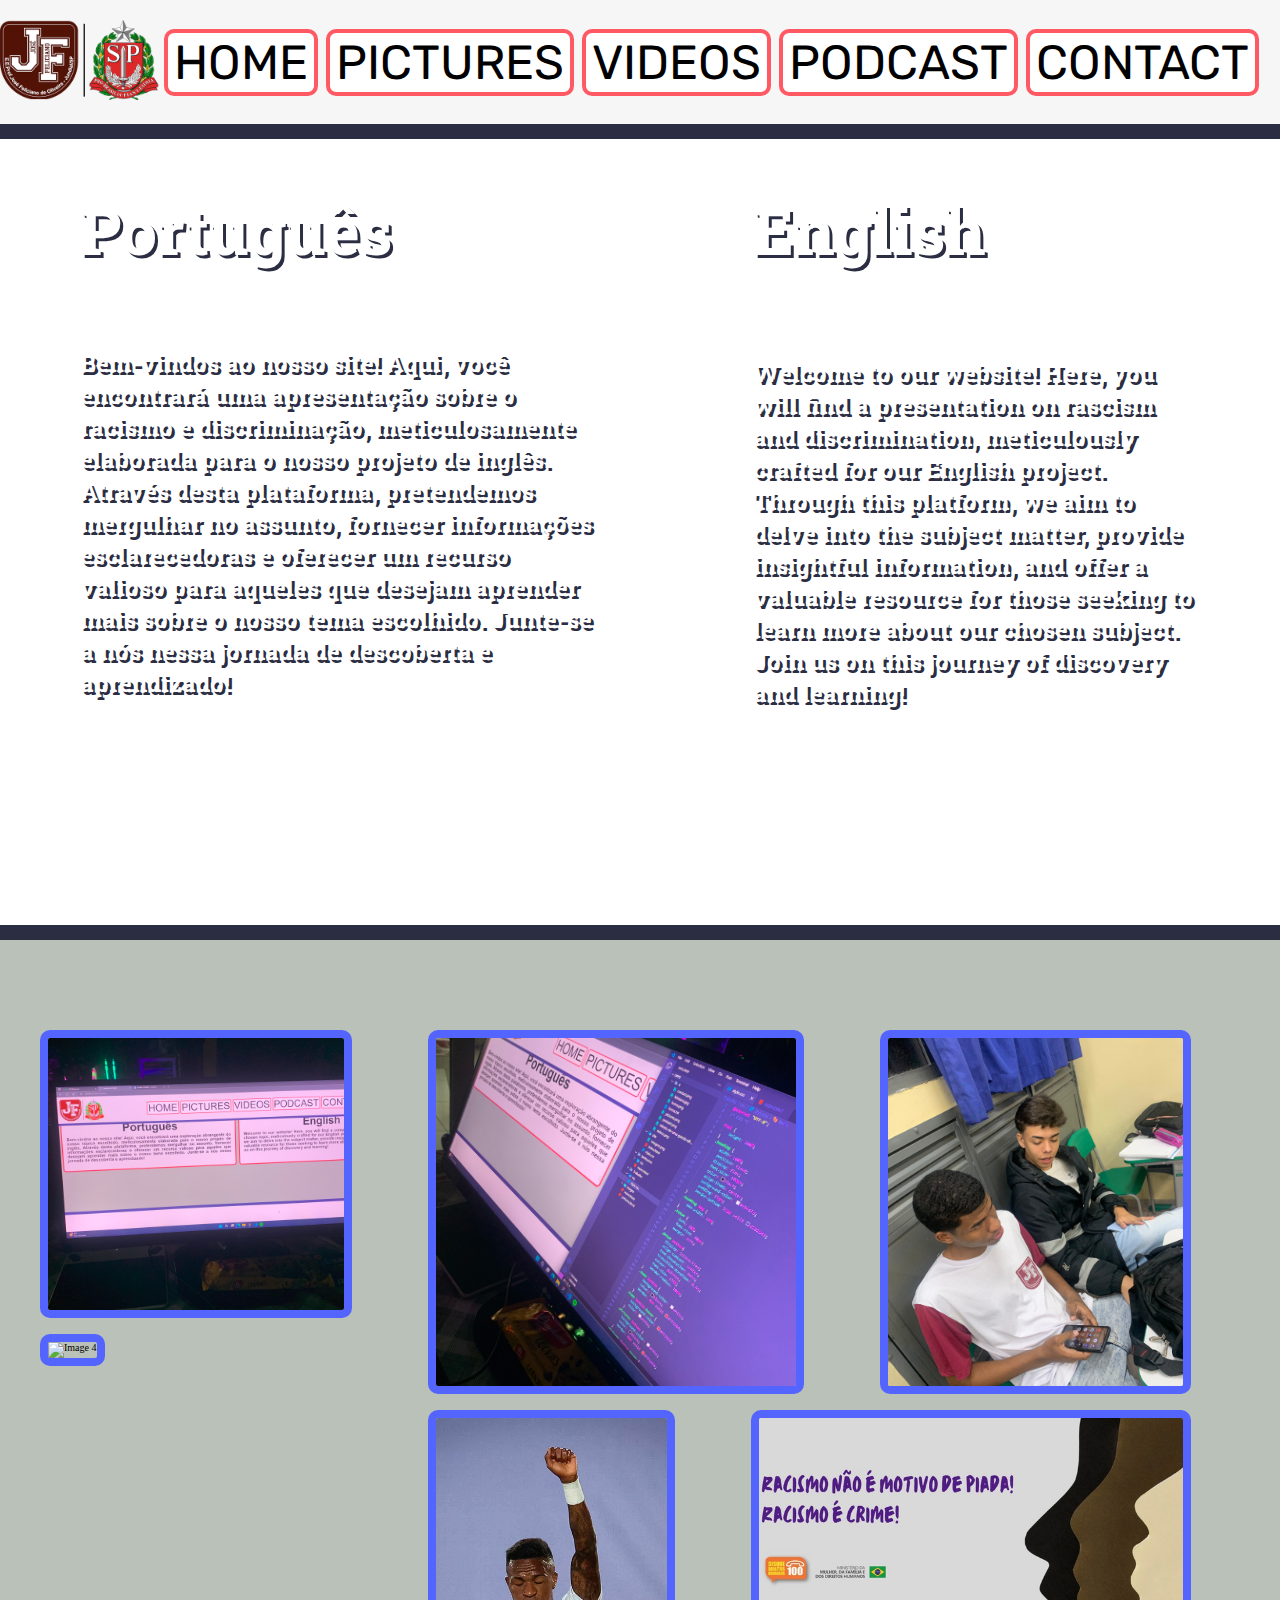
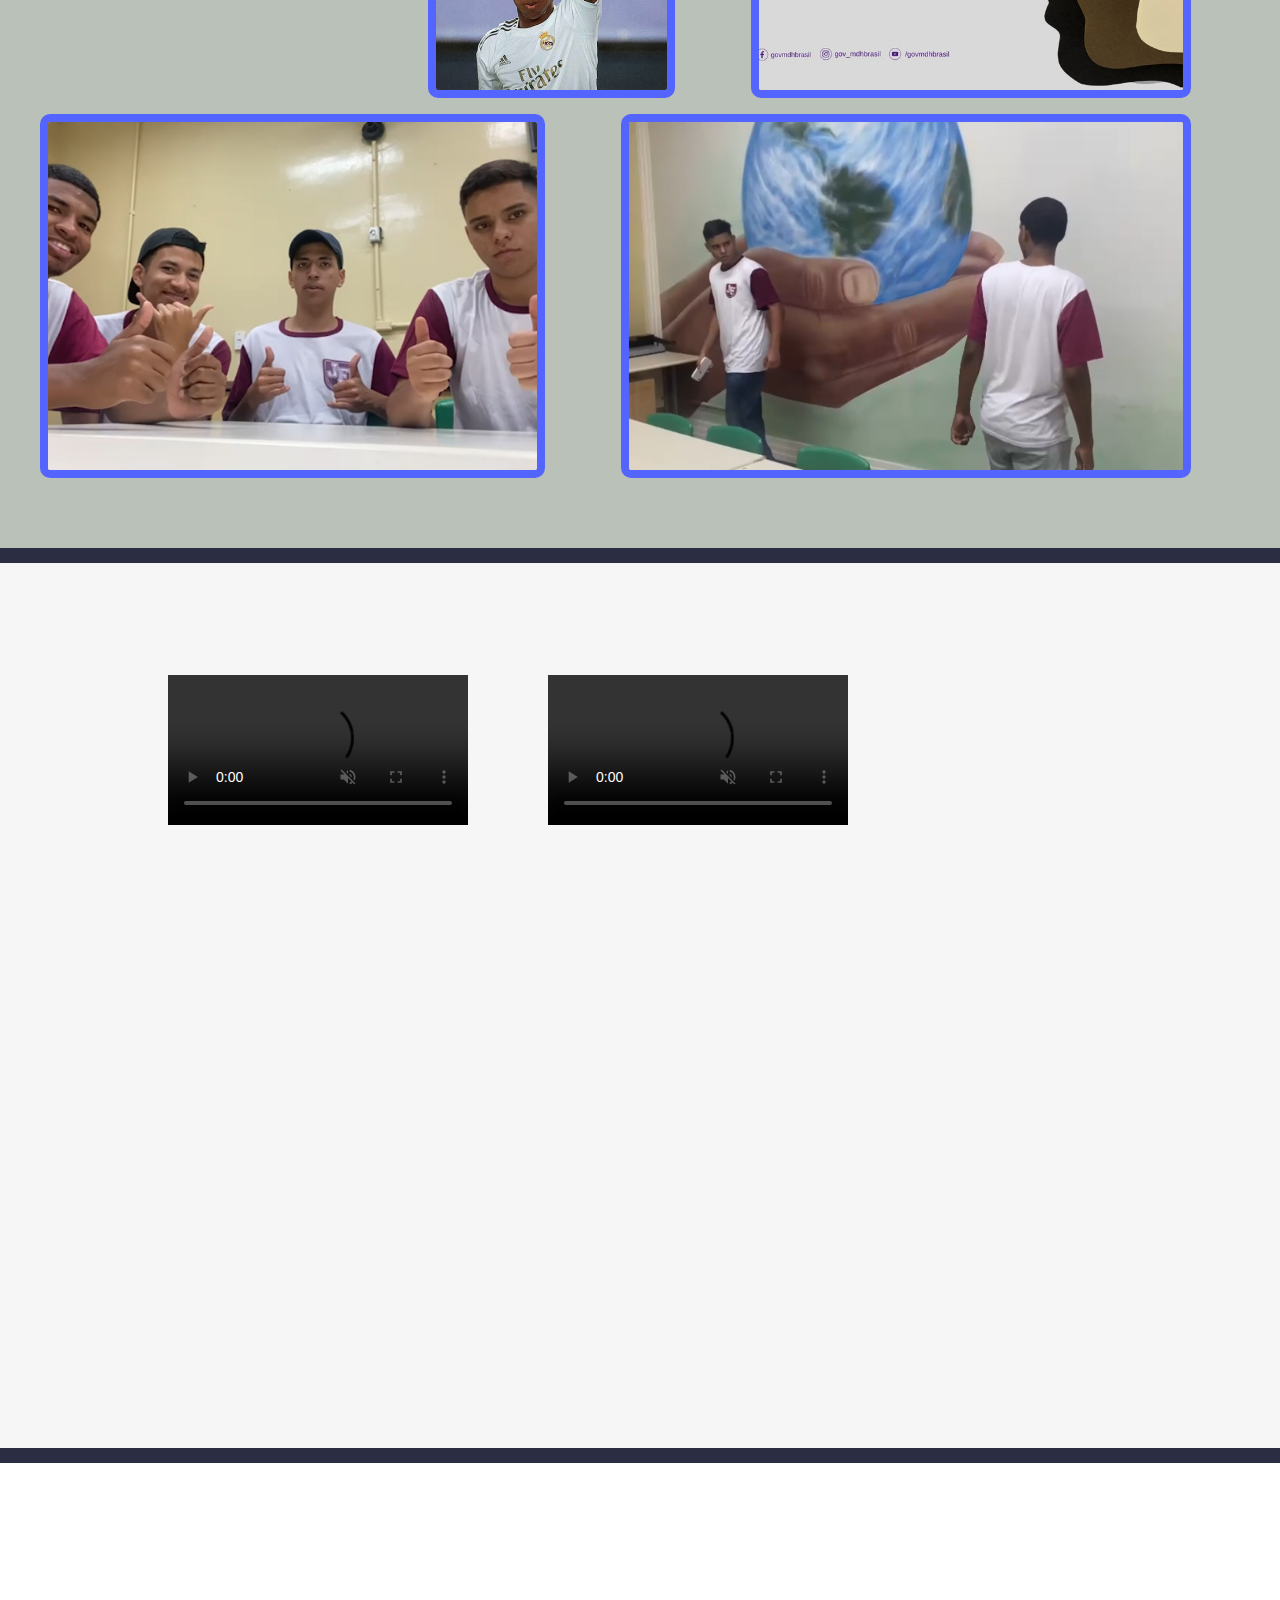
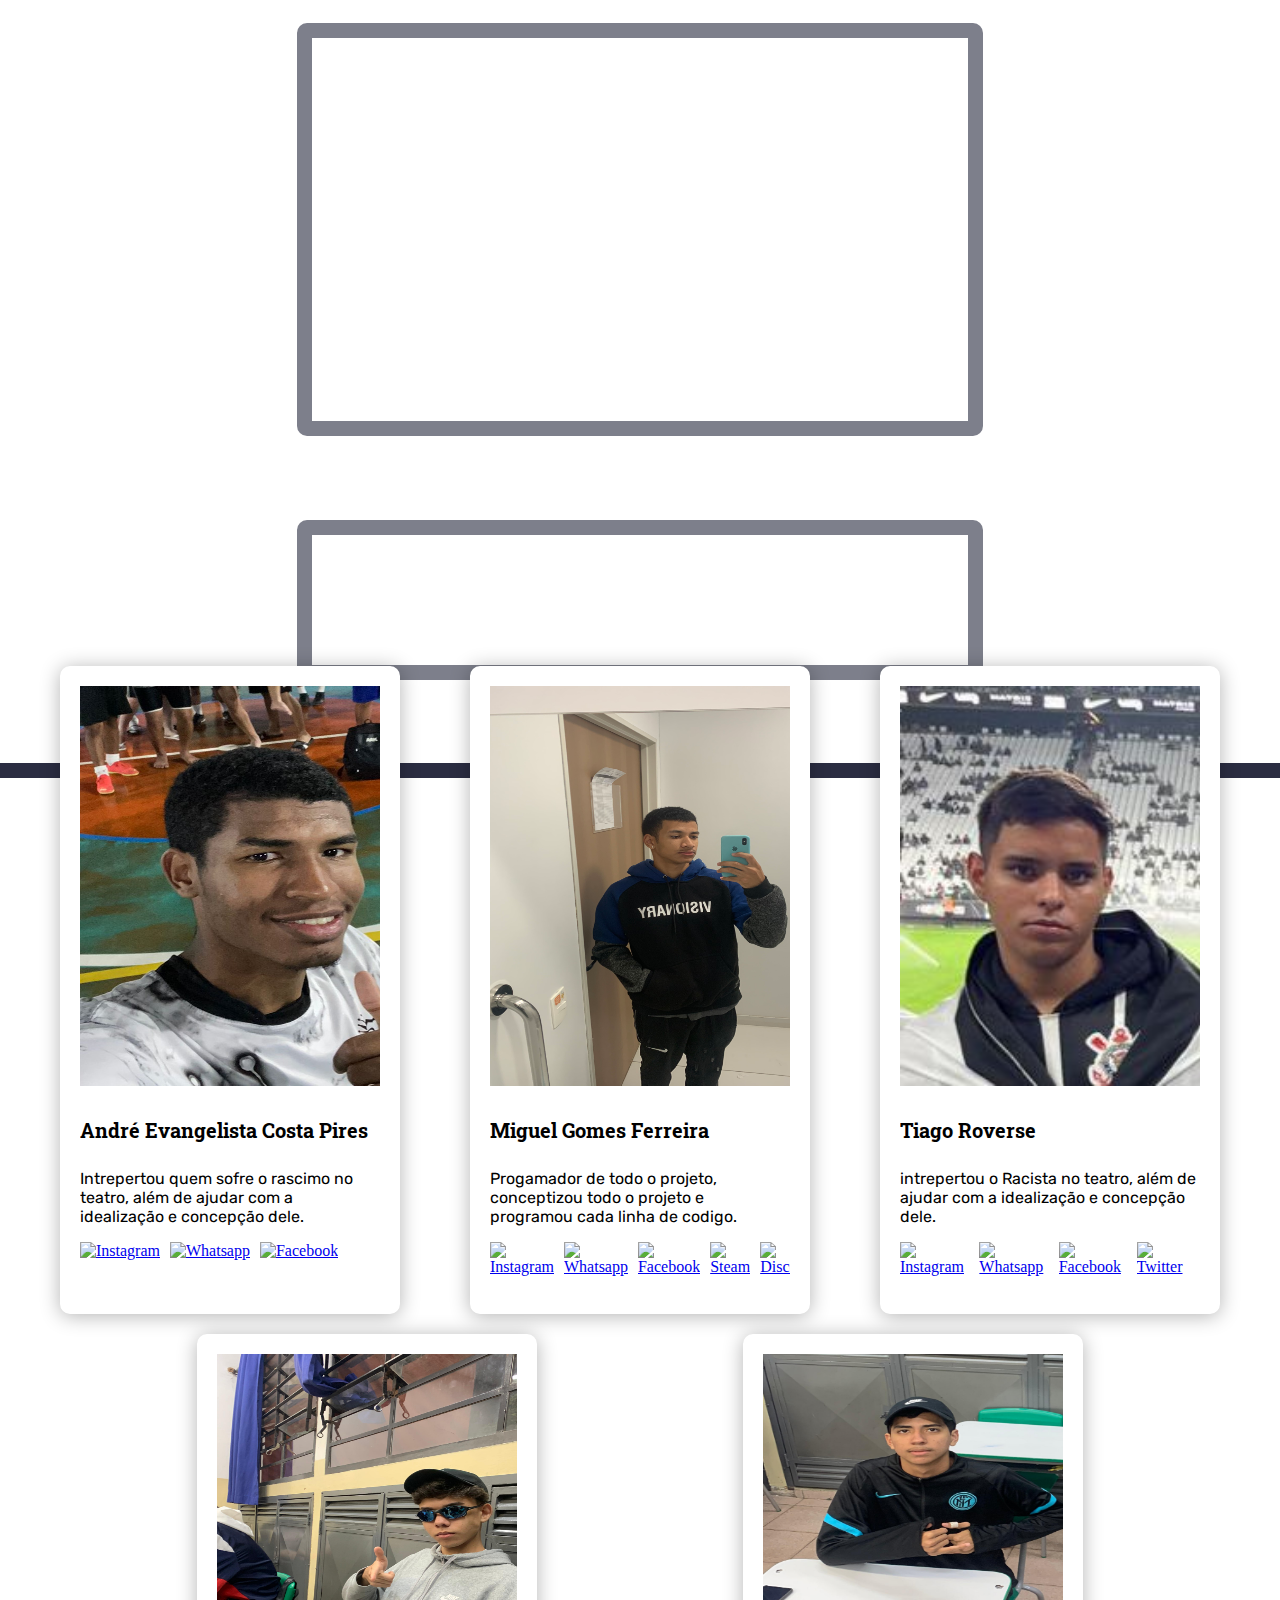
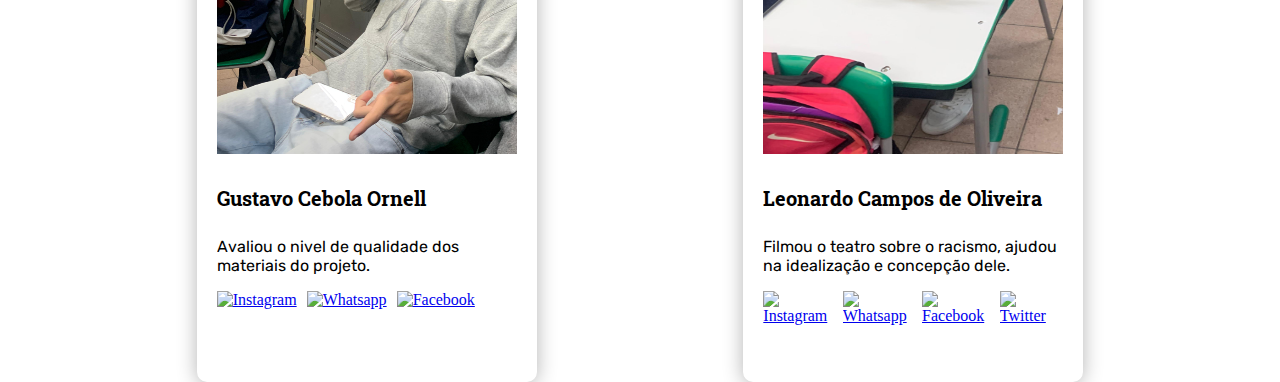
==== commit bc9ebab0: "final updates" ====
--- a/index.html
+++ b/index.html
@@ -204,7 +204,7 @@
       </div>
     </section>
 
-    <section class="contato fullwidth">
+    <section class="contato contato__page fullwidth">
       <div class="card" id="CONTACT">
         <div class="card__header">
           <img
@@ -221,8 +221,8 @@
             André Evangelista Costa Pires
           </h4>
           <p style="font-family: 'Rubik', sans-serif">
-            André intrepertou quem sofre o rascimo no teatro, além de ajudar com
-            a idealização e concepção dele.
+            Intrepertou quem sofre o rascimo no teatro, além de ajudar com a
+            idealização e concepção dele.
           </p>
           <div class="social">
             <a href="https://www.instagram.com/mlk.andrezin/" target="_blank"
@@ -334,7 +334,7 @@
             Tiago Roverse
           </h4>
           <p style="font-family: 'Rubik', sans-serif">
-            intrepertou o Racista no teatro, além de ajuar com a idealização e
+            intrepertou o Racista no teatro, além de ajudar com a idealização e
             concepção dele.
           </p>
           <div class="social">
--- a/css/style.css
+++ b/css/style.css
@@ -1,11 +1,12 @@
 @charset "UTF-8";
-@import url('https://fonts.googleapis.com/css2?family=Lexend+Deca&family=Roboto+Slab:wght@800&family=Rubik:wght@300;400&display=swap');
-
-*, html{
+@import url("https://fonts.googleapis.com/css2?family=Lexend+Deca&family=Roboto+Slab:wght@800&family=Rubik:wght@300;400&display=swap");
+
+*,
+html {
   scroll-behavior: smooth !important;
 }
 
-body{
+body {
   margin: 0;
 }
 
@@ -23,52 +24,52 @@
   grid-gap: 0.75rem;
 }
 
-.flex{
+.flex {
   display: flex;
 }
 
-.col{
+.col {
   flex-direction: column;
 }
-.row{
+.row {
   flex-direction: row;
 }
 
-.center-items{
+.center-items {
   align-items: center;
   justify-content: center;
 }
 
-.sectionender{
-  border-bottom: 15px solid #2B2D42;
-}
-
-.halfwidth{
+.sectionender {
+  border-bottom: 15px solid #2b2d42;
+}
+
+.halfwidth {
   flex: 0.5;
 }
 
-.fullwidth{
-  width: 100%;
-}
-
-.text-main{
+.fullwidth {
+  width: 100%;
+}
+
+.text-main {
   height: 100%;
   width: 100%;
-  font-family: 'Roboto Slab', serif;
+  font-family: "Roboto Slab", serif;
   padding: 30px;
   padding-bottom: 0px;
   margin: 200px;
   z-index: 2;
 }
 
-.main-title{
-  font-family: 'Roboto Slab', serif;
+.main-title {
+  font-family: "Roboto Slab", serif;
   font-size: 4rem;
   padding-bottom: 2rem;
 }
 
-.text-paragraph{
-  font-family: 'Roboto Slab', serif;
+.text-paragraph {
+  font-family: "Roboto Slab", serif;
   font-size: 1.5rem;
   padding-bottom: 2rem;
 }
@@ -85,12 +86,12 @@
   display: flex;
   align-items: center;
   background-color: #f6f6f6;
-  border-bottom: 15px solid #2B2D42;
+  border-bottom: 15px solid #2b2d42;
   z-index: 3;
 }
 
-.header-item button{
-  font-family: 'Rubik', sans-serif;
+.header-item button {
+  font-family: "Rubik", sans-serif;
   display: inline-flex;
   align-content: space-evenly;
   text-decoration: none;
@@ -99,13 +100,13 @@
   font-size: 3rem;
   border-radius: 10px;
   background-color: #ffffff;
-  color: black;
-  border: 4px solid #FF5964;
+  color: #000000;
+  border: 4px solid #ff5964;
   margin: 4px;
 }
 
-.header-item button:hover{
-  background-color: #FF5964;
+.header-item button:hover {
+  background-color: #ff5964;
   color: #ffffff;
 }
 
@@ -129,24 +130,23 @@
   align-items: center;
   font-weight: bold;
   color: #ffffff;
-  text-shadow: 3px 3px #2B2D42;
+  text-shadow: 3px 3px #2b2d42;
   padding-bottom: 25px;
 }
 
-.texto-item{
+.texto-item {
   padding: 0 5rem;
 }
 
-.textowrapper{
+.textowrapper {
   box-sizing: border-box;
 }
 
 /* teste */
 
-
 /* Inicio galeria*/
 
-.gallery_helper{
+.gallery_helper {
   box-sizing: border-box;
   font-size: 62.5%;
 }
@@ -232,16 +232,17 @@
 
 /* COMECO VIDEO*/
 
-.videos_helper{
+.videos_helper {
   box-sizing: border-box;
   background: #f6f6f6;
   padding: 6rem 0;
   scroll-behavior: smooth;
-  height: 70vh;
+  height: 100vh;
   flex-direction: row;
-}
-
-.videos video{
+  justify-content: center;
+}
+
+.videos video {
   width: 100%;
   height: auto;
 }
@@ -251,7 +252,7 @@
   width: 80%;
 }
 
-.videos-item{
+.videos-item {
   max-width: 80%;
 }
 
@@ -259,20 +260,27 @@
 
 /* INICIO PODCAST */
 
-.podcast-wrapper{
+.podcast-wrapper {
   display: flex;
+  align-items: center;
   justify-content: center;
-  align-items: center;
-  height: 70vh;
-}
-
-.podcast-video{
-  border-radius:12px;
-  padding: 2rem 0;
-}
-
-.podcast-player iframe{
-  width: 100%;
+  height: 100vh;
+}
+
+.podcast-video {
+  border: 15px solid #2b2d429c;
+  border-radius: 10px;
+  margin: 5rem 0;
+  padding: 1rem;
+}
+
+.podcast-player iframe {
+  width: 100%;
+  height: 10rem;
+  box-sizing: border-box;
+  border: 15px solid #2b2d429c;
+  border-radius: 10px;
+  padding: 1rem;
 }
 
 /* FIM PODCAST */
@@ -284,9 +292,11 @@
   justify-content: space-evenly;
   flex-wrap: wrap;
   padding: 6rem 0;
-  }
-  
-  .card {
+  height: 100vh;
+  align-content: center;
+}
+
+.card {
   border: 20px solid #ffffff;
   margin: 10px;
   background-color: #fff;
@@ -294,21 +304,22 @@
   box-shadow: 0 2px 20px rgba(0, 0, 0, 0.3);
   overflow: hidden;
   width: 300px;
-  }
-
-  .card:hover {
-    -ms-transform: scale(1.1);
-    transform: scale(1.1);
-    transition: 95ms;
-  }
-
-  .card-header img {
-    width: 100%;
-    height: 200px;
-    object-fit: cover;
-  }
-
-  .card-body {
+  height: 38rem;
+}
+
+.card:hover {
+  -ms-transform: scale(1.1);
+  transform: scale(1.1);
+  transition: 95ms;
+}
+
+.card-header img {
+  width: 100%;
+  height: 200px;
+  object-fit: cover;
+}
+
+.card-body {
   font-size: 20px;
   display: flex;
   flex-direction: column;
@@ -316,23 +327,23 @@
   align-items: flex-start;
   padding: 20px;
   min-height: 250px;
-  }
-
-  .card-body p {
+}
+
+.card-body p {
   font-size: 13px;
   margin: 0 0 40px;
-  }
-
-  .social {
+}
+
+.social {
   display: inline-flex;
   margin-top: auto;
   align-content: space-evenly;
-  }
-
-  .social img {
-    width: 40px;
-    height: 40px;
-    margin-right: 10px;
-  }
-
-/* FIM CONTATO*/+}
+
+.social img {
+  width: 40px;
+  height: 40px;
+  margin-right: 10px;
+}
+
+/* FIM CONTATO*/
